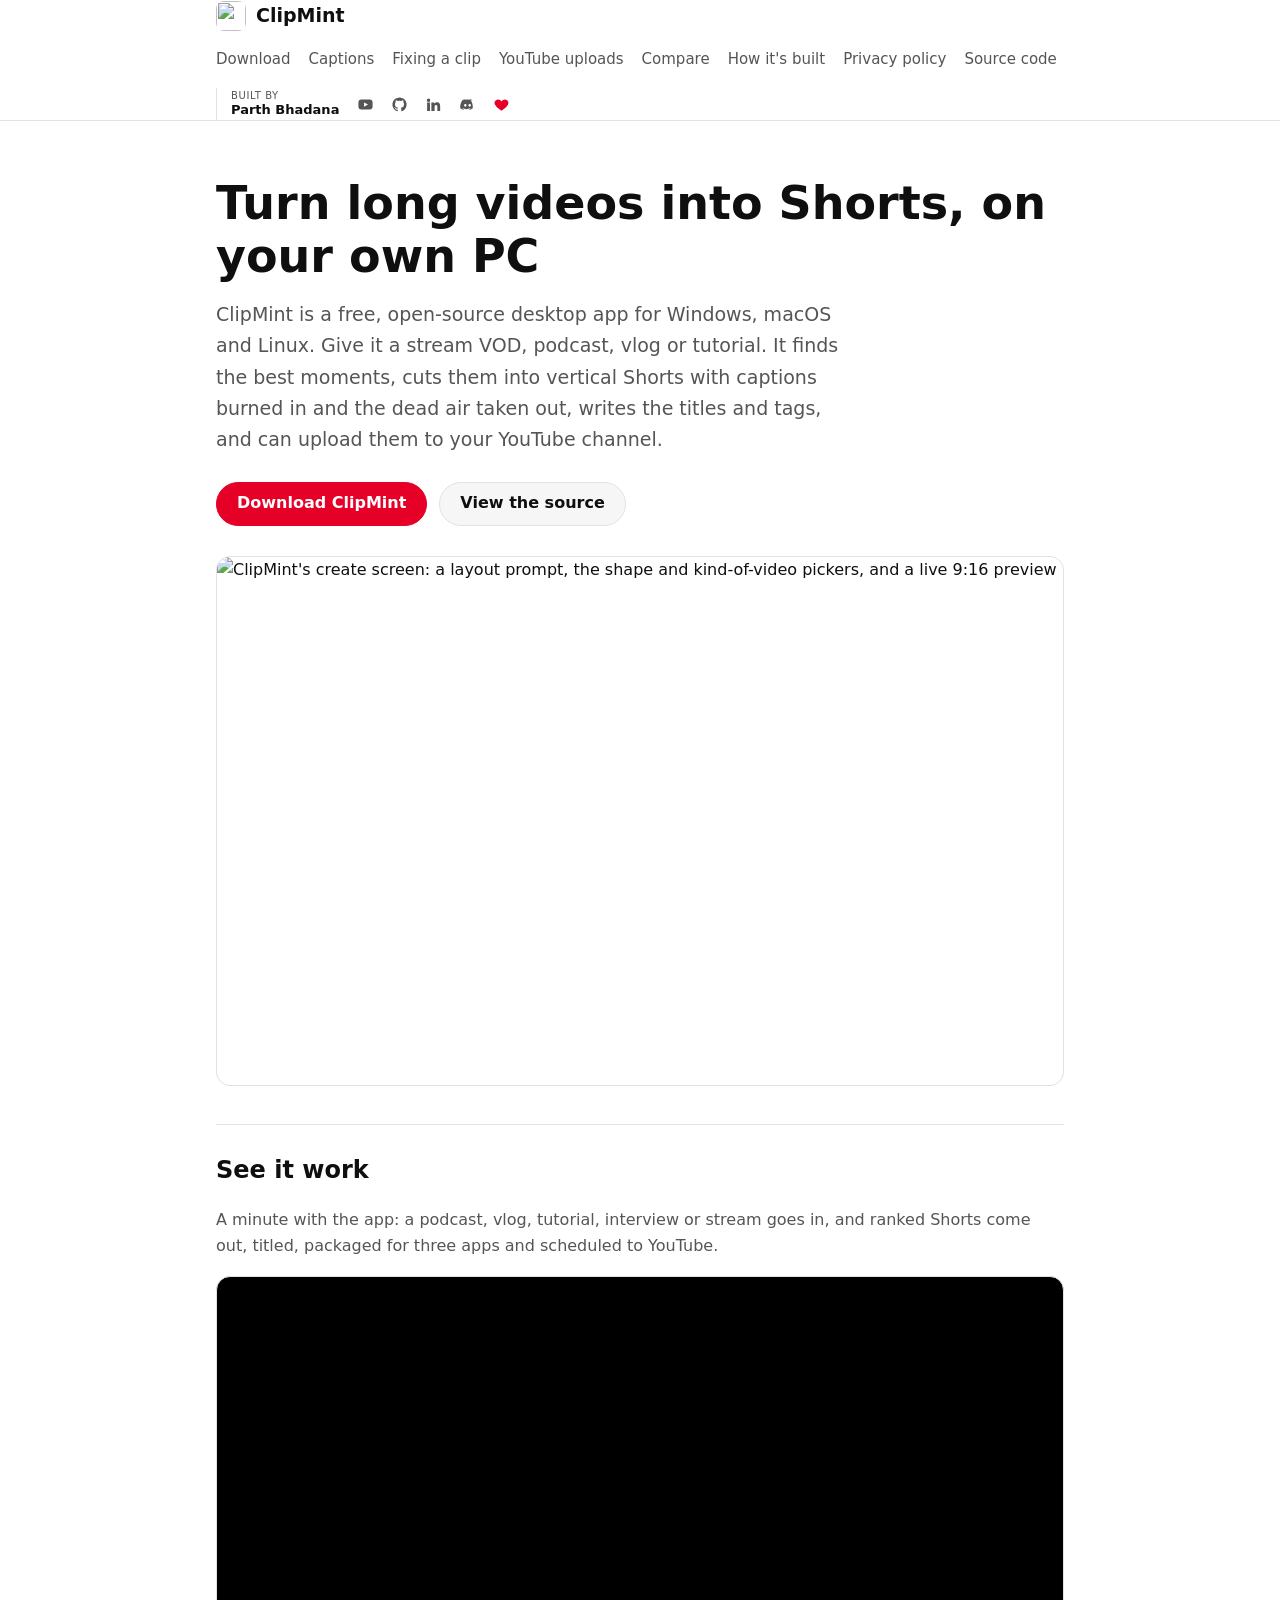
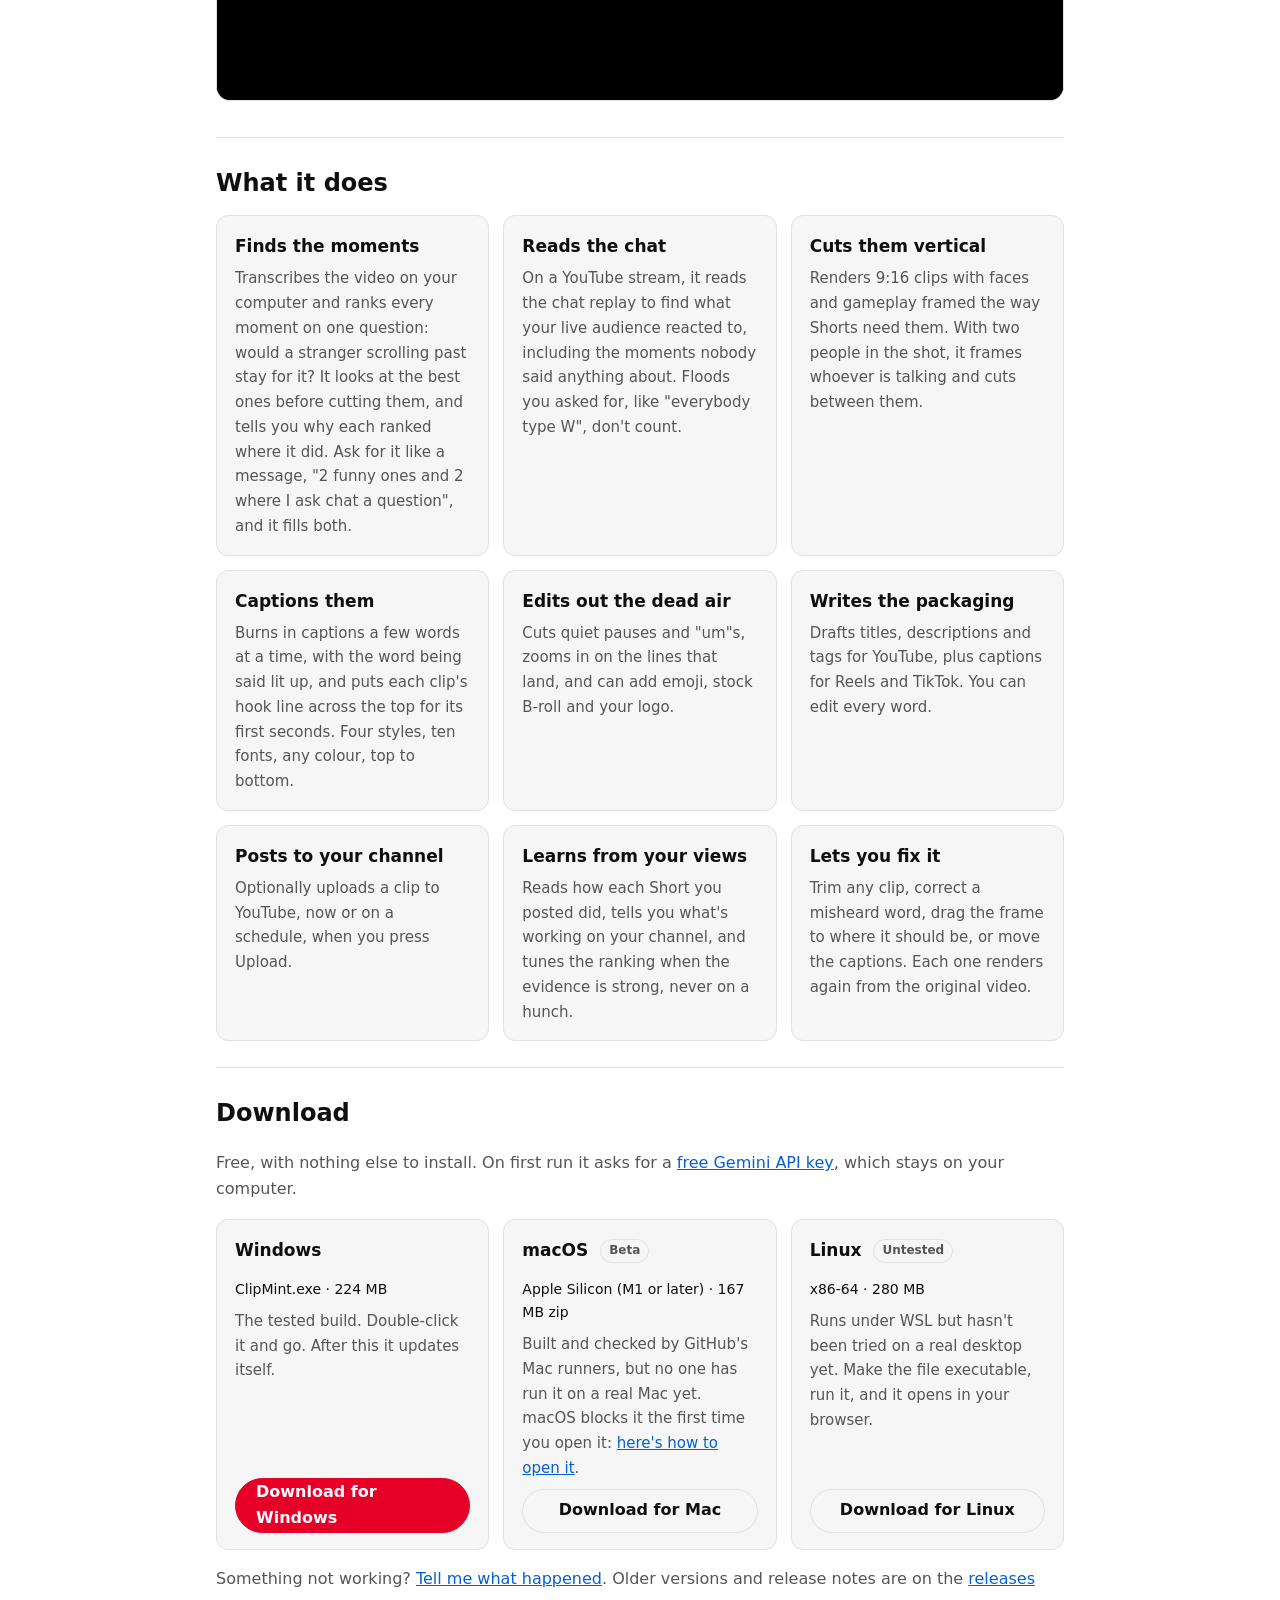
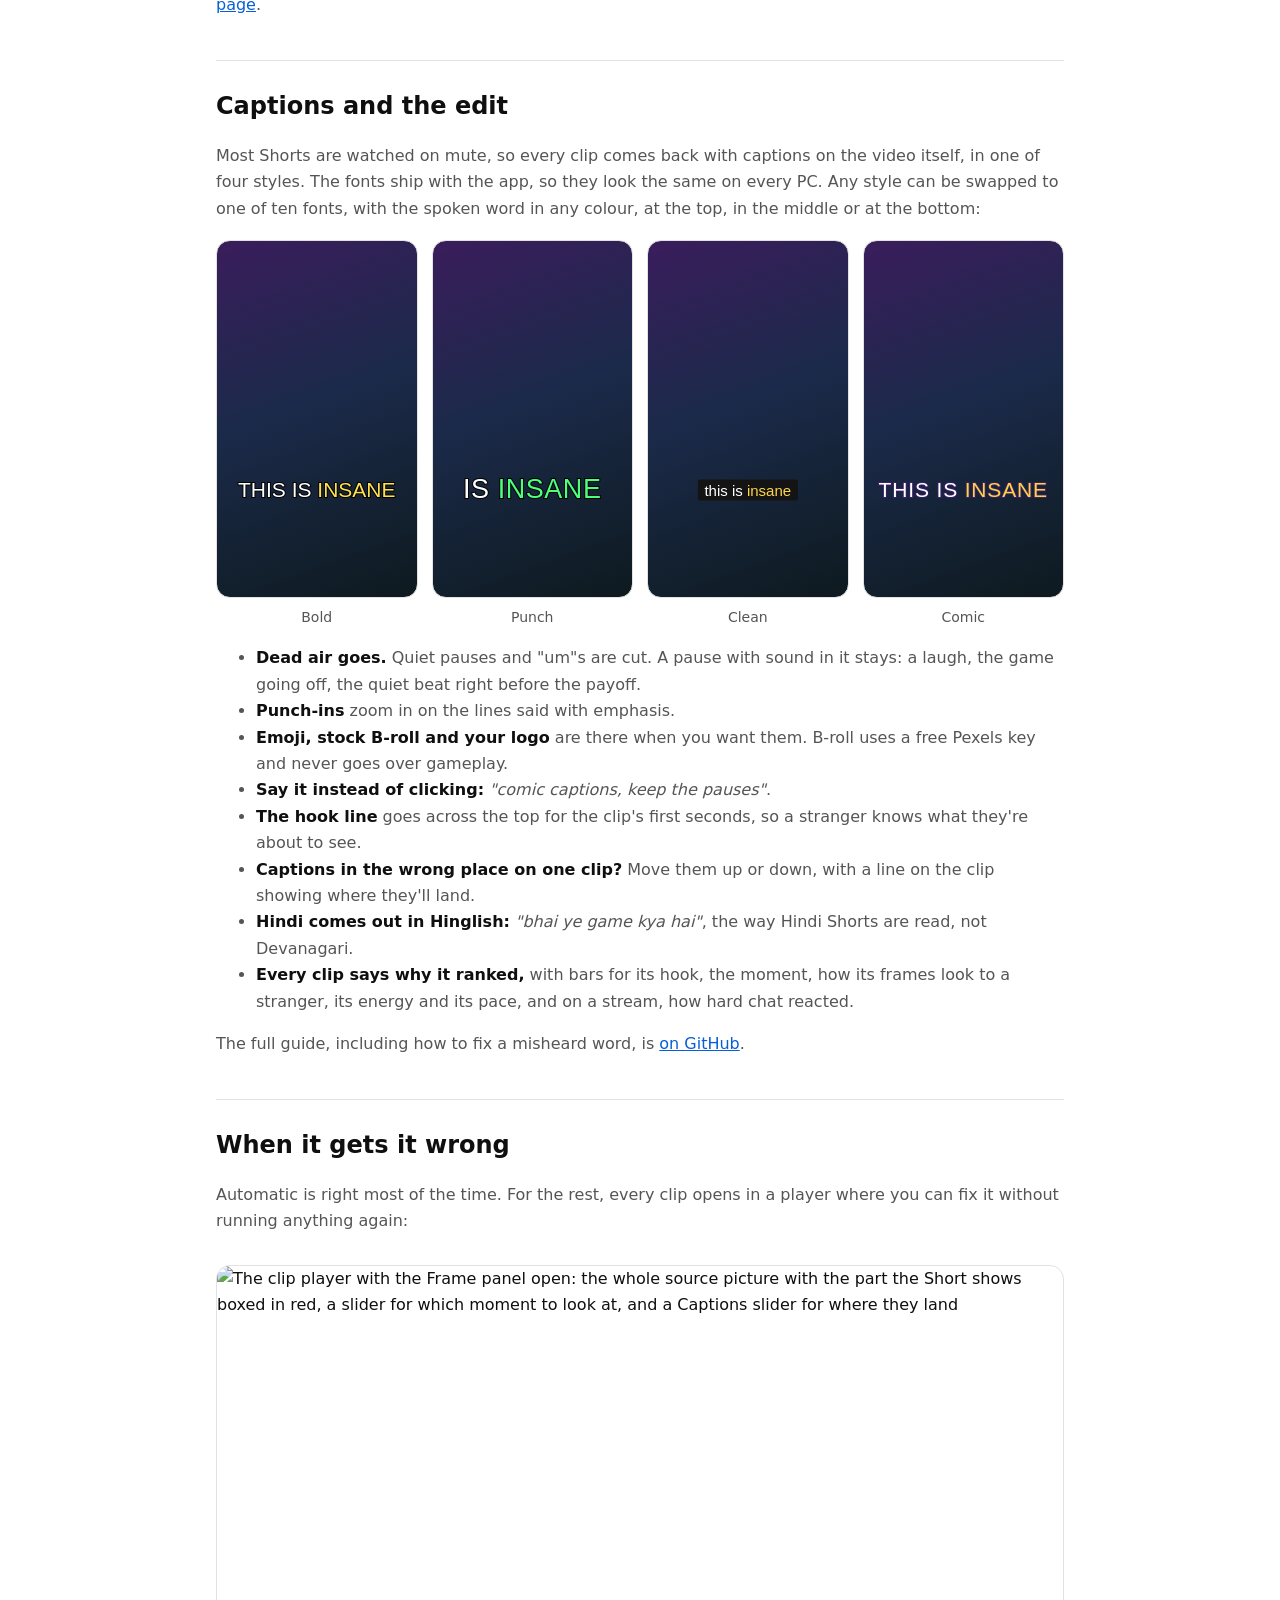
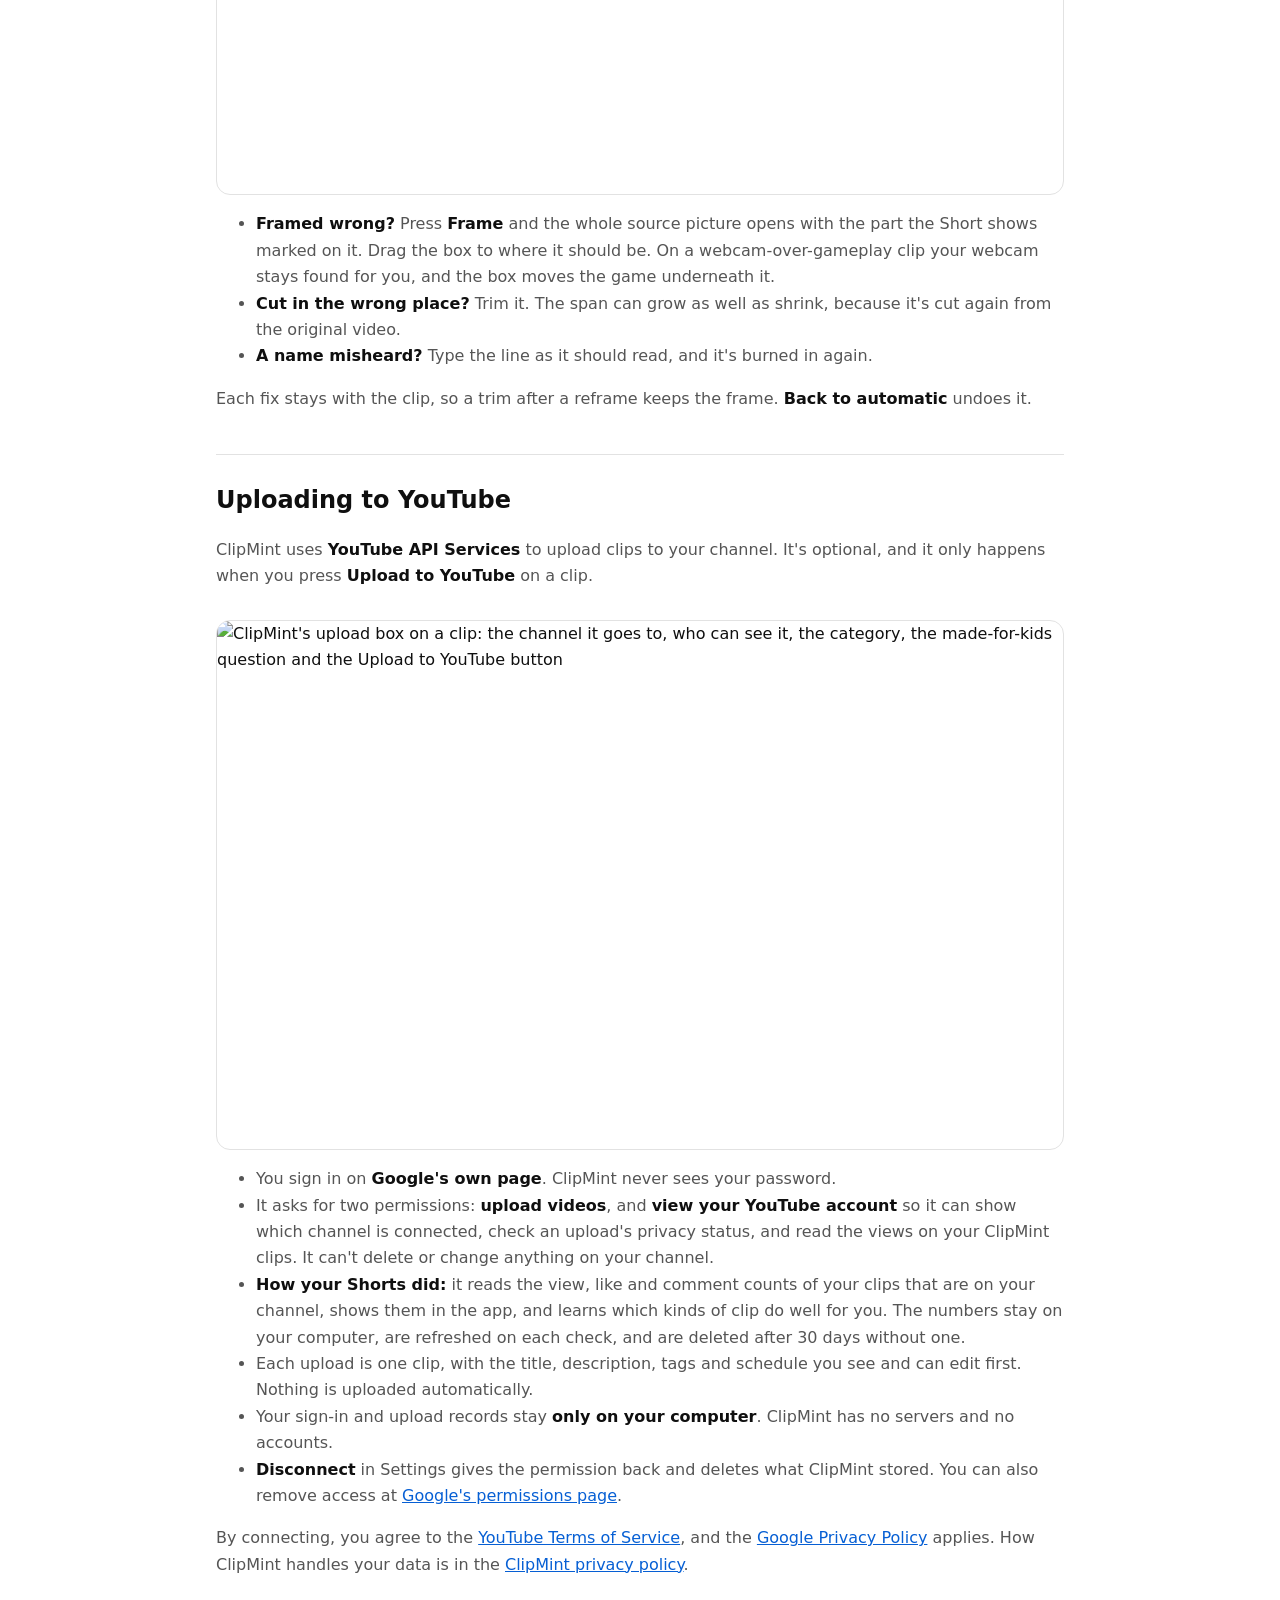
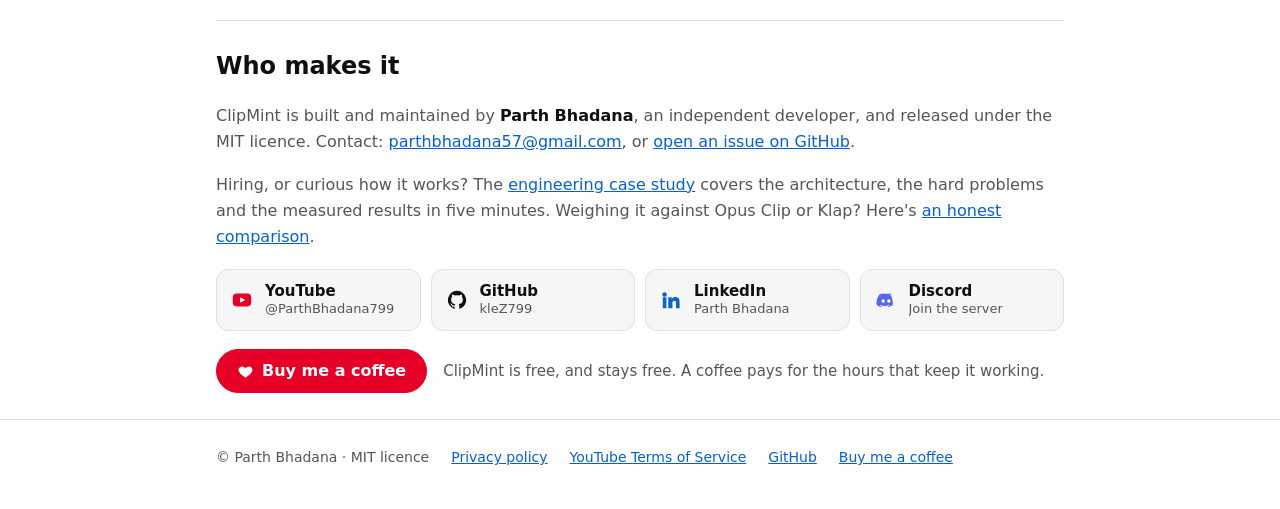
==== site/index.html @ 34852a47 "screenshots: retake all seventeen at v1.27.1, on a Dying Light stream Every screen now carries the v" ====
<!doctype html>
<html lang="en">
<head>
<meta charset="utf-8">
<meta name="viewport" content="width=device-width, initial-scale=1">
<title>ClipMint — free AI clip generator: long videos into Shorts, on your own PC</title>
<meta name="description" content="ClipMint is a free, open-source desktop app that turns long videos into captioned YouTube Shorts, Reels and TikToks on your own PC, and can upload them to your YouTube channel.">
<link rel="canonical" href="https://klez799.github.io/clipmint/">
<meta property="og:type" content="website">
<meta property="og:site_name" content="ClipMint">
<meta property="og:title" content="ClipMint — long videos in, vertical Shorts out">
<meta property="og:description" content="A free, open-source AI clip generator that runs on your own PC. Podcasts, vlogs, tutorials and streams into captioned Shorts, Reels and TikToks. No subscription, no watermark.">
<meta property="og:url" content="https://klez799.github.io/clipmint/">
<meta property="og:image" content="https://klez799.github.io/clipmint/og.png">
<meta property="og:image:width" content="1280">
<meta property="og:image:height" content="640">
<meta name="twitter:card" content="summary_large_image">
<!-- Tells search engines what this is and who made it, in a form they read
     directly rather than infer. -->
<script type="application/ld+json">
{
  "@context": "https://schema.org",
  "@type": "SoftwareApplication",
  "name": "ClipMint",
  "description": "A free, open-source desktop app that turns long videos (podcasts, interviews, vlogs, tutorials, gaming videos and stream VODs) into captioned vertical YouTube Shorts, Instagram Reels and TikToks on your own PC.",
  "url": "https://klez799.github.io/clipmint/",
  "downloadUrl": "https://github.com/kleZ799/clipmint/releases/latest",
  "applicationCategory": "MultimediaApplication",
  "applicationSubCategory": "AI video clip generator",
  "operatingSystem": "Windows, macOS, Linux",
  "isAccessibleForFree": true,
  "offers": { "@type": "Offer", "price": "0", "priceCurrency": "USD" },
  "license": "https://opensource.org/licenses/MIT",
  "image": "https://klez799.github.io/clipmint/og.png",
  "screenshot": "https://klez799.github.io/clipmint/screenshot.png",
  "sameAs": ["https://github.com/kleZ799/clipmint"],
  "author": {
    "@type": "Person",
    "name": "Parth Bhadana",
    "url": "https://github.com/kleZ799",
    "email": "mailto:parthbhadana57@gmail.com",
    "sameAs": [
      "https://github.com/kleZ799",
      "https://www.linkedin.com/in/parth-bhadana-530014202/",
      "https://www.youtube.com/@ParthBhadana799"
    ]
  }
}
</script>
<!-- Proves to Google Search Console that this site is ClipMint's, which Google's
     OAuth branding review asks for. Removing it un-verifies the site. -->
<meta name="google-site-verification" content="Lge57H8QSGDn8R-JYkWi4zFzk-WNQsPT2nCxVKq3afo" />
<link rel="icon" href="icon.png">
<link rel="stylesheet" href="style.css">
</head>
<body>

<header class="top">
  <div class="wrap">
    <a class="brand" href="./"><img src="icon.png" alt="">ClipMint</a>
    <nav class="links">
      <a href="#download">Download</a>
      <a href="#captions">Captions</a>
      <a href="#fix">Fixing a clip</a>
      <a href="#youtube">YouTube uploads</a>
      <a href="compare.html">Compare</a>
      <a href="case-study.html">How it's built</a>
      <a href="privacy.html">Privacy policy</a>
      <a href="https://github.com/kleZ799/clipmint">Source code</a>
    </nav>
    <!-- The same author block as the app's top bar. -->
    <div class="by">
      <span class="by-who"><span class="by-label">Built by</span><span class="by-name">Parth Bhadana</span></span>
      <span class="by-links">
        <a class="bl yt" href="https://www.youtube.com/@ParthBhadana799" title="YouTube — @ParthBhadana799" aria-label="YouTube"><svg aria-hidden="true"><use href="icons.svg#yt"/></svg></a>
        <a class="bl gh" href="https://github.com/kleZ799" title="GitHub — kleZ799" aria-label="GitHub"><svg aria-hidden="true"><use href="icons.svg#github"/></svg></a>
        <a class="bl li" href="https://www.linkedin.com/in/parth-bhadana-530014202/" title="LinkedIn — Parth Bhadana" aria-label="LinkedIn"><svg aria-hidden="true"><use href="icons.svg#linkedin"/></svg></a>
        <a class="bl dc" href="https://discord.gg/jnMrGbBz3m" title="Discord — join the server" aria-label="Discord"><svg aria-hidden="true"><use href="icons.svg#discord"/></svg></a>
        <a class="bl donate" href="https://buymeacoffee.com/parthbhadana" title="Support ClipMint — buy me a coffee" aria-label="Buy me a coffee"><svg aria-hidden="true"><use href="icons.svg#heart"/></svg></a>
      </span>
    </div>
  </div>
</header>

<main class="wrap">

  <div class="hero">
    <h1>Turn long videos into Shorts, on your own PC</h1>
    <p class="lead">ClipMint is a free, open-source desktop app for Windows, macOS and Linux.
      Give it a stream VOD, podcast, vlog or tutorial. It finds the best moments, cuts them
      into vertical Shorts with captions burned in and the dead air taken out, writes the
      titles and tags, and can upload them to your YouTube channel.</p>
    <div class="btns">
      <a class="btn primary" href="#download">Download ClipMint</a>
      <a class="btn" href="https://github.com/kleZ799/clipmint">View the source</a>
    </div>
    <img class="shot" src="screenshot.png" width="1440" height="900"
         alt="ClipMint's create screen: a layout prompt, the shape and kind-of-video pickers, and a live 9:16 preview">
  </div>

  <section id="showcase">
    <h2>See it work</h2>
    <p>A minute with the app: a podcast, vlog, tutorial, interview or stream goes in, and
      ranked Shorts come out, titled, packaged for three apps and scheduled to YouTube.</p>
    <video class="shot" controls playsinline preload="metadata" width="1920" height="1080"
           poster="showcase.jpg" src="showcase.mp4"
           aria-label="A 58-second tour of ClipMint: any kind of long video, describing the layout, the four stages of a run, ranked clips, titles for Shorts, Reels and TikTok, trimming, and scheduling uploads to YouTube"></video>
  </section>

  <section>
    <h2>What it does</h2>
    <div class="grid">
      <div class="card"><h3>Finds the moments</h3>
        <p>Transcribes the video on your computer and ranks every moment on one question:
          would a stranger scrolling past stay for it? It looks at the best ones before
          cutting them, and tells you why each ranked where it did. Ask for it like a
          message, "2 funny ones and 2 where I ask chat a question", and it fills both.</p></div>
      <div class="card"><h3>Reads the chat</h3>
        <p>On a YouTube stream, it reads the chat replay to find what your live audience
          reacted to, including the moments nobody said anything about. Floods you asked
          for, like "everybody type W", don't count.</p></div>
      <div class="card"><h3>Cuts them vertical</h3>
        <p>Renders 9:16 clips with faces and gameplay framed the way Shorts need them. With
          two people in the shot, it frames whoever is talking and cuts between them.</p></div>
      <div class="card"><h3>Captions them</h3>
        <p>Burns in captions a few words at a time, with the word being said lit up, and puts
          each clip's hook line across the top for its first seconds. Four styles, ten fonts,
          any colour, top to bottom.</p></div>
      <div class="card"><h3>Edits out the dead air</h3>
        <p>Cuts quiet pauses and "um"s, zooms in on the lines that land, and can add emoji,
          stock B-roll and your logo.</p></div>
      <div class="card"><h3>Writes the packaging</h3>
        <p>Drafts titles, descriptions and tags for YouTube, plus captions for Reels and TikTok. You can edit every word.</p></div>
      <div class="card"><h3>Posts to your channel</h3>
        <p>Optionally uploads a clip to YouTube, now or on a schedule, when you press Upload.</p></div>
      <div class="card"><h3>Learns from your views</h3>
        <p>Reads how each Short you posted did, tells you what's working on your channel, and
          tunes the ranking when the evidence is strong, never on a hunch.</p></div>
      <div class="card"><h3>Lets you fix it</h3>
        <p>Trim any clip, correct a misheard word, drag the frame to where it should be, or
          move the captions. Each one renders again from the original video.</p></div>
    </div>
  </section>

  <section id="download">
    <h2>Download</h2>
    <p>Free, with nothing else to install. On first run it asks for a
      <a href="https://aistudio.google.com/apikey">free Gemini API key</a>, which stays on your computer.</p>
    <!-- Each link fetches the newest release's file, so it never needs a version bump. -->
    <div class="grid">
      <div class="card dl"><h3>Windows</h3>
        <p class="meta">ClipMint.exe · 224 MB</p>
        <p>The tested build. Double-click it and go. After this it updates itself.</p>
        <a class="btn primary" href="https://github.com/kleZ799/clipmint/releases/latest/download/ClipMint.exe">Download for Windows</a></div>
      <div class="card dl"><h3>macOS <span class="tag">Beta</span></h3>
        <p class="meta">Apple Silicon (M1 or later) · 167 MB zip</p>
        <p>Built and checked by GitHub's Mac runners, but no one has run it on a real Mac yet.
          macOS blocks it the first time you open it:
          <a href="https://github.com/kleZ799/clipmint#download">here's how to open it</a>.</p>
        <a class="btn" href="https://github.com/kleZ799/clipmint/releases/latest/download/ClipMint-macOS-arm64.zip">Download for Mac</a></div>
      <div class="card dl"><h3>Linux <span class="tag">Untested</span></h3>
        <p class="meta">x86-64 · 280 MB</p>
        <p>Runs under WSL but hasn't been tried on a real desktop yet. Make the file executable,
          run it, and it opens in your browser.</p>
        <a class="btn" href="https://github.com/kleZ799/clipmint/releases/latest/download/ClipMint-linux-x86_64">Download for Linux</a></div>
    </div>
    <p>Something not working? <a href="https://github.com/kleZ799/clipmint/issues/new">Tell me what happened</a>.
      Older versions and release notes are on the
      <a href="https://github.com/kleZ799/clipmint/releases">releases page</a>.</p>
  </section>

  <section id="captions">
    <h2>Captions and the edit</h2>
    <p>Most Shorts are watched on mute, so every clip comes back with captions on the video
      itself, in one of four styles. The fonts ship with the app, so they look the same on
      every PC. Any style can be swapped to one of ten fonts, with the spoken word in any
      colour, at the top, in the middle or at the bottom:</p>
    <!-- Drawn with the app's own caption fonts, not screenshots, so they stay true to it. -->
    <div class="capstrip" aria-label="The four caption styles: Bold, Punch, Clean and Comic">
      <figure><div class="phone"><p class="cap cap-bold">THIS IS <b>INSANE</b></p></div><figcaption>Bold</figcaption></figure>
      <figure><div class="phone"><p class="cap cap-punch">IS <b>INSANE</b></p></div><figcaption>Punch</figcaption></figure>
      <figure><div class="phone"><p class="cap cap-clean">this is <b>insane</b></p></div><figcaption>Clean</figcaption></figure>
      <figure><div class="phone"><p class="cap cap-comic">THIS IS <b>INSANE</b></p></div><figcaption>Comic</figcaption></figure>
    </div>
    <ul>
      <li><b>Dead air goes.</b> Quiet pauses and "um"s are cut. A pause with sound in it
        stays: a laugh, the game going off, the quiet beat right before the payoff.</li>
      <li><b>Punch-ins</b> zoom in on the lines said with emphasis.</li>
      <li><b>Emoji, stock B-roll and your logo</b> are there when you want them. B-roll uses a
        free Pexels key and never goes over gameplay.</li>
      <li><b>Say it instead of clicking:</b> <i>"comic captions, keep the pauses"</i>.</li>
      <li><b>The hook line</b> goes across the top for the clip's first seconds, so a stranger
        knows what they're about to see.</li>
      <li><b>Captions in the wrong place on one clip?</b> Move them up or down, with a line on
        the clip showing where they'll land.</li>
      <li><b>Hindi comes out in Hinglish:</b> <i>"bhai ye game kya hai"</i>, the way Hindi
        Shorts are read, not Devanagari.</li>
      <li><b>Every clip says why it ranked,</b> with bars for its hook, the moment, how its
        frames look to a stranger, its energy and its pace, and on a stream, how hard chat
        reacted.</li>
    </ul>
    <p>The full guide, including how to fix a misheard word, is
      <a href="https://github.com/kleZ799/clipmint/blob/main/docs/captions-and-editing.md">on GitHub</a>.</p>
  </section>

  <section id="fix">
    <h2>When it gets it wrong</h2>
    <p>Automatic is right most of the time. For the rest, every clip opens in a player where
      you can fix it without running anything again:</p>
    <img class="shot" src="frame.png" width="1440" height="900" loading="lazy"
         alt="The clip player with the Frame panel open: the whole source picture with the part the Short shows boxed in red, a slider for which moment to look at, and a Captions slider for where they land">
    <ul>
      <li><b>Framed wrong?</b> Press <b>Frame</b> and the whole source picture opens with the
        part the Short shows marked on it. Drag the box to where it should be. On a
        webcam-over-gameplay clip your webcam stays found for you, and the box moves the game
        underneath it.</li>
      <li><b>Cut in the wrong place?</b> Trim it. The span can grow as well as shrink, because
        it's cut again from the original video.</li>
      <li><b>A name misheard?</b> Type the line as it should read, and it's burned in again.</li>
    </ul>
    <p>Each fix stays with the clip, so a trim after a reframe keeps the frame.
      <b>Back to automatic</b> undoes it.</p>
  </section>

  <section id="youtube">
    <h2>Uploading to YouTube</h2>
    <p>ClipMint uses <b>YouTube API Services</b> to upload clips to your channel. It's optional,
      and it only happens when you press <b>Upload to YouTube</b> on a clip.</p>
    <img class="shot" src="upload.png" width="1440" height="900" loading="lazy"
         alt="ClipMint's upload box on a clip: the channel it goes to, who can see it, the category, the made-for-kids question and the Upload to YouTube button">
    <ul>
      <li>You sign in on <b>Google's own page</b>. ClipMint never sees your password.</li>
      <li>It asks for two permissions: <b>upload videos</b>, and <b>view your YouTube account</b>
        so it can show which channel is connected, check an upload's privacy status, and read
        the views on your ClipMint clips. It can't delete or change anything on your channel.</li>
      <li><b>How your Shorts did:</b> it reads the view, like and comment counts of your clips
        that are on your channel, shows them in the app, and learns which kinds of clip do well
        for you. The numbers stay on your computer, are refreshed on each check, and are deleted
        after 30 days without one.</li>
      <li>Each upload is one clip, with the title, description, tags and schedule you
        see and can edit first. Nothing is uploaded automatically.</li>
      <li>Your sign-in and upload records stay <b>only on your computer</b>. ClipMint has no
        servers and no accounts.</li>
      <li><b>Disconnect</b> in Settings gives the permission back and deletes what ClipMint
        stored. You can also remove access at
        <a href="https://security.google.com/settings/security/permissions">Google's permissions page</a>.</li>
    </ul>
    <p>By connecting, you agree to the <a href="https://www.youtube.com/t/terms">YouTube Terms of
      Service</a>, and the <a href="https://policies.google.com/privacy">Google Privacy Policy</a>
      applies. How ClipMint handles your data is in the
      <a href="privacy.html">ClipMint privacy policy</a>.</p>
  </section>

  <section id="author">
    <h2>Who makes it</h2>
    <p>ClipMint is built and maintained by <b>Parth Bhadana</b>, an independent developer, and
      released under the MIT licence. Contact:
      <a href="mailto:parthbhadana57@gmail.com">parthbhadana57@gmail.com</a>, or
      <a href="https://github.com/kleZ799/clipmint/issues">open an issue on GitHub</a>.</p>
    <p>Hiring, or curious how it works? The <a href="case-study.html">engineering case study</a>
      covers the architecture, the hard problems and the measured results in five minutes.
      Weighing it against Opus Clip or Klap? Here's <a href="compare.html">an honest comparison</a>.</p>
    <div class="socials">
      <a class="social yt" href="https://www.youtube.com/@ParthBhadana799"><svg aria-hidden="true"><use href="icons.svg#yt"/></svg><span><b>YouTube</b><i>@ParthBhadana799</i></span></a>
      <a class="social gh" href="https://github.com/kleZ799"><svg aria-hidden="true"><use href="icons.svg#github"/></svg><span><b>GitHub</b><i>kleZ799</i></span></a>
      <a class="social li" href="https://www.linkedin.com/in/parth-bhadana-530014202/"><svg aria-hidden="true"><use href="icons.svg#linkedin"/></svg><span><b>LinkedIn</b><i>Parth Bhadana</i></span></a>
      <a class="social dc" href="https://discord.gg/jnMrGbBz3m"><svg aria-hidden="true"><use href="icons.svg#discord"/></svg><span><b>Discord</b><i>Join the server</i></span></a>
    </div>
    <div class="give">
      <a class="btn primary" href="https://buymeacoffee.com/parthbhadana"><svg aria-hidden="true"><use href="icons.svg#heart"/></svg>Buy me a coffee</a>
      <p>ClipMint is free, and stays free. A coffee pays for the hours that keep it working.</p>
    </div>
  </section>

</main>

<footer>
  <div class="wrap">
    <span>© Parth Bhadana · MIT licence</span>
    <a href="privacy.html">Privacy policy</a>
    <a href="https://www.youtube.com/t/terms">YouTube Terms of Service</a>
    <a href="https://github.com/kleZ799/clipmint">GitHub</a>
    <a href="https://buymeacoffee.com/parthbhadana">Buy me a coffee</a>
  </div>
</footer>

</body>
</html>
---- site/style.css ----
:root {
  --bg: #0f0f0f;
  --raised: #181818;
  --line: #2a2a2a;
  --text: #f1f1f1;
  --text-2: #aaaaaa;
  --red: #ff0033;
  --red-deep: #cc0000;
  --link: #3ea6ff;
}
@media (prefers-color-scheme: light) {
  :root {
    --bg: #ffffff;
    --raised: #f6f6f6;
    --line: #e2e2e2;
    --text: #0f0f0f;
    --text-2: #555555;
    --red: #e60028;
    --red-deep: #b3001f;
    --link: #065fd4;
  }
}

* { box-sizing: border-box; }
html { -webkit-text-size-adjust: 100%; }
body {
  margin: 0;
  background: var(--bg);
  color: var(--text);
  font: 16px/1.65 system-ui, -apple-system, "Segoe UI", Roboto, sans-serif;
}
a { color: var(--link); }
img { max-width: 100%; height: auto; }

.wrap { max-width: 880px; margin: 0 auto; padding: 0 16px; }

header.top {
  border-bottom: 1px solid var(--line);
}
header.top .wrap {
  display: flex; align-items: center; justify-content: space-between;
  gap: 16px; min-height: 64px; flex-wrap: wrap;
}
.brand {
  display: inline-flex; align-items: center; gap: 10px;
  color: var(--text); text-decoration: none; font-weight: 700; font-size: 19px;
}
.brand img { width: 30px; height: 30px; border-radius: 8px; }
nav.links { display: flex; gap: 18px; flex-wrap: wrap; font-size: 15px; }
nav.links a { color: var(--text-2); text-decoration: none; }
nav.links a:hover { color: var(--text); }

/* Author block, as in the app's top bar: name first, profile icons under it. */
.by {
  display: flex; align-items: center; gap: 10px;
  padding-left: 14px; border-left: 1px solid var(--line); white-space: nowrap;
}
.by-who { display: flex; flex-direction: column; line-height: 1.2; }
.by-label { font-size: 10px; letter-spacing: .06em; text-transform: uppercase; color: var(--text-2); }
.by-name { font-size: 13px; font-weight: 600; color: var(--text); }
.by-links { display: flex; gap: 2px; }
.bl {
  width: 32px; height: 32px; display: grid; place-items: center;
  border-radius: 50%; color: var(--text-2);
}
.bl svg { width: 17px; height: 17px; }
.bl:hover { background: var(--raised); color: var(--text); }
.bl.yt:hover { color: var(--red); }
.bl.li:hover { color: #0a66c2; }
.bl.dc:hover { color: #5865f2; }
/* The one icon that asks for something rather than pointing somewhere, so it
   keeps its colour at rest and beats twice on hover. */
.bl.donate { color: var(--red); }
.bl.donate:hover { background: rgba(255, 0, 51, .14); }
.bl.donate:hover svg { animation: beat .7s ease 2; }
@keyframes beat {
  0%, 100% { transform: scale(1); }
  28%      { transform: scale(1.22); }
  55%      { transform: scale(1); }
}
@media (prefers-reduced-motion: reduce) {
  .bl.donate:hover svg { animation: none; }
}
/* On a phone the links drop to their own row, under the name and the icons. */
@media (max-width: 760px) {
  header.top .wrap { padding-top: 10px; padding-bottom: 10px; row-gap: 6px; }
  header.top nav.links { order: 3; width: 100%; row-gap: 2px; }
  .by { border-left: 0; padding-left: 0; }
}

.hero { padding: 56px 0 28px; }
.hero h1 { font-size: clamp(30px, 6vw, 46px); line-height: 1.15; margin: 0 0 16px; }
.hero p.lead { font-size: 19px; color: var(--text-2); margin: 0 0 26px; max-width: 640px; }

.btns { display: flex; gap: 12px; flex-wrap: wrap; }
.btn {
  display: inline-flex; align-items: center; justify-content: center;
  min-height: 44px; padding: 0 20px; border-radius: 999px;
  font-weight: 600; text-decoration: none; border: 1px solid var(--line);
  color: var(--text); background: var(--raised);
}
.btn.primary { background: var(--red); border-color: var(--red); color: #fff; }
.btn.primary:hover { background: var(--red-deep); }

.shot { margin: 30px 0 10px; border-radius: 14px; border: 1px solid var(--line); display: block; }
video.shot { width: 100%; height: auto; margin-top: 16px; background: #000; }

section { padding: 26px 0; border-top: 1px solid var(--line); }
section h2 { font-size: 24px; margin: 0 0 12px; }
section p, section li { color: var(--text-2); }
section b, section strong { color: var(--text); }

.grid { display: grid; grid-template-columns: repeat(auto-fit, minmax(240px, 1fr)); gap: 14px; }
.card { background: var(--raised); border: 1px solid var(--line); border-radius: 12px; padding: 16px 18px; }
.card h3 { margin: 0 0 6px; font-size: 17px; }
.card p { margin: 0; font-size: 15px; }

.card.dl { display: flex; flex-direction: column; gap: 8px; }
.card.dl p.meta { color: var(--text); font-size: 14px; }
.card.dl .btn { margin-top: auto; }
.tag {
  display: inline-block; vertical-align: 2px; margin-left: 6px; padding: 1px 8px;
  border: 1px solid var(--line); border-radius: 999px;
  font-size: 12px; font-weight: 600; color: var(--text-2);
}

/* The caption styles, drawn with the same fonts the app burns into clips. */
@font-face { font-family: "CM Bold"; src: url("fonts/Montserrat-Black.ttf") format("truetype"); font-display: swap; }
@font-face { font-family: "CM Punch"; src: url("fonts/Anton-Regular.ttf") format("truetype"); font-display: swap; }
@font-face { font-family: "CM Clean"; src: url("fonts/Montserrat-ExtraBold.ttf") format("truetype"); font-display: swap; }
@font-face { font-family: "CM Comic"; src: url("fonts/Bangers-Regular.ttf") format("truetype"); font-display: swap; }
.capstrip { display: grid; grid-template-columns: repeat(auto-fit, minmax(150px, 1fr)); gap: 14px; margin: 18px 0 8px; }
.capstrip figure { margin: 0; text-align: center; }
.capstrip figcaption { margin-top: 8px; font-size: 14px; color: var(--text-2); }
.phone {
  position: relative; aspect-ratio: 9 / 16; border-radius: 14px; overflow: hidden;
  border: 1px solid var(--line);
  background: linear-gradient(160deg, #3a1d5c 0%, #1b2a4a 45%, #0e1a1f 100%);
}
.phone .cap {
  position: absolute; left: 6%; right: 6%; top: 70%; transform: translateY(-50%);
  margin: 0; color: #fff; text-align: center; line-height: 1.1; font-size: clamp(15px, 2.4vw, 21px);
}
.phone .cap b { font-weight: inherit; }
.cap-bold { font-family: "CM Bold", sans-serif; -webkit-text-stroke: .09em #000; paint-order: stroke fill; }
.cap-bold b { color: #ffe14d; }
.cap-punch { font-family: "CM Punch", sans-serif; font-size: clamp(19px, 3vw, 27px) !important; letter-spacing: .02em; -webkit-text-stroke: .07em #000; paint-order: stroke fill; }
.cap-punch b { color: #4dff7c; }
.phone .cap-clean {
  font-family: "CM Clean", sans-serif; left: 50%; right: auto; transform: translate(-50%, -50%);
  background: #141414; padding: .15em .45em; border-radius: .15em; white-space: nowrap;
  font-size: clamp(12px, 1.8vw, 15px);
}
.cap-clean b { color: #ffd54a; }
.cap-comic { font-family: "CM Comic", sans-serif; letter-spacing: .04em; -webkit-text-stroke: .09em #3b1f6e; paint-order: stroke fill; }
.cap-comic b { color: #ffd43b; }

.socials { display: grid; grid-template-columns: repeat(auto-fit, minmax(190px, 1fr)); gap: 10px; margin: 18px 0; }
.social {
  display: flex; align-items: center; gap: 12px; padding: 12px 14px;
  background: var(--raised); border: 1px solid var(--line); border-radius: 12px;
  color: var(--text); text-decoration: none;
}
.social:hover { border-color: var(--text-2); }
.social svg { width: 22px; height: 22px; flex: none; }
.social.yt svg { color: var(--red); }
.social.li svg { color: #0a66c2; }
.social.dc svg { color: #5865f2; }
.social span { display: flex; flex-direction: column; line-height: 1.3; min-width: 0; }
.social b { font-size: 15px; }
.social i { font-style: normal; font-size: 13px; color: var(--text-2); overflow: hidden; text-overflow: ellipsis; }
.give { display: flex; align-items: center; gap: 8px 16px; flex-wrap: wrap; }
.give p { margin: 0; font-size: 15px; }
.give .btn svg { width: 17px; height: 17px; margin-right: 8px; }
.give .btn:hover svg { animation: beat .7s ease 2; }
@media (prefers-reduced-motion: reduce) {
  .give .btn:hover svg { animation: none; }
}

footer { border-top: 1px solid var(--line); padding: 26px 0 40px; color: var(--text-2); font-size: 14px; }
footer .wrap { display: flex; gap: 10px 22px; flex-wrap: wrap; }

/* The privacy page, rendered from PRIVACY.md */
article.doc { padding: 36px 0 20px; }
article.doc h1 { font-size: clamp(28px, 5vw, 38px); line-height: 1.2; margin: 0 0 8px; }
article.doc h2 { font-size: 22px; margin: 34px 0 10px; padding-top: 14px; border-top: 1px solid var(--line); }
article.doc p, article.doc li { color: var(--text-2); }
article.doc strong { color: var(--text); }
article.doc code { background: var(--raised); border: 1px solid var(--line); border-radius: 5px; padding: 1px 5px; font-size: 0.9em; }
.table-scroll { overflow-x: auto; }
/* Diagrams are drawn in monospace and can't wrap; they scroll inside their box. */
article.doc pre { overflow-x: auto; background: var(--raised); border: 1px solid var(--line); border-radius: 8px; padding: 14px 16px; font-size: 13px; line-height: 1.45; }
article.doc pre code { background: none; border: 0; padding: 0; font-size: inherit; }
article.doc table { border-collapse: collapse; width: 100%; min-width: 520px; margin: 12px 0; font-size: 15px; }
article.doc th, article.doc td { border: 1px solid var(--line); padding: 9px 11px; text-align: left; vertical-align: top; }
article.doc th { background: var(--raised); color: var(--text); }
article.doc td { color: var(--text-2); }
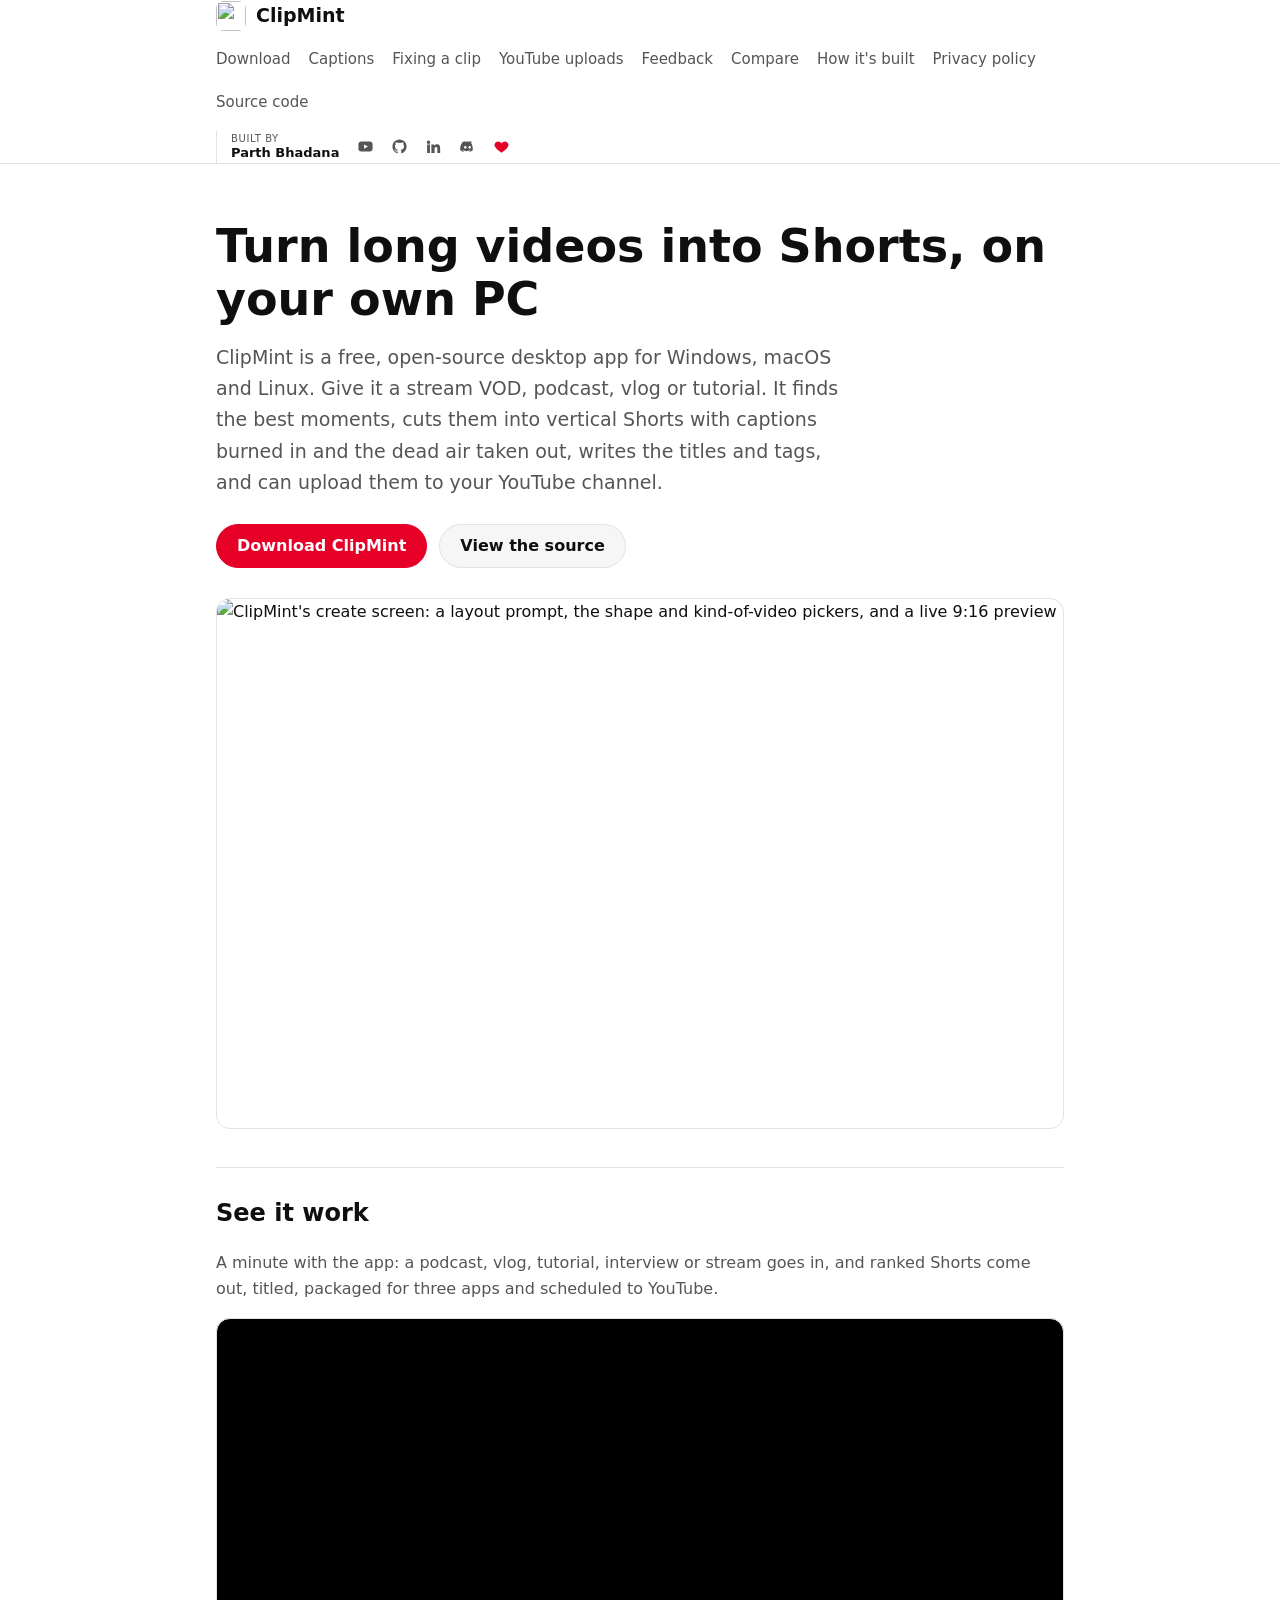
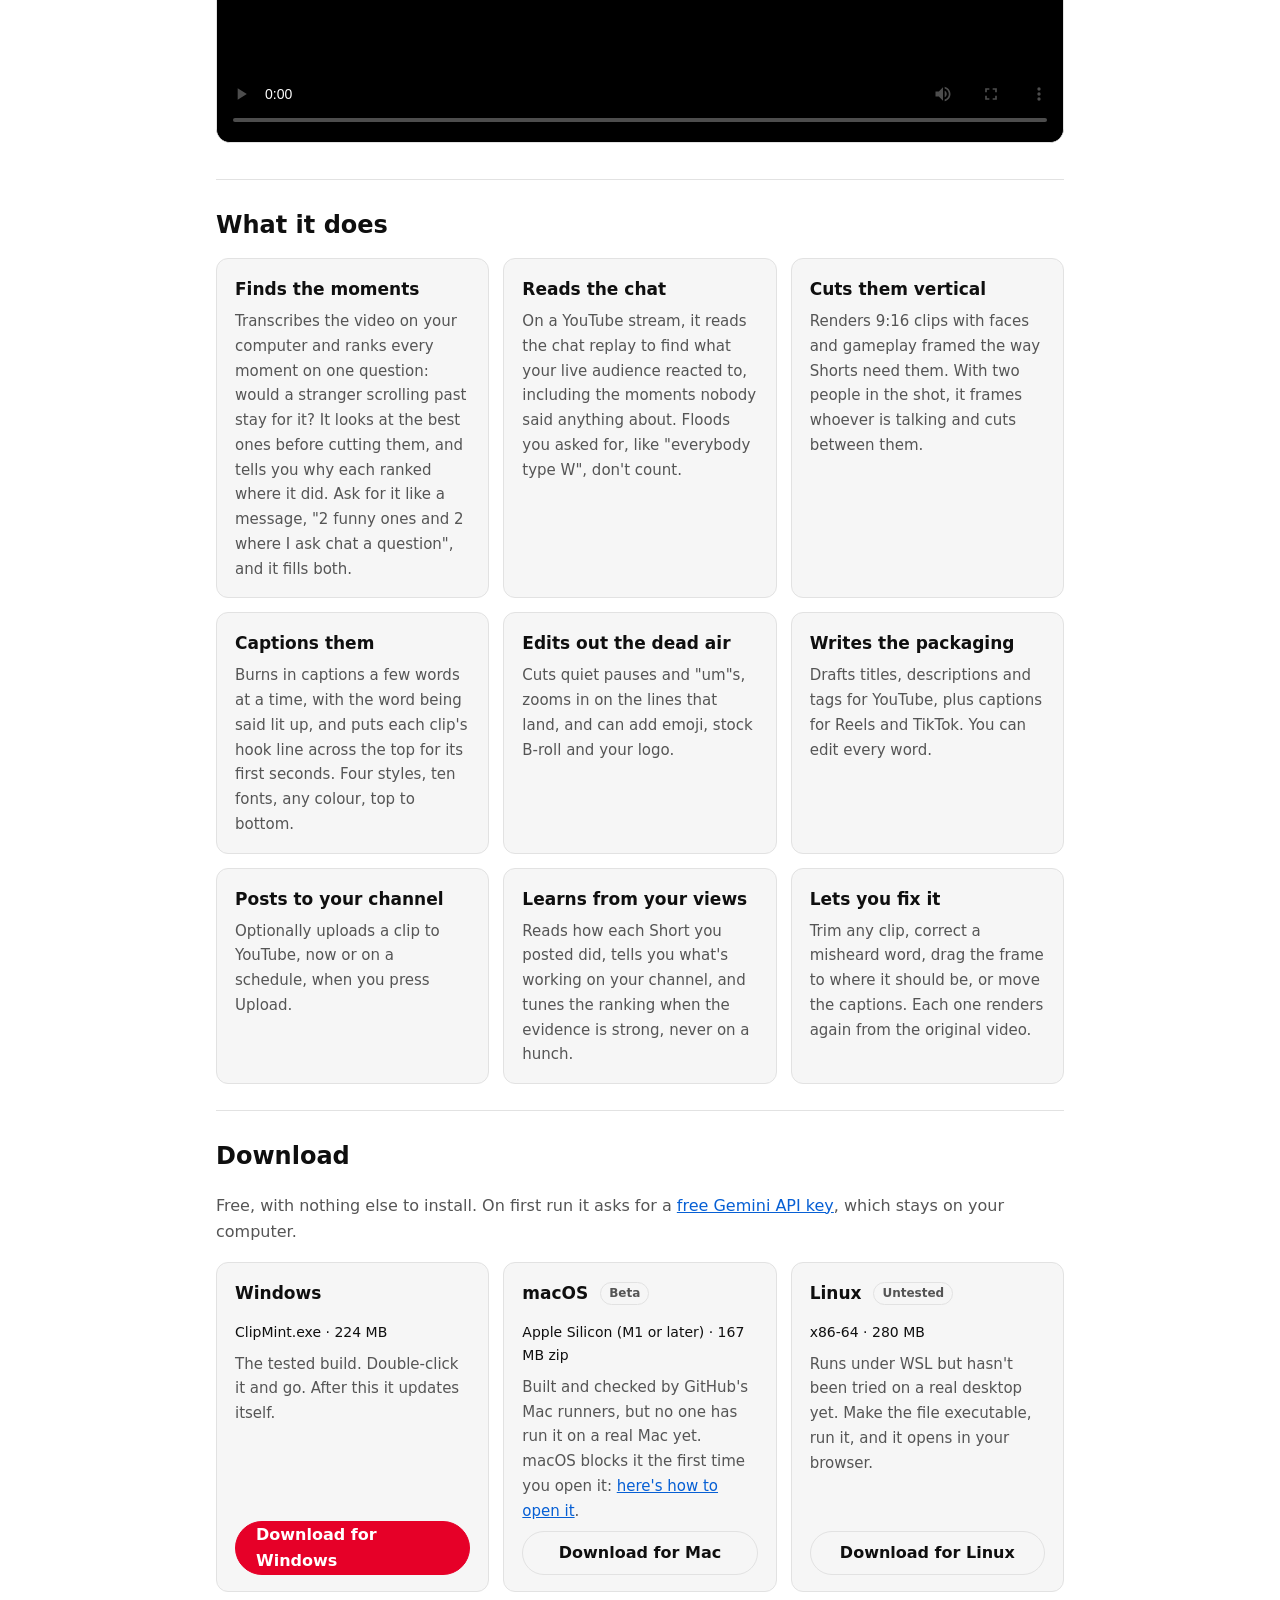
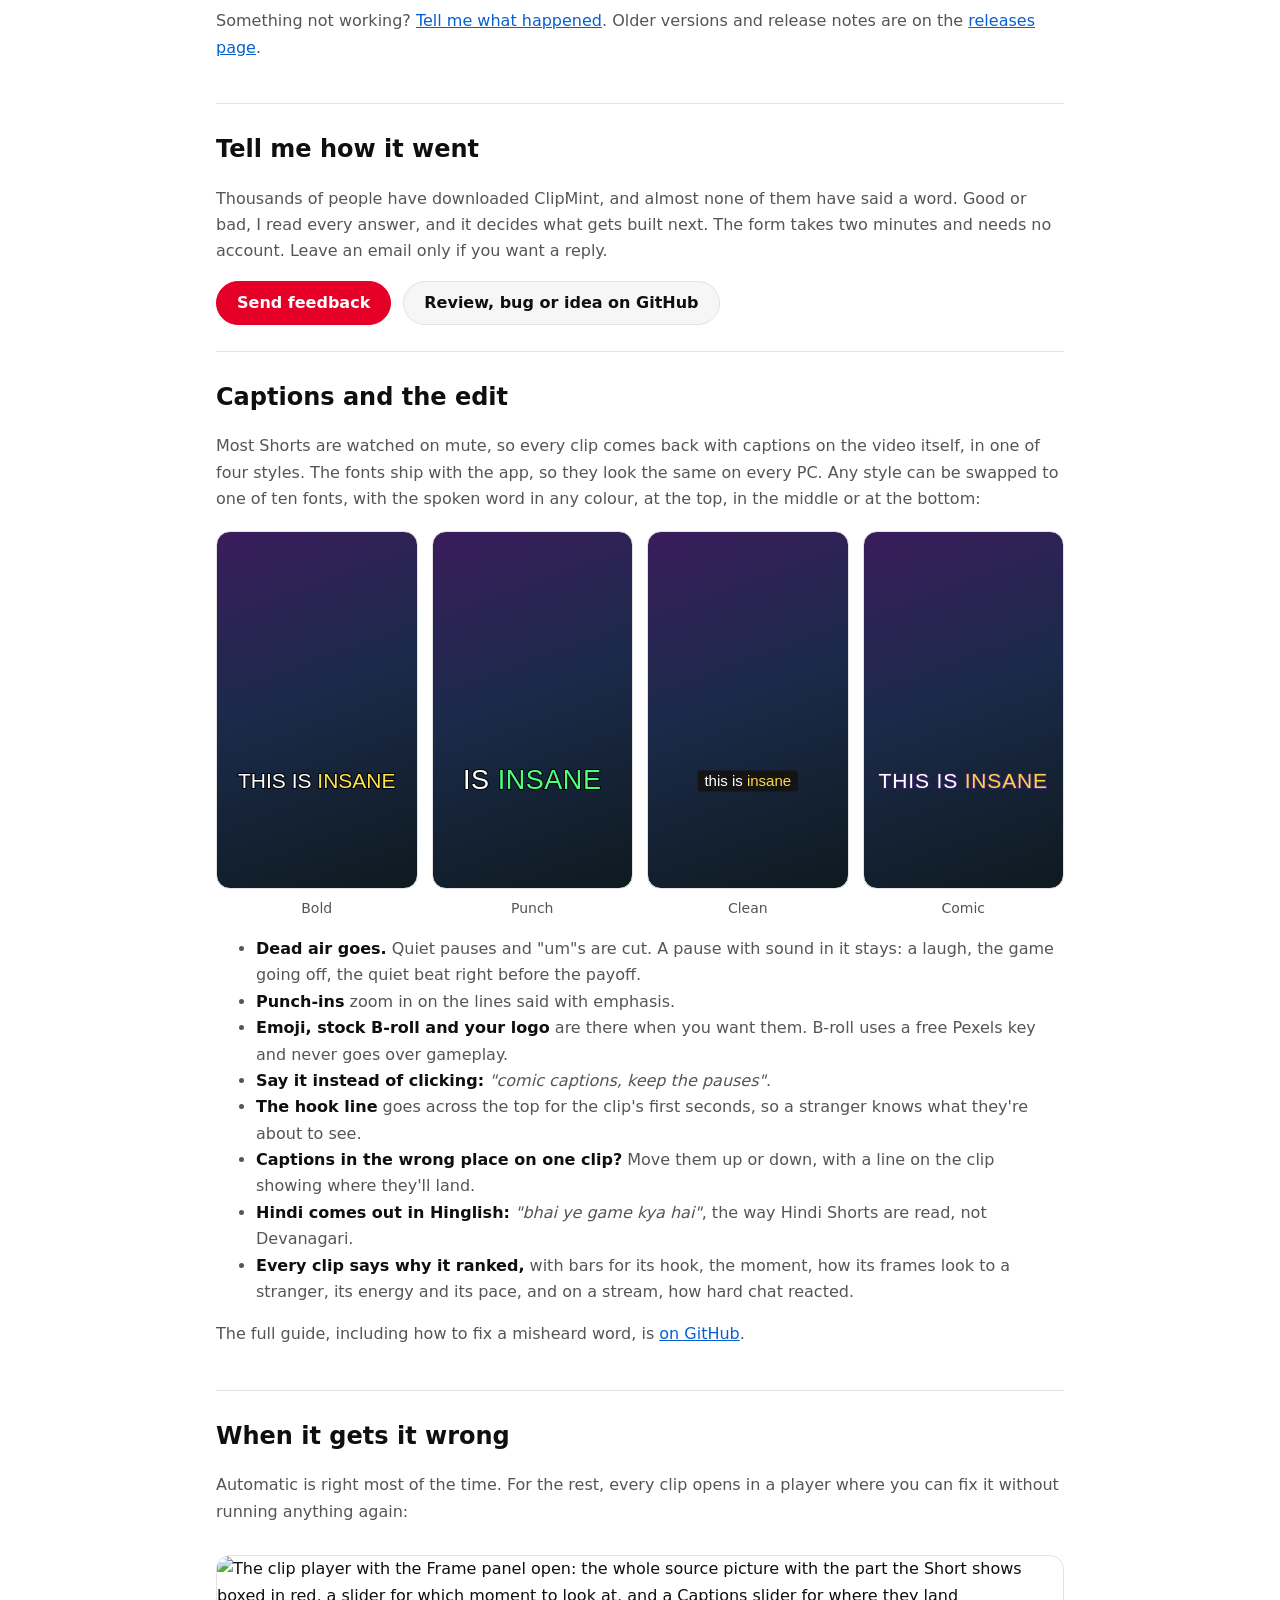
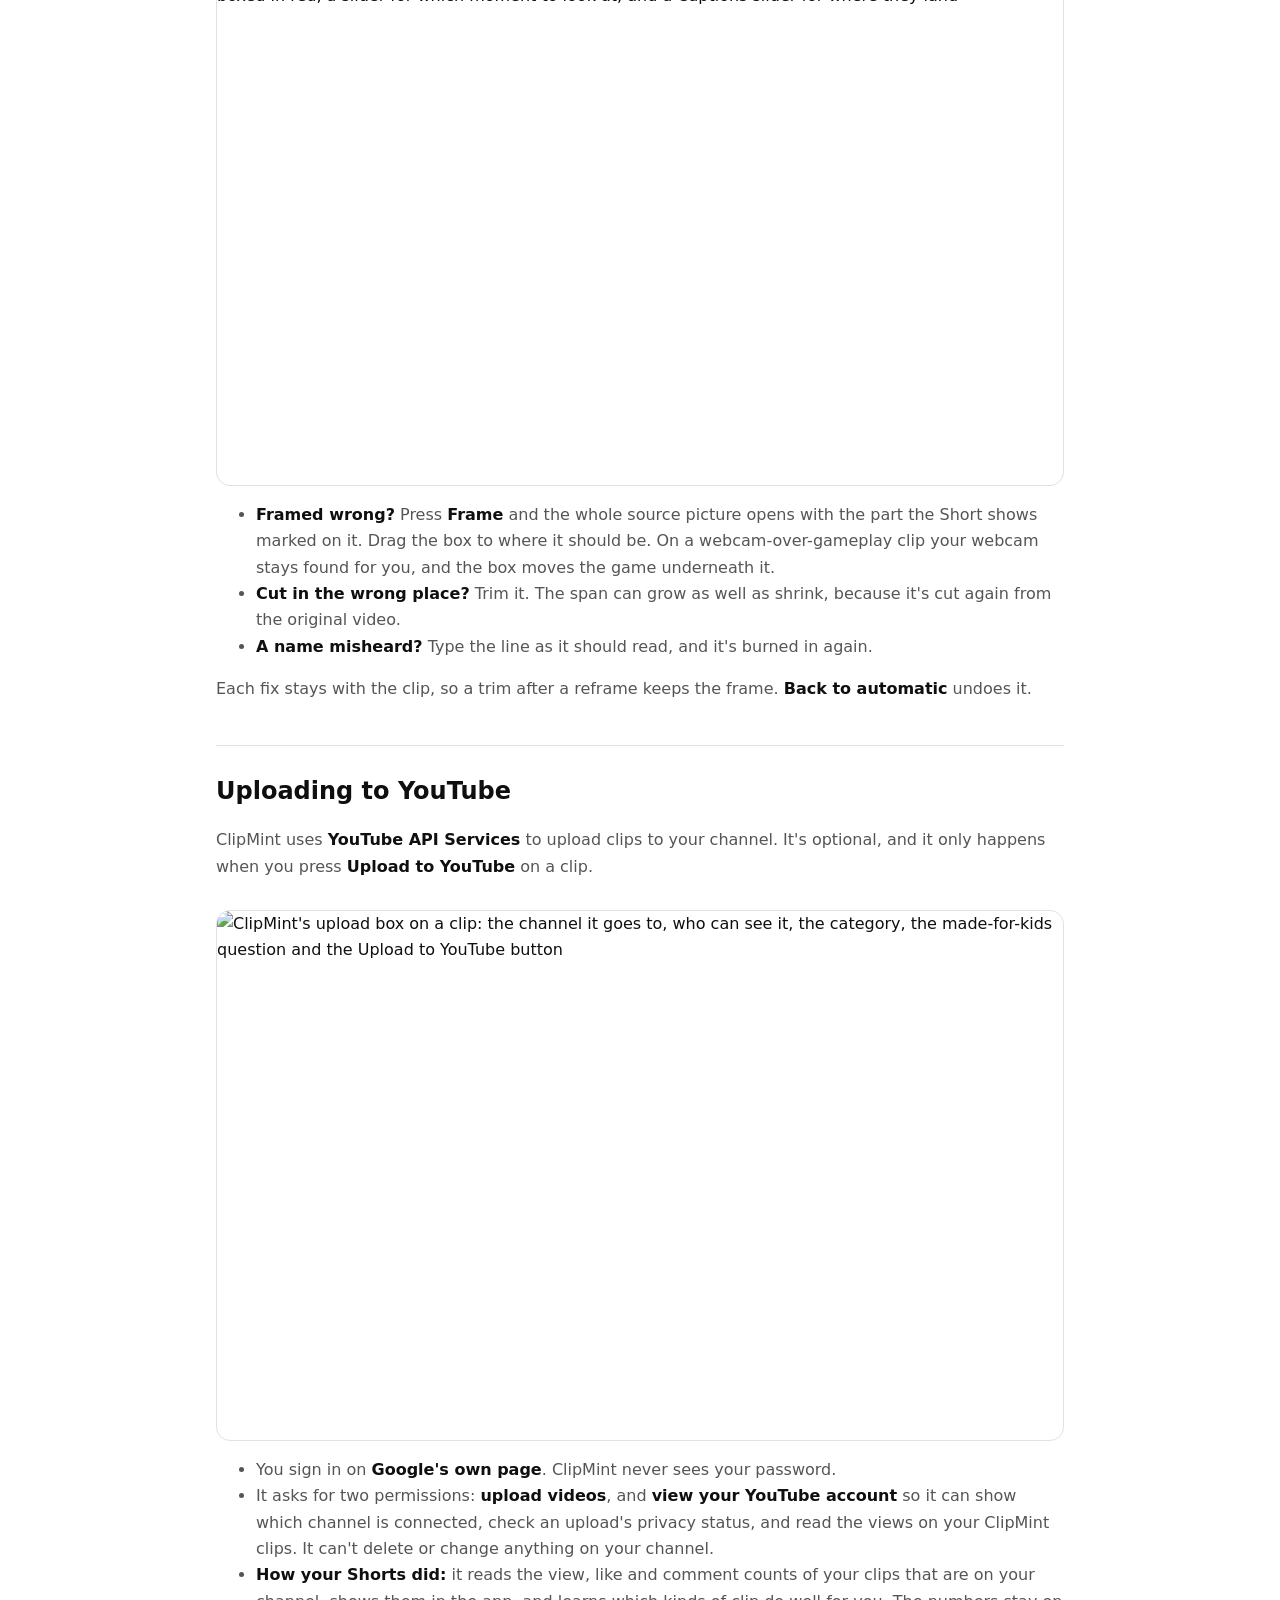
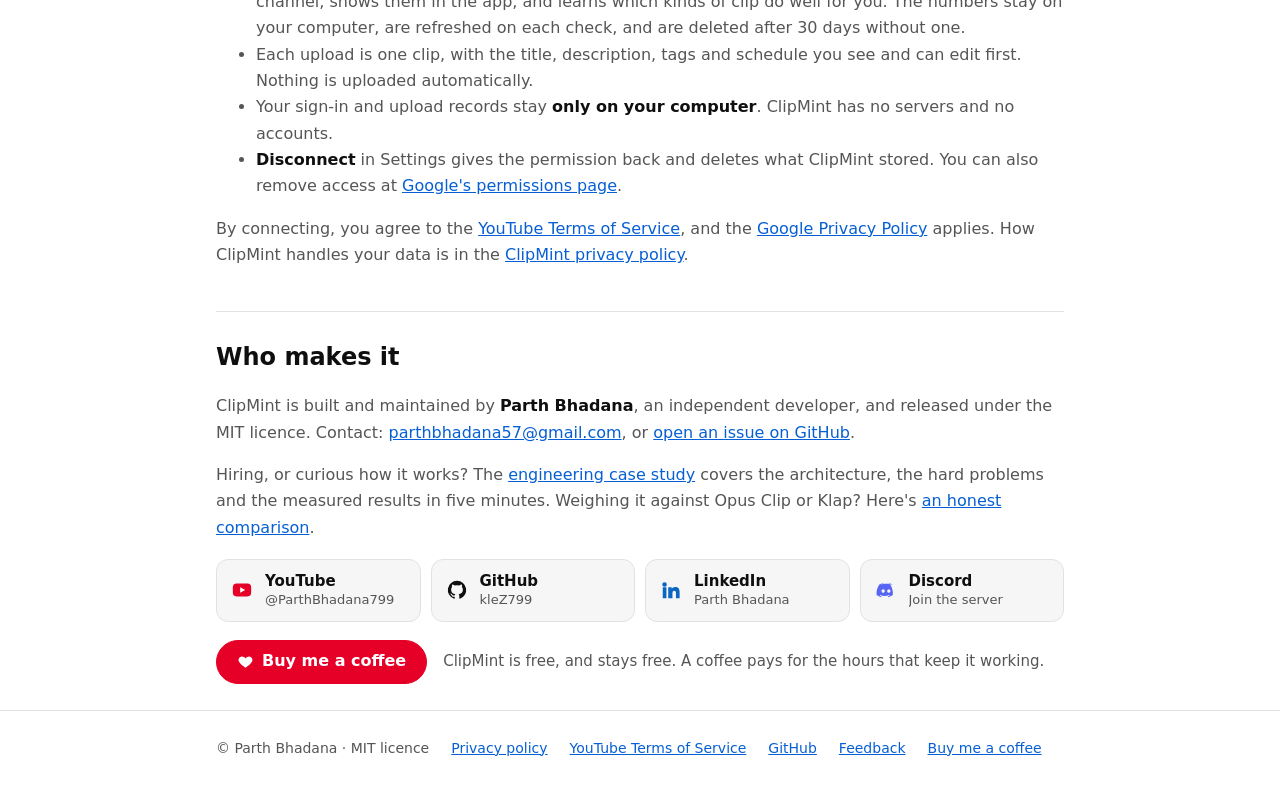
==== commit e8e755ba: "site: a feedback section, and the form in the nav and footer" ====
--- a/site/index.html
+++ b/site/index.html
@@ -63,6 +63,7 @@
       <a href="#captions">Captions</a>
       <a href="#fix">Fixing a clip</a>
       <a href="#youtube">YouTube uploads</a>
+      <a href="#feedback">Feedback</a>
       <a href="compare.html">Compare</a>
       <a href="case-study.html">How it's built</a>
       <a href="privacy.html">Privacy policy</a>
@@ -164,9 +165,20 @@
           run it, and it opens in your browser.</p>
         <a class="btn" href="https://github.com/kleZ799/clipmint/releases/latest/download/ClipMint-linux-x86_64">Download for Linux</a></div>
     </div>
-    <p>Something not working? <a href="https://github.com/kleZ799/clipmint/issues/new">Tell me what happened</a>.
+    <p>Something not working? <a href="https://github.com/kleZ799/clipmint/issues/new/choose">Tell me what happened</a>.
       Older versions and release notes are on the
       <a href="https://github.com/kleZ799/clipmint/releases">releases page</a>.</p>
+  </section>
+
+  <section id="feedback">
+    <h2>Tell me how it went</h2>
+    <p>Thousands of people have downloaded ClipMint, and almost none of them have said a word.
+      Good or bad, I read every answer, and it decides what gets built next.
+      The form takes two minutes and needs no account. Leave an email only if you want a reply.</p>
+    <div class="btns">
+      <a class="btn primary" href="https://docs.google.com/forms/d/e/1FAIpQLSeKlnIdlDfNkQfgL9-qewYUmEx48OT7G8rERA9k3Sa9QHqp_g/viewform">Send feedback</a>
+      <a class="btn" href="https://github.com/kleZ799/clipmint/issues/new/choose">Review, bug or idea on GitHub</a>
+    </div>
   </section>
 
   <section id="captions">
@@ -280,6 +292,7 @@
     <a href="privacy.html">Privacy policy</a>
     <a href="https://www.youtube.com/t/terms">YouTube Terms of Service</a>
     <a href="https://github.com/kleZ799/clipmint">GitHub</a>
+    <a href="https://docs.google.com/forms/d/e/1FAIpQLSeKlnIdlDfNkQfgL9-qewYUmEx48OT7G8rERA9k3Sa9QHqp_g/viewform">Feedback</a>
     <a href="https://buymeacoffee.com/parthbhadana">Buy me a coffee</a>
   </div>
 </footer>
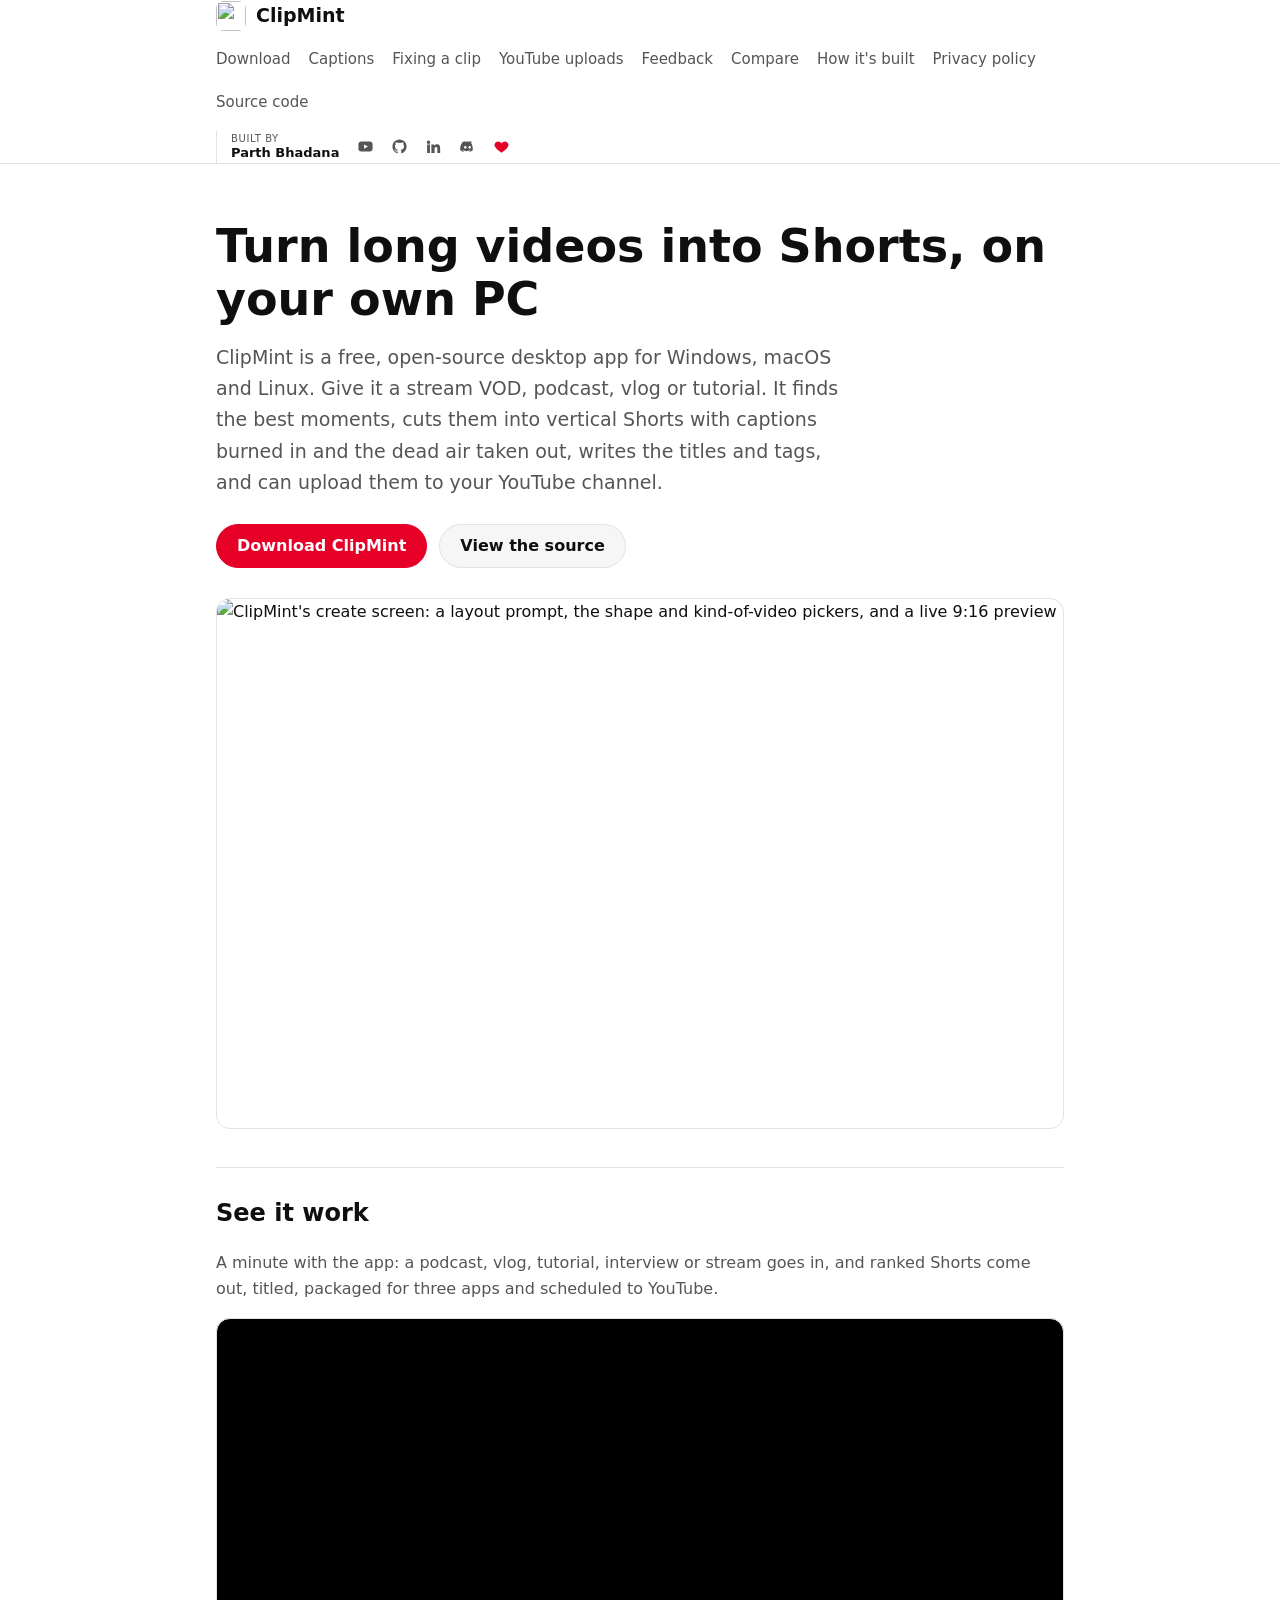
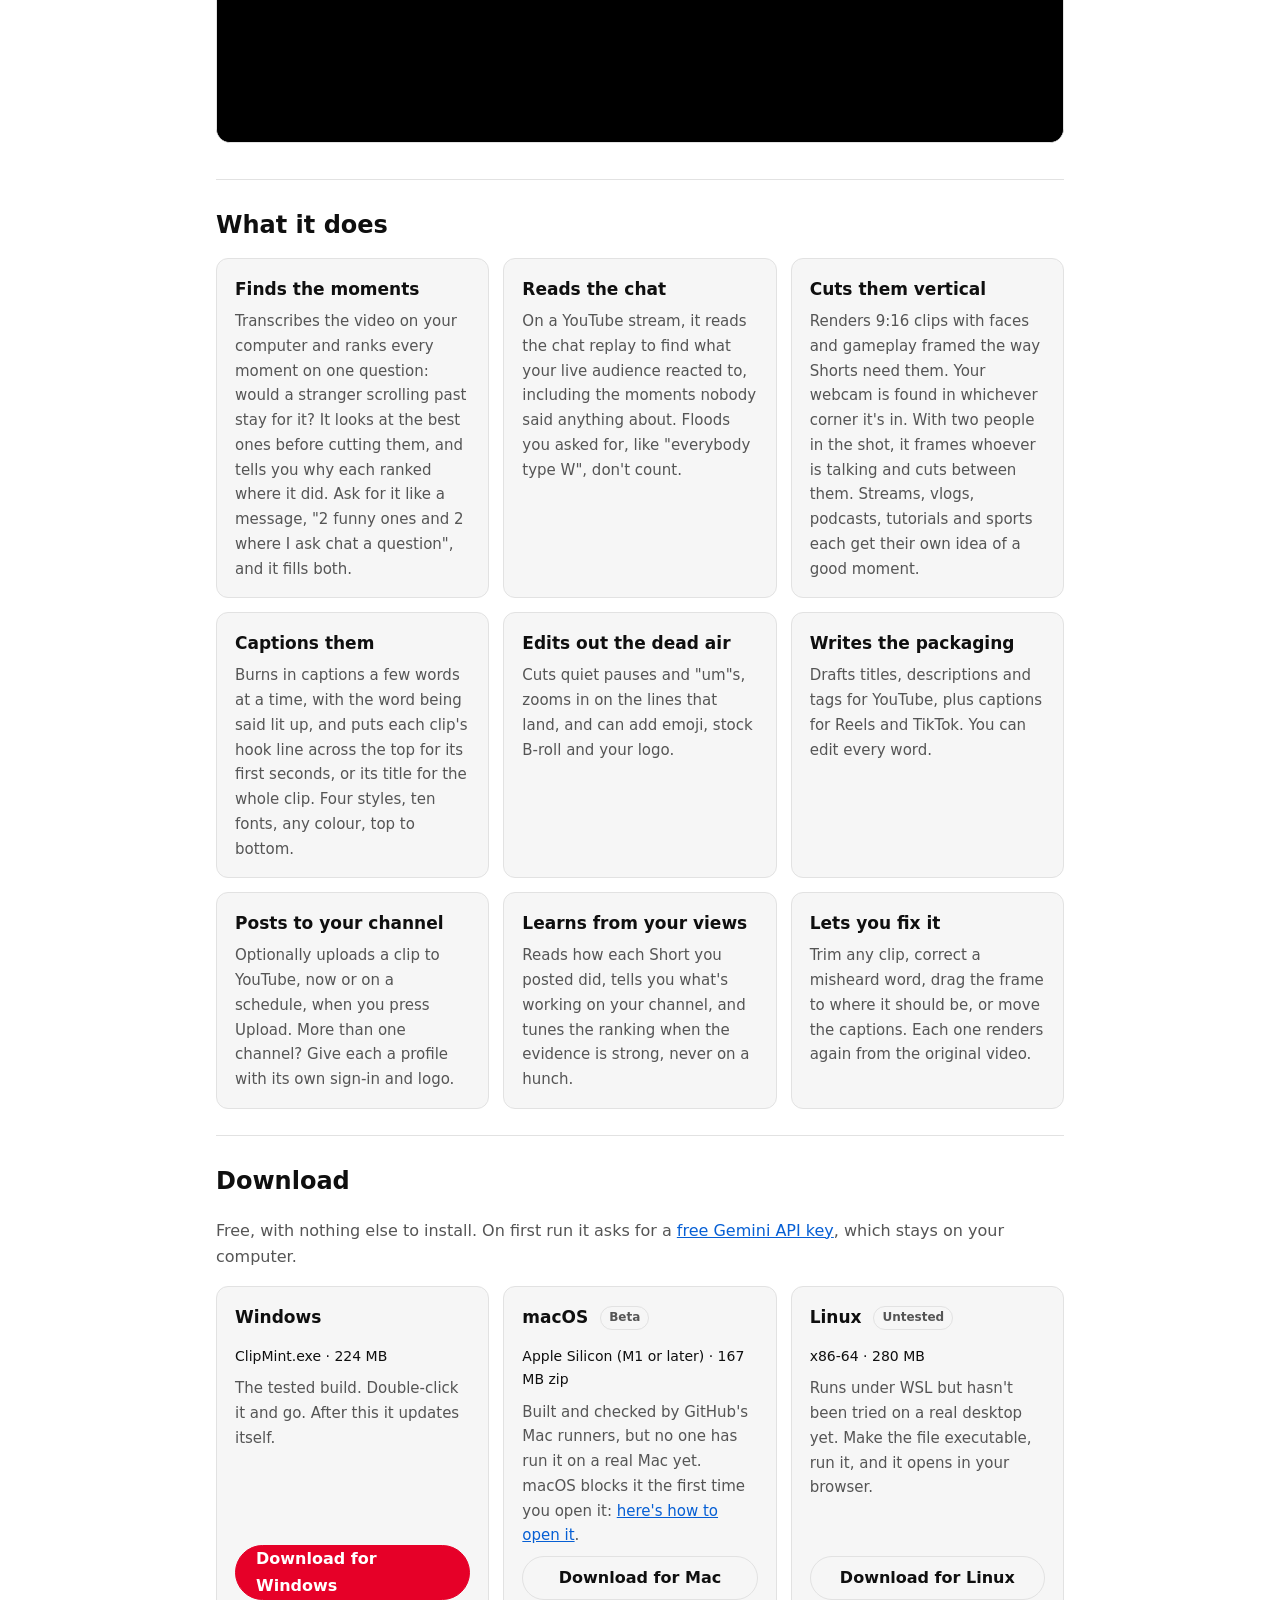
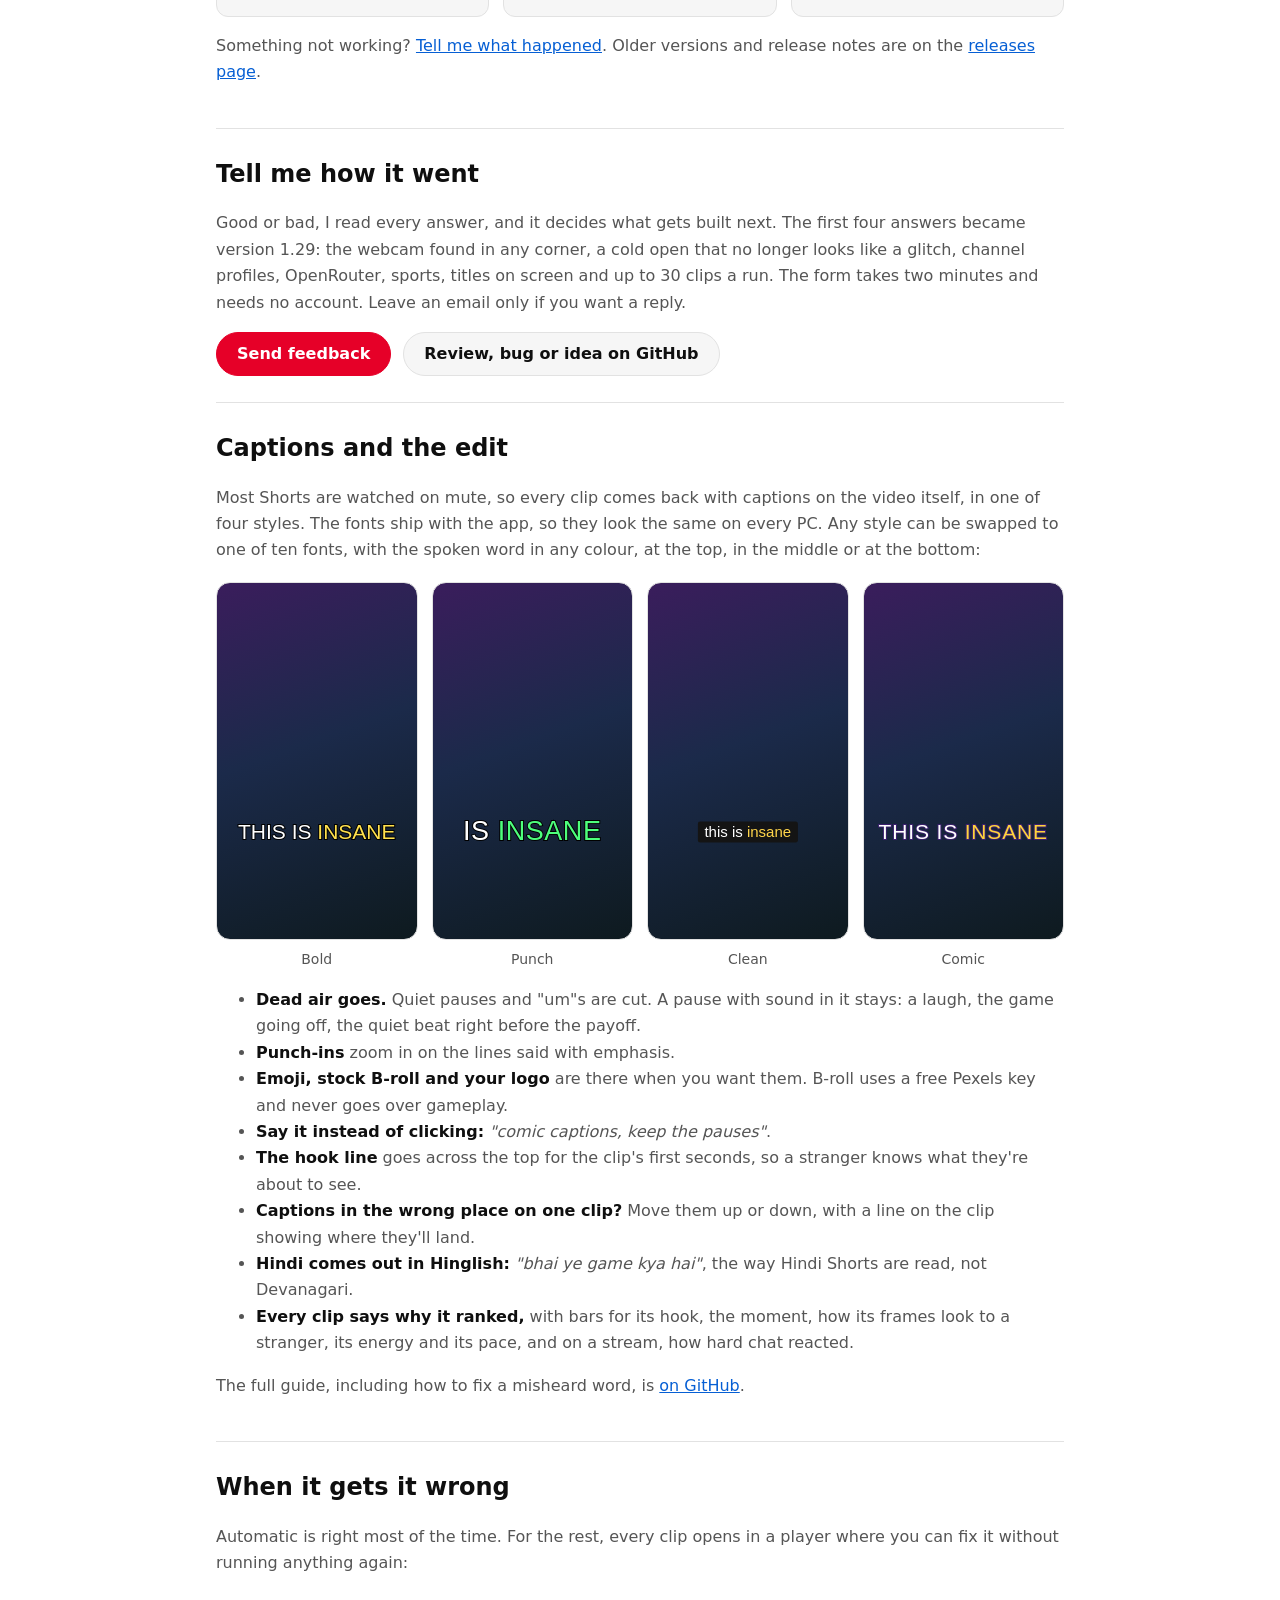
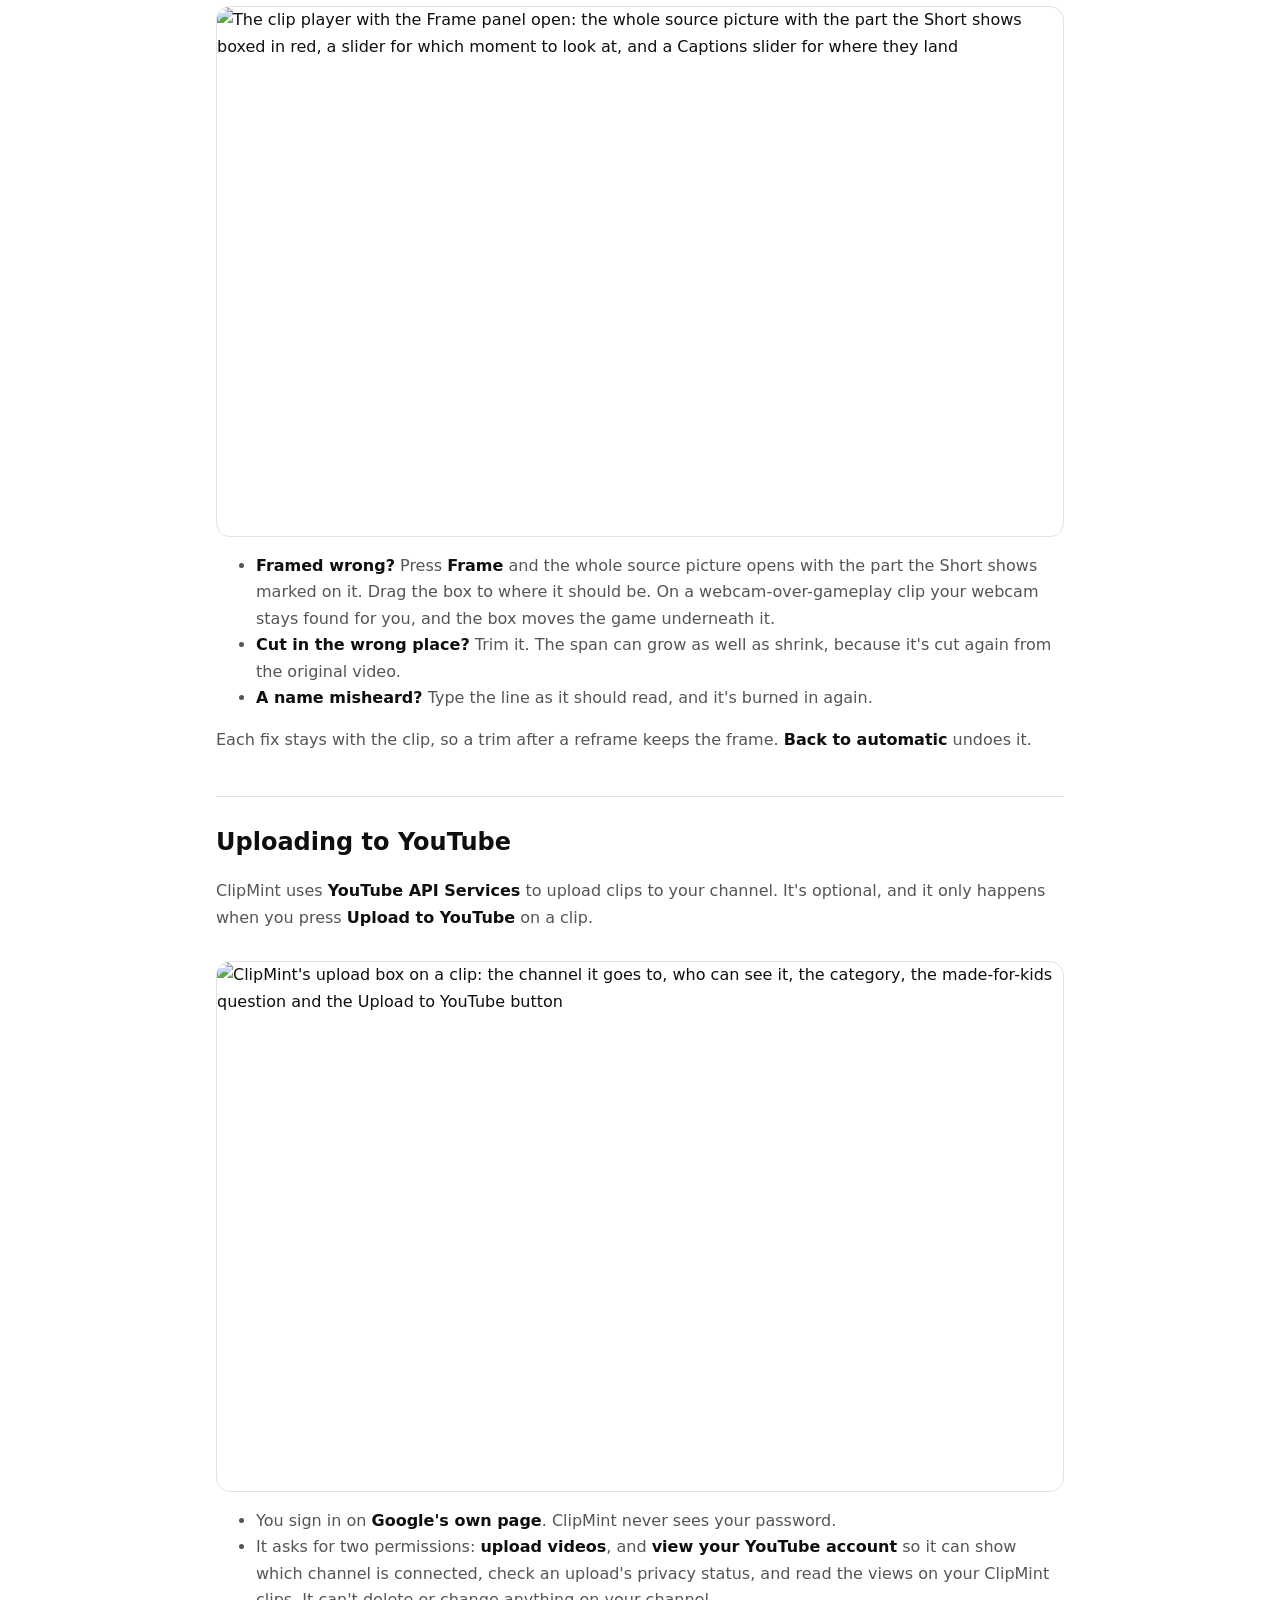
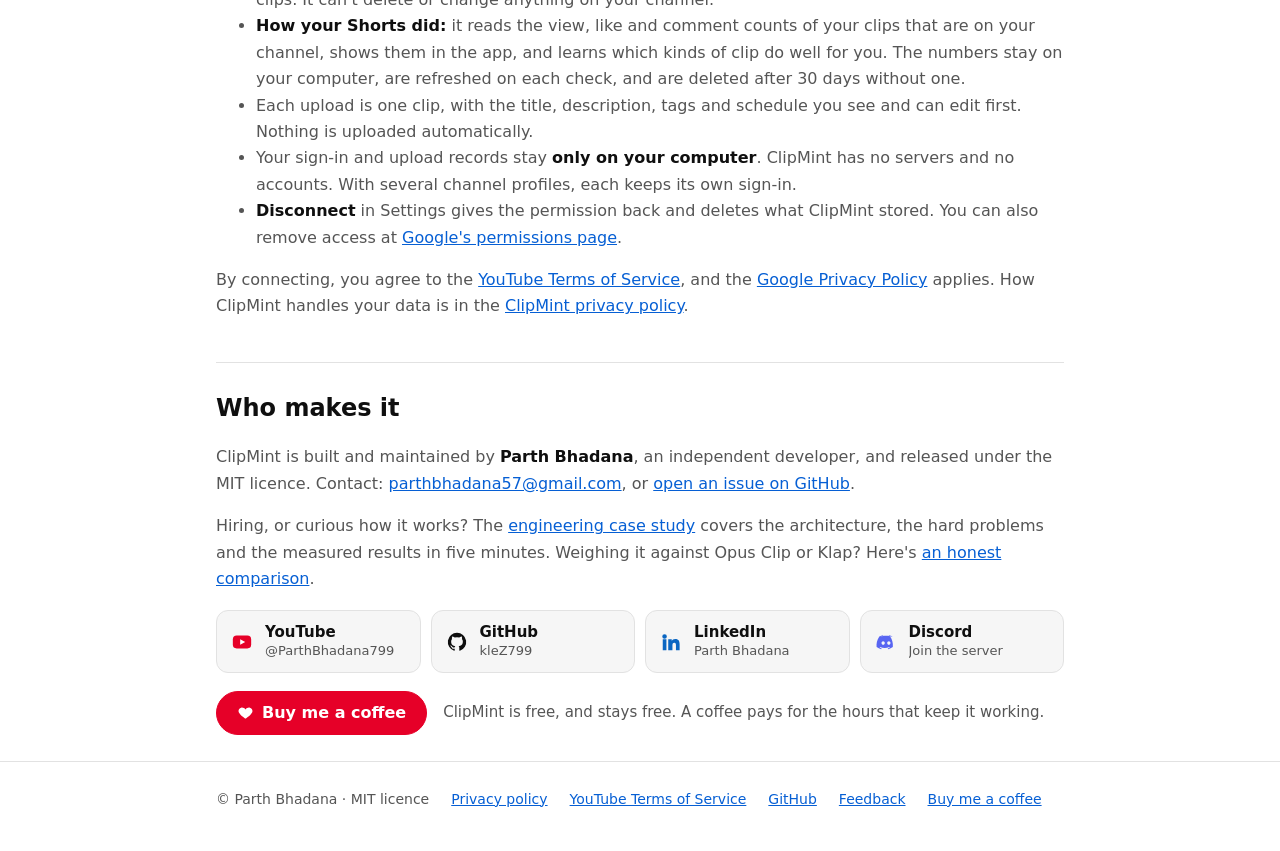
==== commit c975b361: "site: corners, sports, titles, channel profiles, and what the first answers built" ====
--- a/site/index.html
+++ b/site/index.html
@@ -121,19 +121,22 @@
           reacted to, including the moments nobody said anything about. Floods you asked
           for, like "everybody type W", don't count.</p></div>
       <div class="card"><h3>Cuts them vertical</h3>
-        <p>Renders 9:16 clips with faces and gameplay framed the way Shorts need them. With
-          two people in the shot, it frames whoever is talking and cuts between them.</p></div>
+        <p>Renders 9:16 clips with faces and gameplay framed the way Shorts need them. Your
+          webcam is found in whichever corner it's in. With two people in the shot, it frames
+          whoever is talking and cuts between them. Streams, vlogs, podcasts, tutorials and
+          sports each get their own idea of a good moment.</p></div>
       <div class="card"><h3>Captions them</h3>
         <p>Burns in captions a few words at a time, with the word being said lit up, and puts
-          each clip's hook line across the top for its first seconds. Four styles, ten fonts,
-          any colour, top to bottom.</p></div>
+          each clip's hook line across the top for its first seconds, or its title for the
+          whole clip. Four styles, ten fonts, any colour, top to bottom.</p></div>
       <div class="card"><h3>Edits out the dead air</h3>
         <p>Cuts quiet pauses and "um"s, zooms in on the lines that land, and can add emoji,
           stock B-roll and your logo.</p></div>
       <div class="card"><h3>Writes the packaging</h3>
         <p>Drafts titles, descriptions and tags for YouTube, plus captions for Reels and TikTok. You can edit every word.</p></div>
       <div class="card"><h3>Posts to your channel</h3>
-        <p>Optionally uploads a clip to YouTube, now or on a schedule, when you press Upload.</p></div>
+        <p>Optionally uploads a clip to YouTube, now or on a schedule, when you press Upload.
+          More than one channel? Give each a profile with its own sign-in and logo.</p></div>
       <div class="card"><h3>Learns from your views</h3>
         <p>Reads how each Short you posted did, tells you what's working on your channel, and
           tunes the ranking when the evidence is strong, never on a hunch.</p></div>
@@ -172,8 +175,10 @@
 
   <section id="feedback">
     <h2>Tell me how it went</h2>
-    <p>Thousands of people have downloaded ClipMint, and almost none of them have said a word.
-      Good or bad, I read every answer, and it decides what gets built next.
+    <p>Good or bad, I read every answer, and it decides what gets built next. The first four
+      answers became version 1.29: the webcam found in any corner, a cold open that no longer
+      looks like a glitch, channel profiles, OpenRouter, sports, titles on screen and up to 30
+      clips a run.
       The form takes two minutes and needs no account. Leave an email only if you want a reply.</p>
     <div class="btns">
       <a class="btn primary" href="https://docs.google.com/forms/d/e/1FAIpQLSeKlnIdlDfNkQfgL9-qewYUmEx48OT7G8rERA9k3Sa9QHqp_g/viewform">Send feedback</a>
@@ -252,7 +257,7 @@
       <li>Each upload is one clip, with the title, description, tags and schedule you
         see and can edit first. Nothing is uploaded automatically.</li>
       <li>Your sign-in and upload records stay <b>only on your computer</b>. ClipMint has no
-        servers and no accounts.</li>
+        servers and no accounts. With several channel profiles, each keeps its own sign-in.</li>
       <li><b>Disconnect</b> in Settings gives the permission back and deletes what ClipMint
         stored. You can also remove access at
         <a href="https://security.google.com/settings/security/permissions">Google's permissions page</a>.</li>
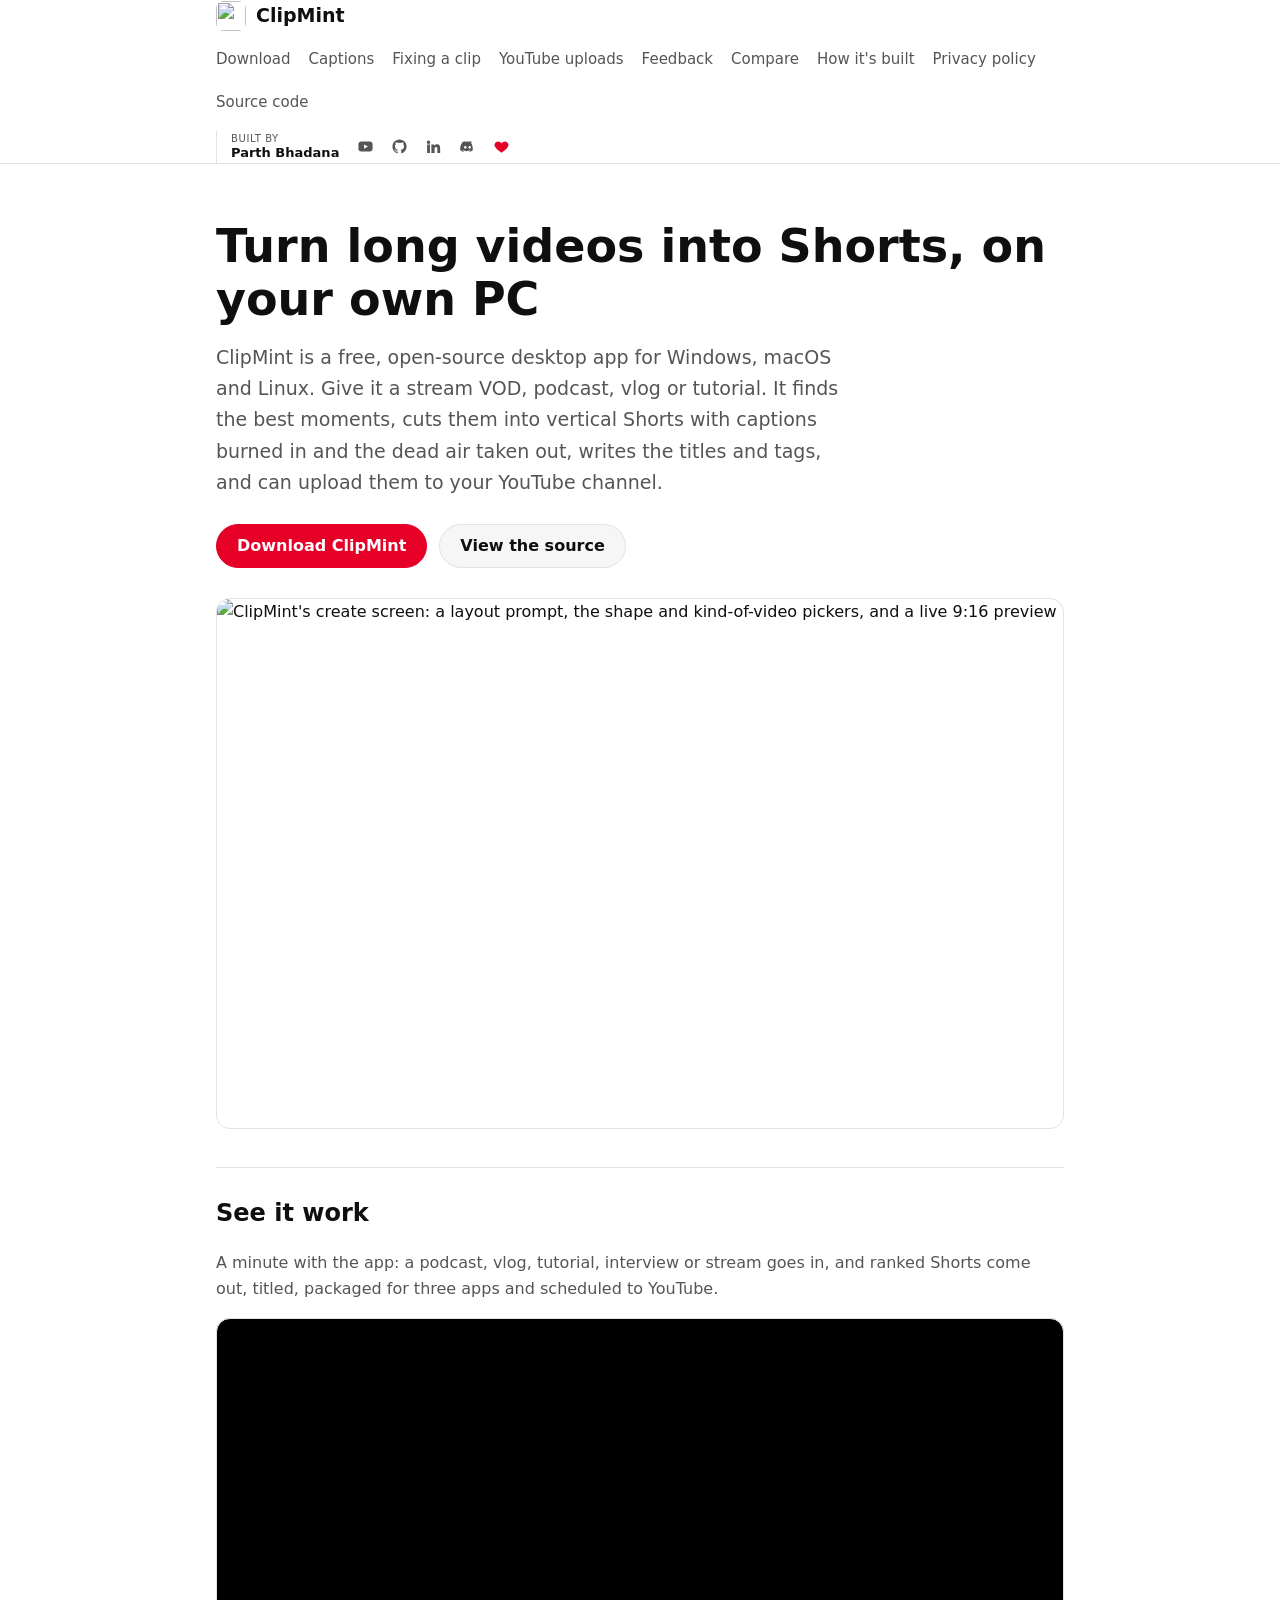
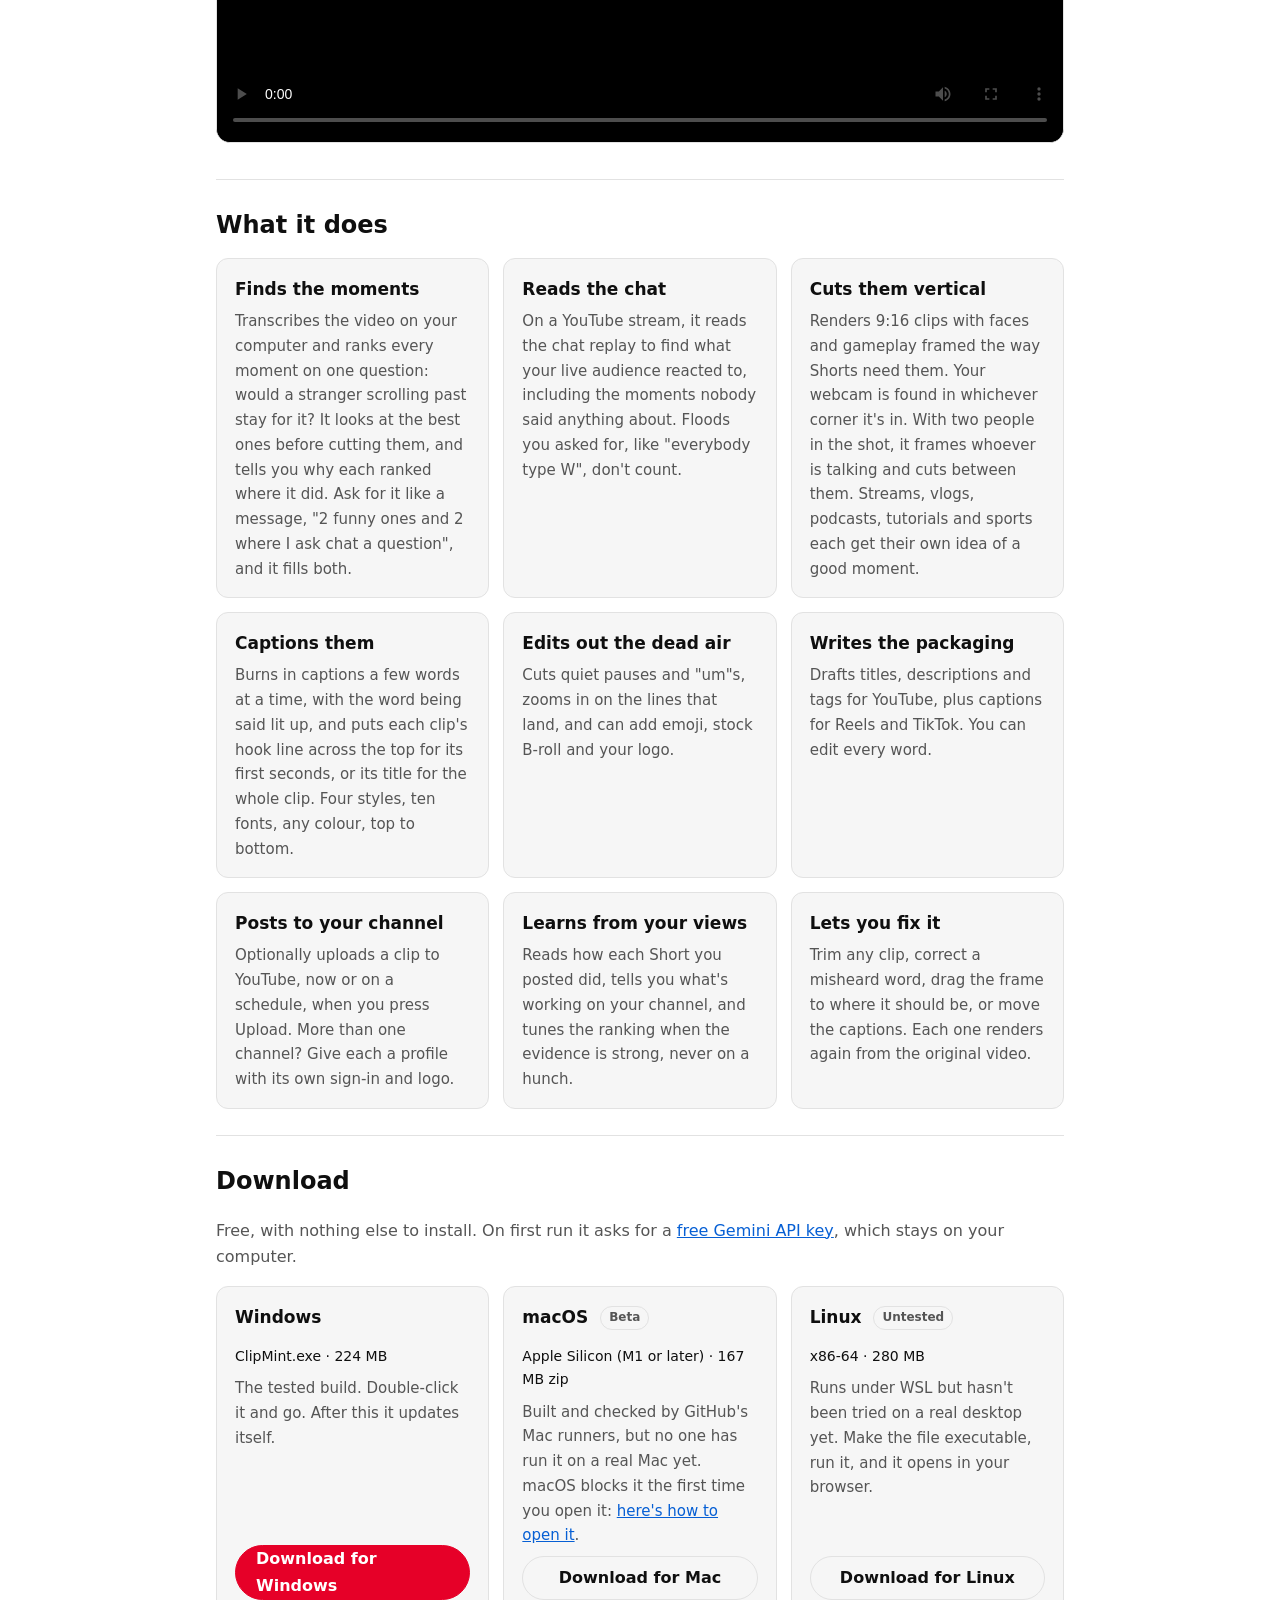
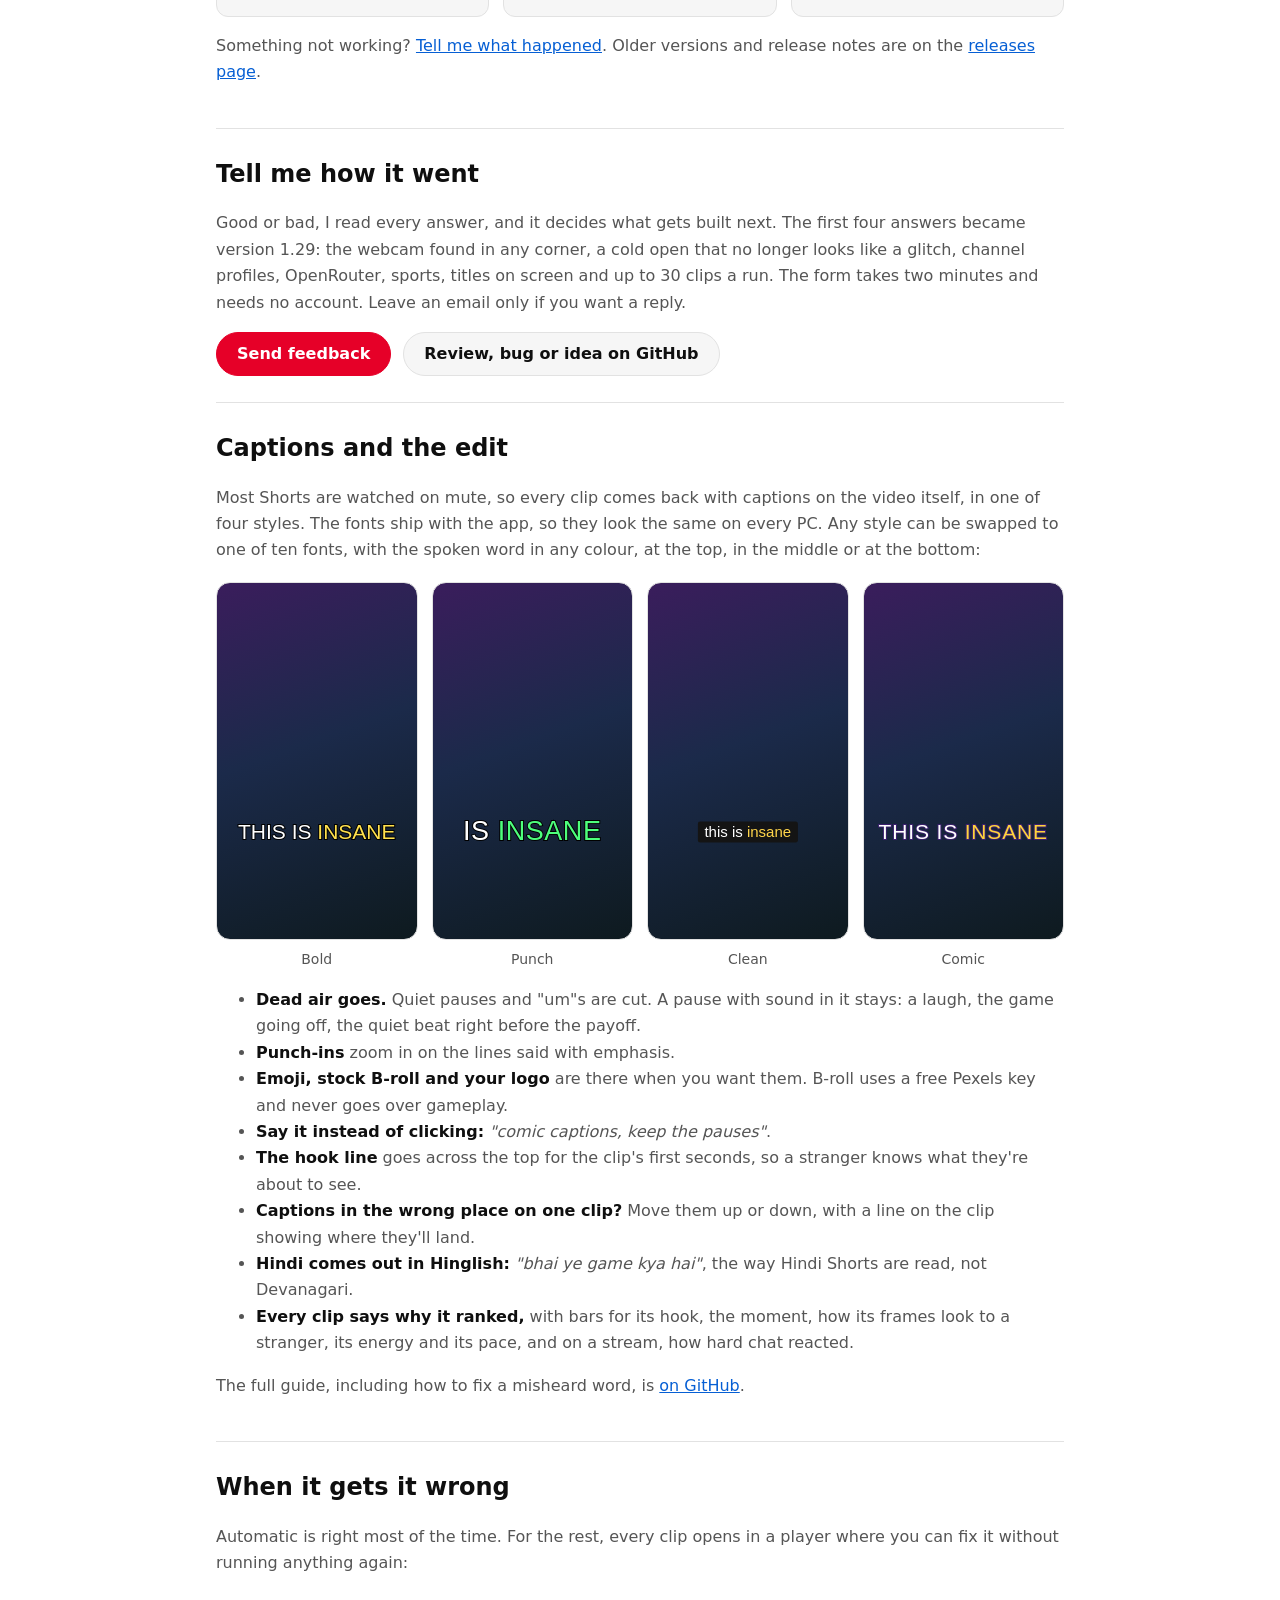
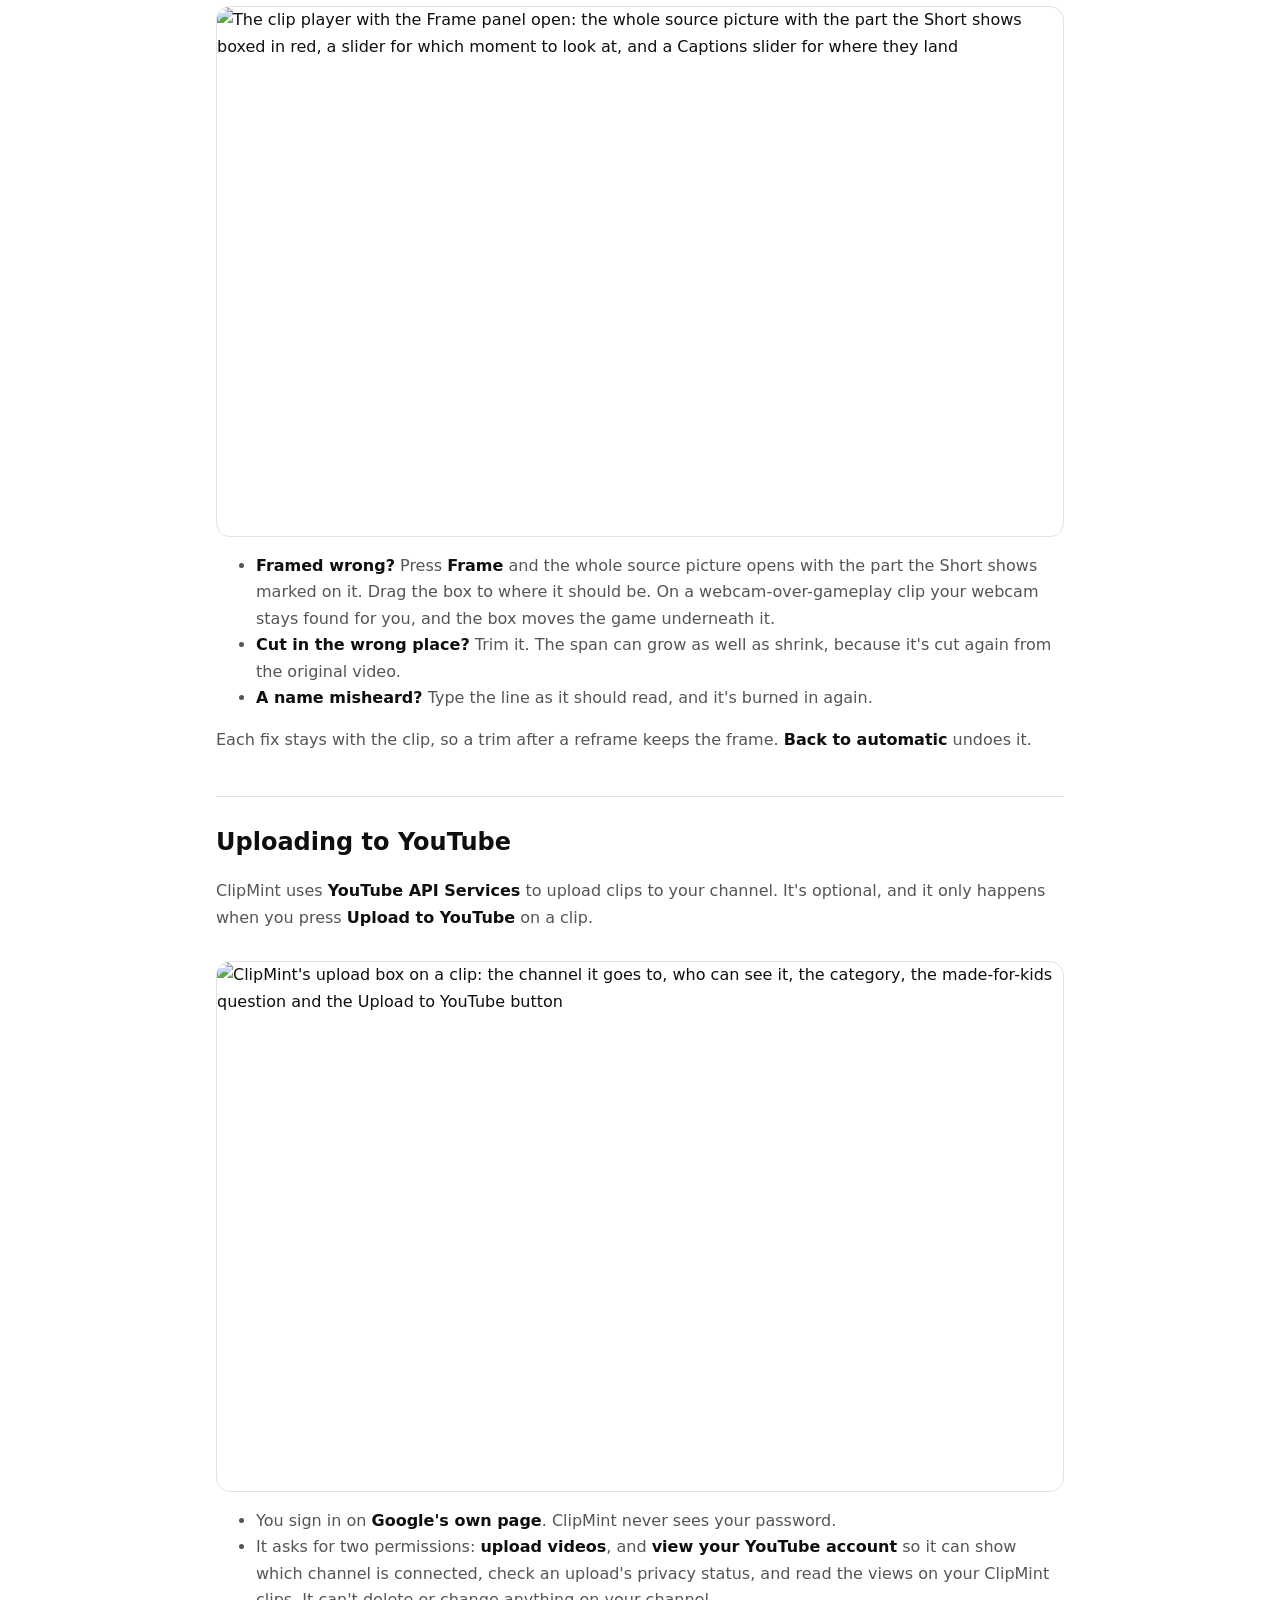
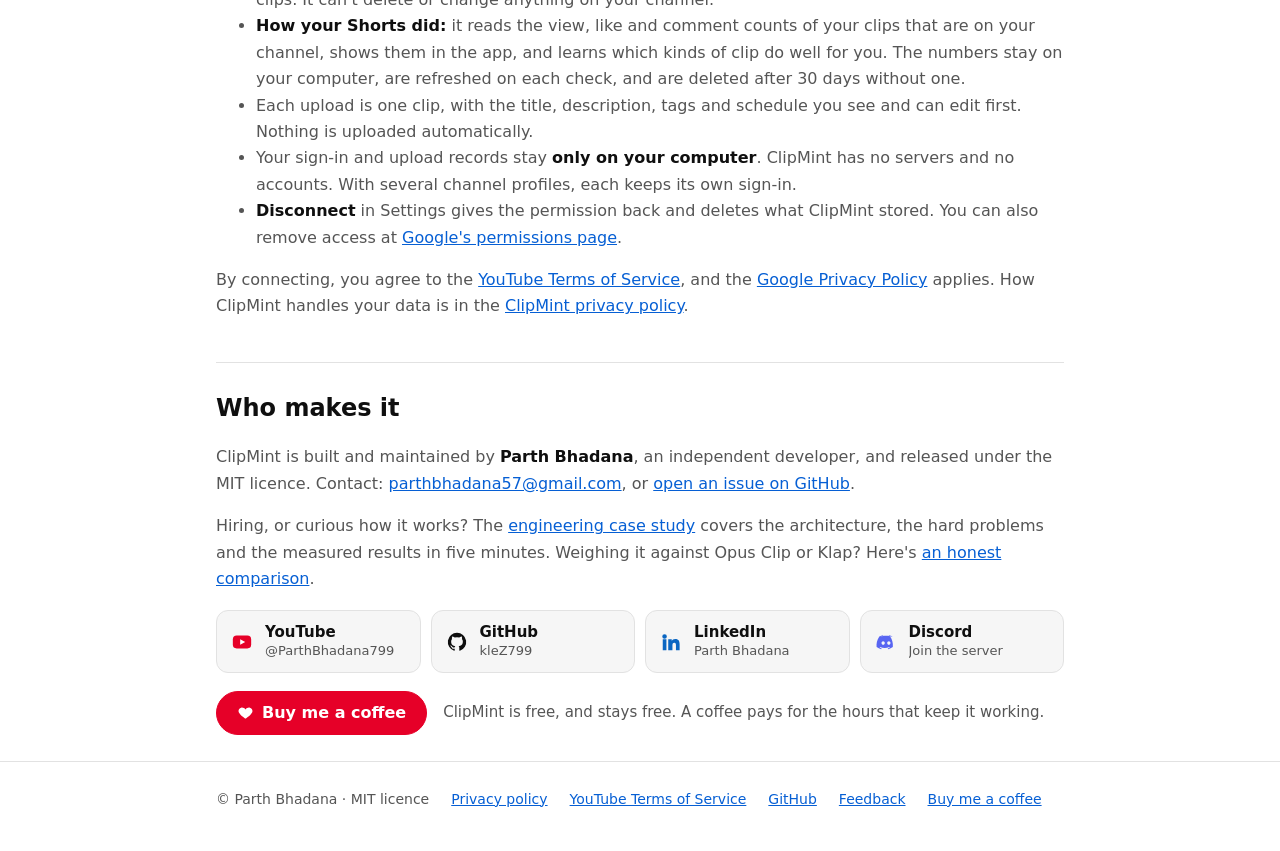
==== commit f95b6e43: "site url: one setting for the app and the site Google's OAuth review refused github.io for the home " ====
--- a/site/index.html
+++ b/site/index.html
@@ -5,13 +5,13 @@
 <meta name="viewport" content="width=device-width, initial-scale=1">
 <title>ClipMint — free AI clip generator: long videos into Shorts, on your own PC</title>
 <meta name="description" content="ClipMint is a free, open-source desktop app that turns long videos into captioned YouTube Shorts, Reels and TikToks on your own PC, and can upload them to your YouTube channel.">
-<link rel="canonical" href="https://klez799.github.io/clipmint/">
+<link rel="canonical" href="{base}">
 <meta property="og:type" content="website">
 <meta property="og:site_name" content="ClipMint">
 <meta property="og:title" content="ClipMint — long videos in, vertical Shorts out">
 <meta property="og:description" content="A free, open-source AI clip generator that runs on your own PC. Podcasts, vlogs, tutorials and streams into captioned Shorts, Reels and TikToks. No subscription, no watermark.">
-<meta property="og:url" content="https://klez799.github.io/clipmint/">
-<meta property="og:image" content="https://klez799.github.io/clipmint/og.png">
+<meta property="og:url" content="{base}">
+<meta property="og:image" content="{base}og.png">
 <meta property="og:image:width" content="1280">
 <meta property="og:image:height" content="640">
 <meta name="twitter:card" content="summary_large_image">
@@ -23,7 +23,7 @@
   "@type": "SoftwareApplication",
   "name": "ClipMint",
   "description": "A free, open-source desktop app that turns long videos (podcasts, interviews, vlogs, tutorials, gaming videos and stream VODs) into captioned vertical YouTube Shorts, Instagram Reels and TikToks on your own PC.",
-  "url": "https://klez799.github.io/clipmint/",
+  "url": "{base}",
   "downloadUrl": "https://github.com/kleZ799/clipmint/releases/latest",
   "applicationCategory": "MultimediaApplication",
   "applicationSubCategory": "AI video clip generator",
@@ -31,8 +31,8 @@
   "isAccessibleForFree": true,
   "offers": { "@type": "Offer", "price": "0", "priceCurrency": "USD" },
   "license": "https://opensource.org/licenses/MIT",
-  "image": "https://klez799.github.io/clipmint/og.png",
-  "screenshot": "https://klez799.github.io/clipmint/screenshot.png",
+  "image": "{base}og.png",
+  "screenshot": "{base}screenshot.png",
   "sameAs": ["https://github.com/kleZ799/clipmint"],
   "author": {
     "@type": "Person",
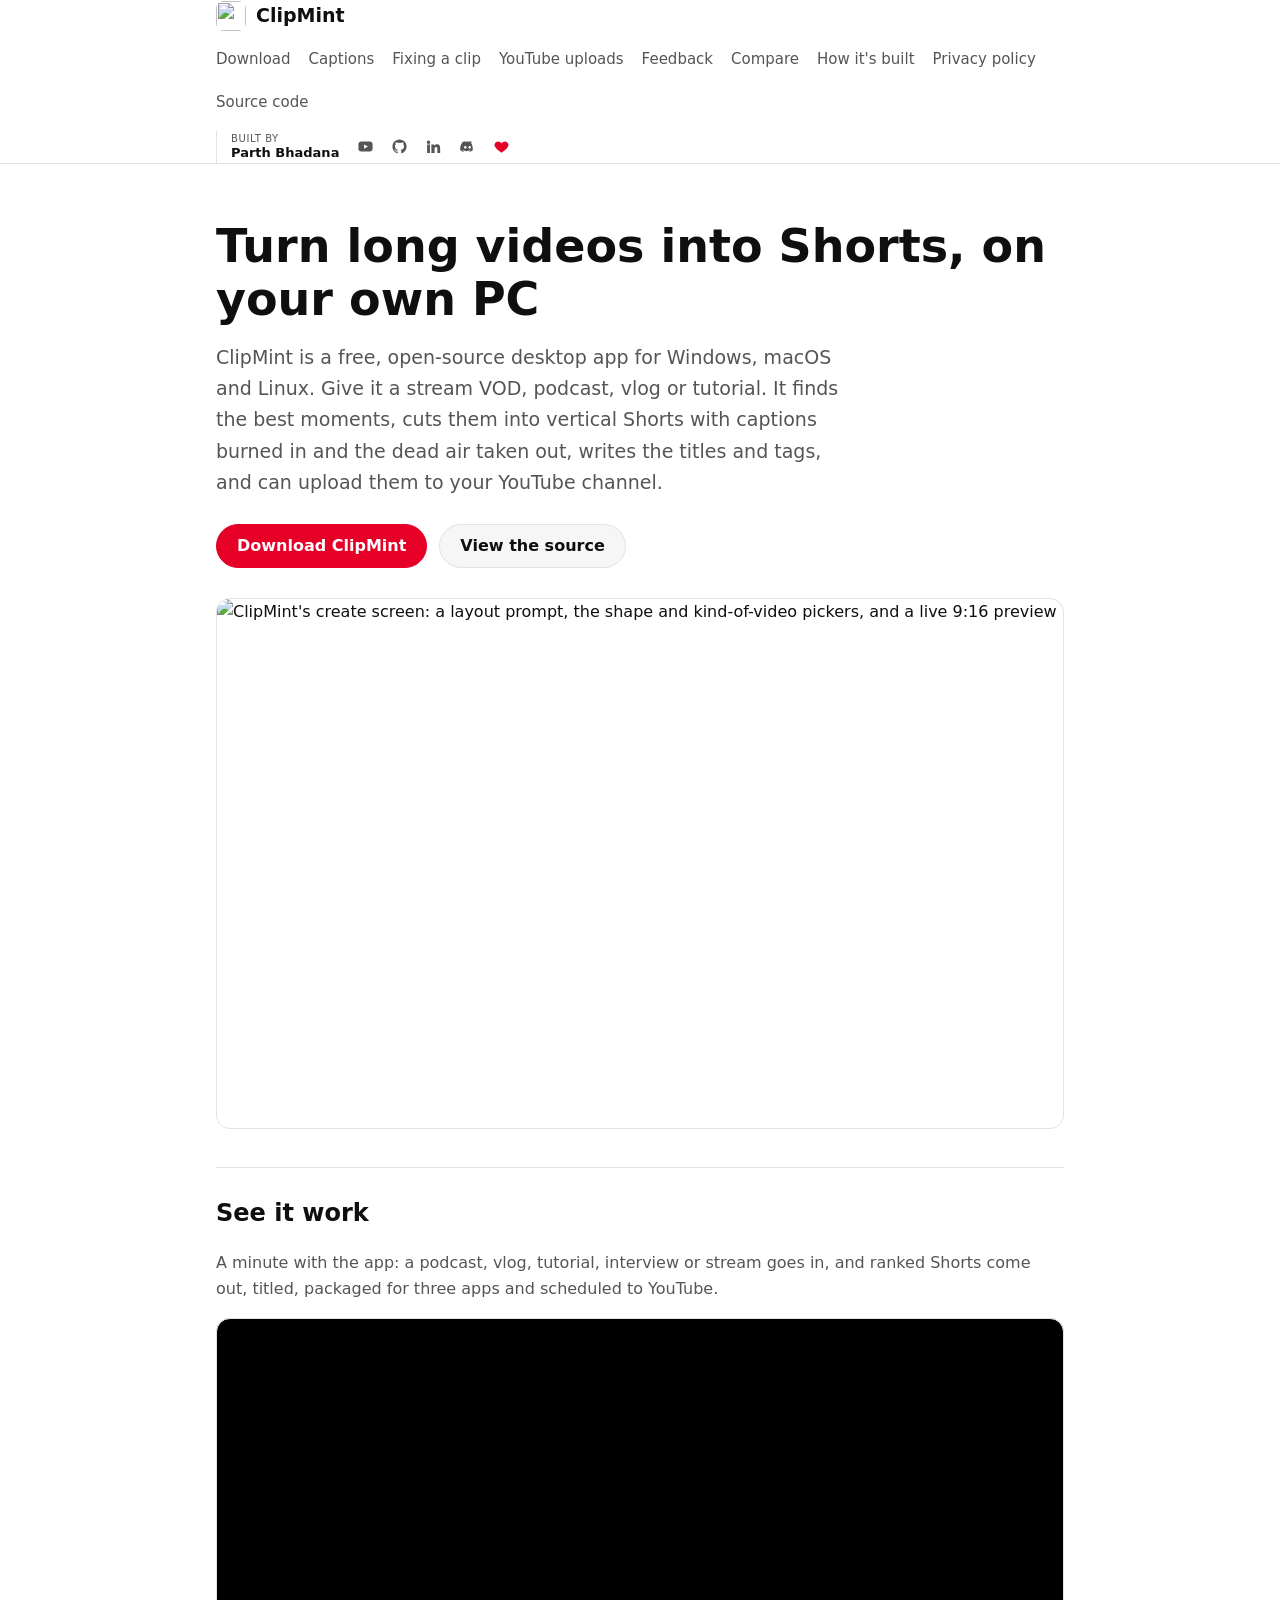
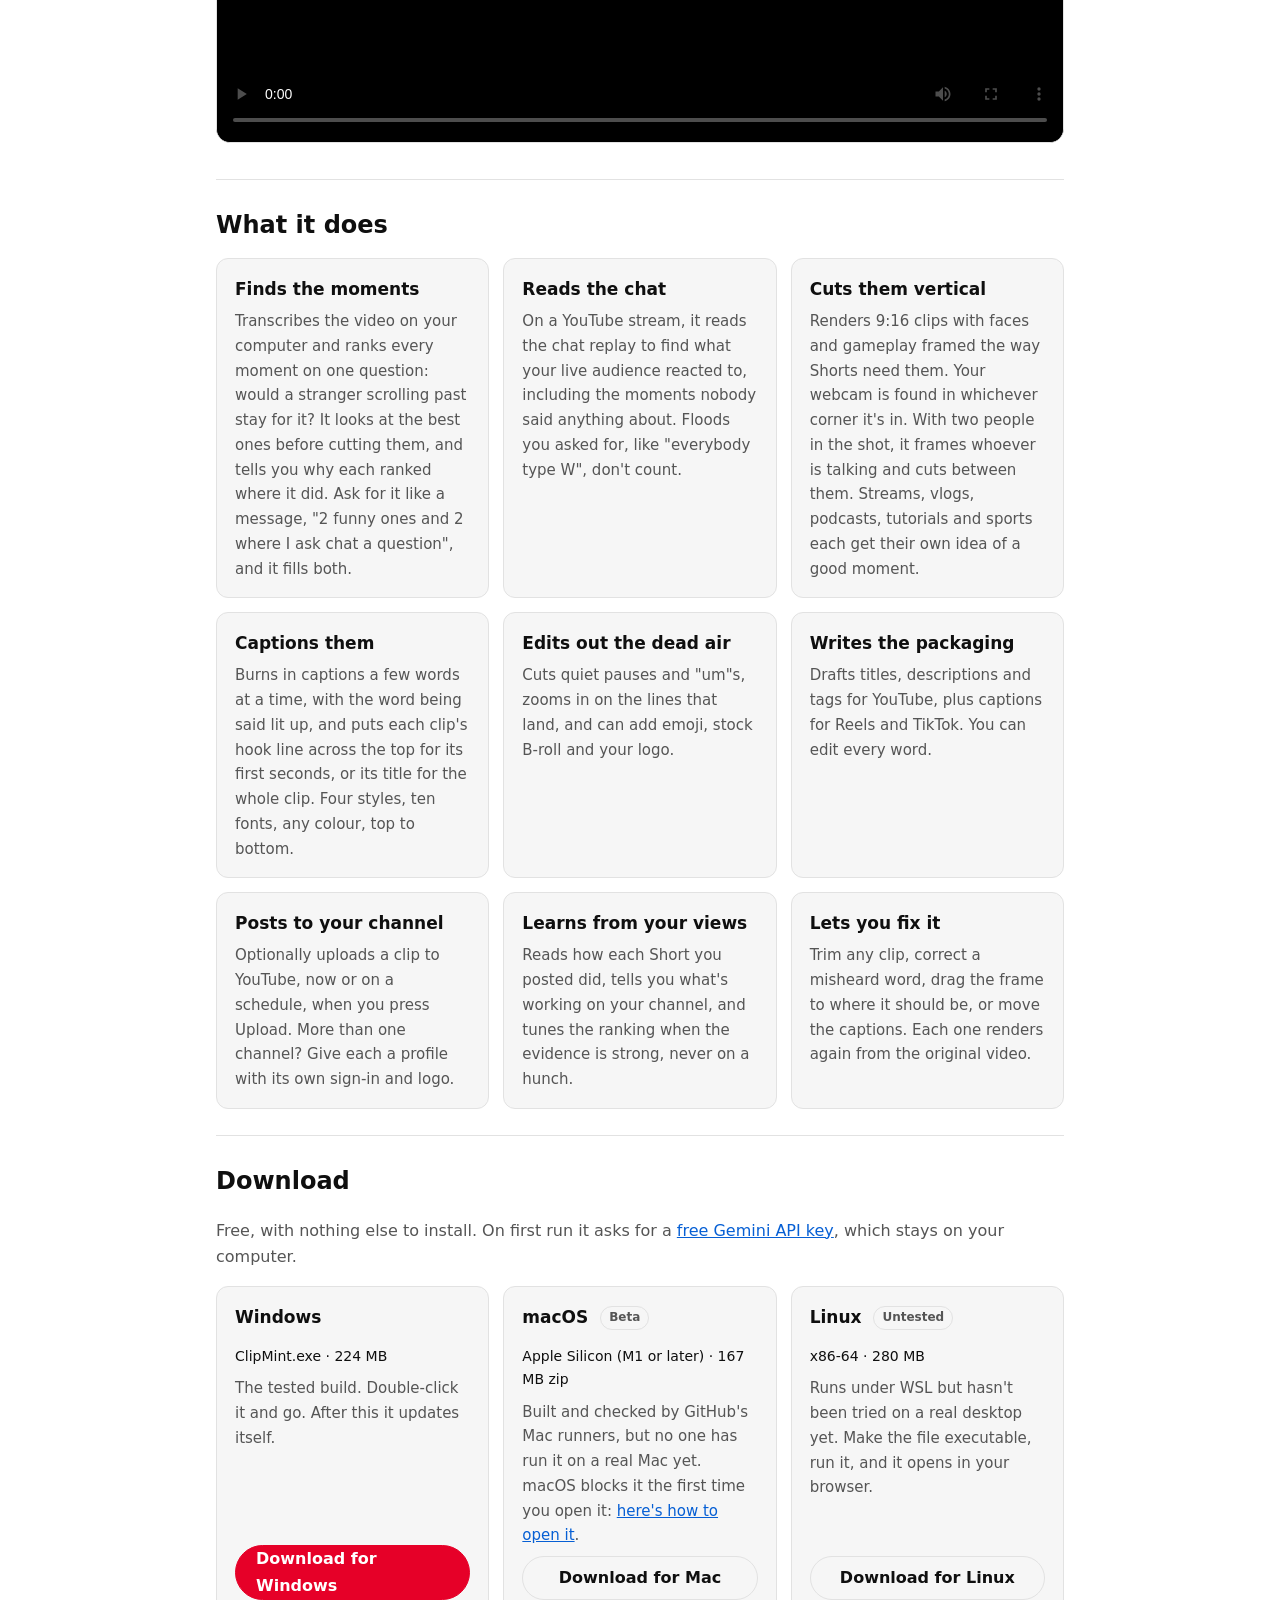
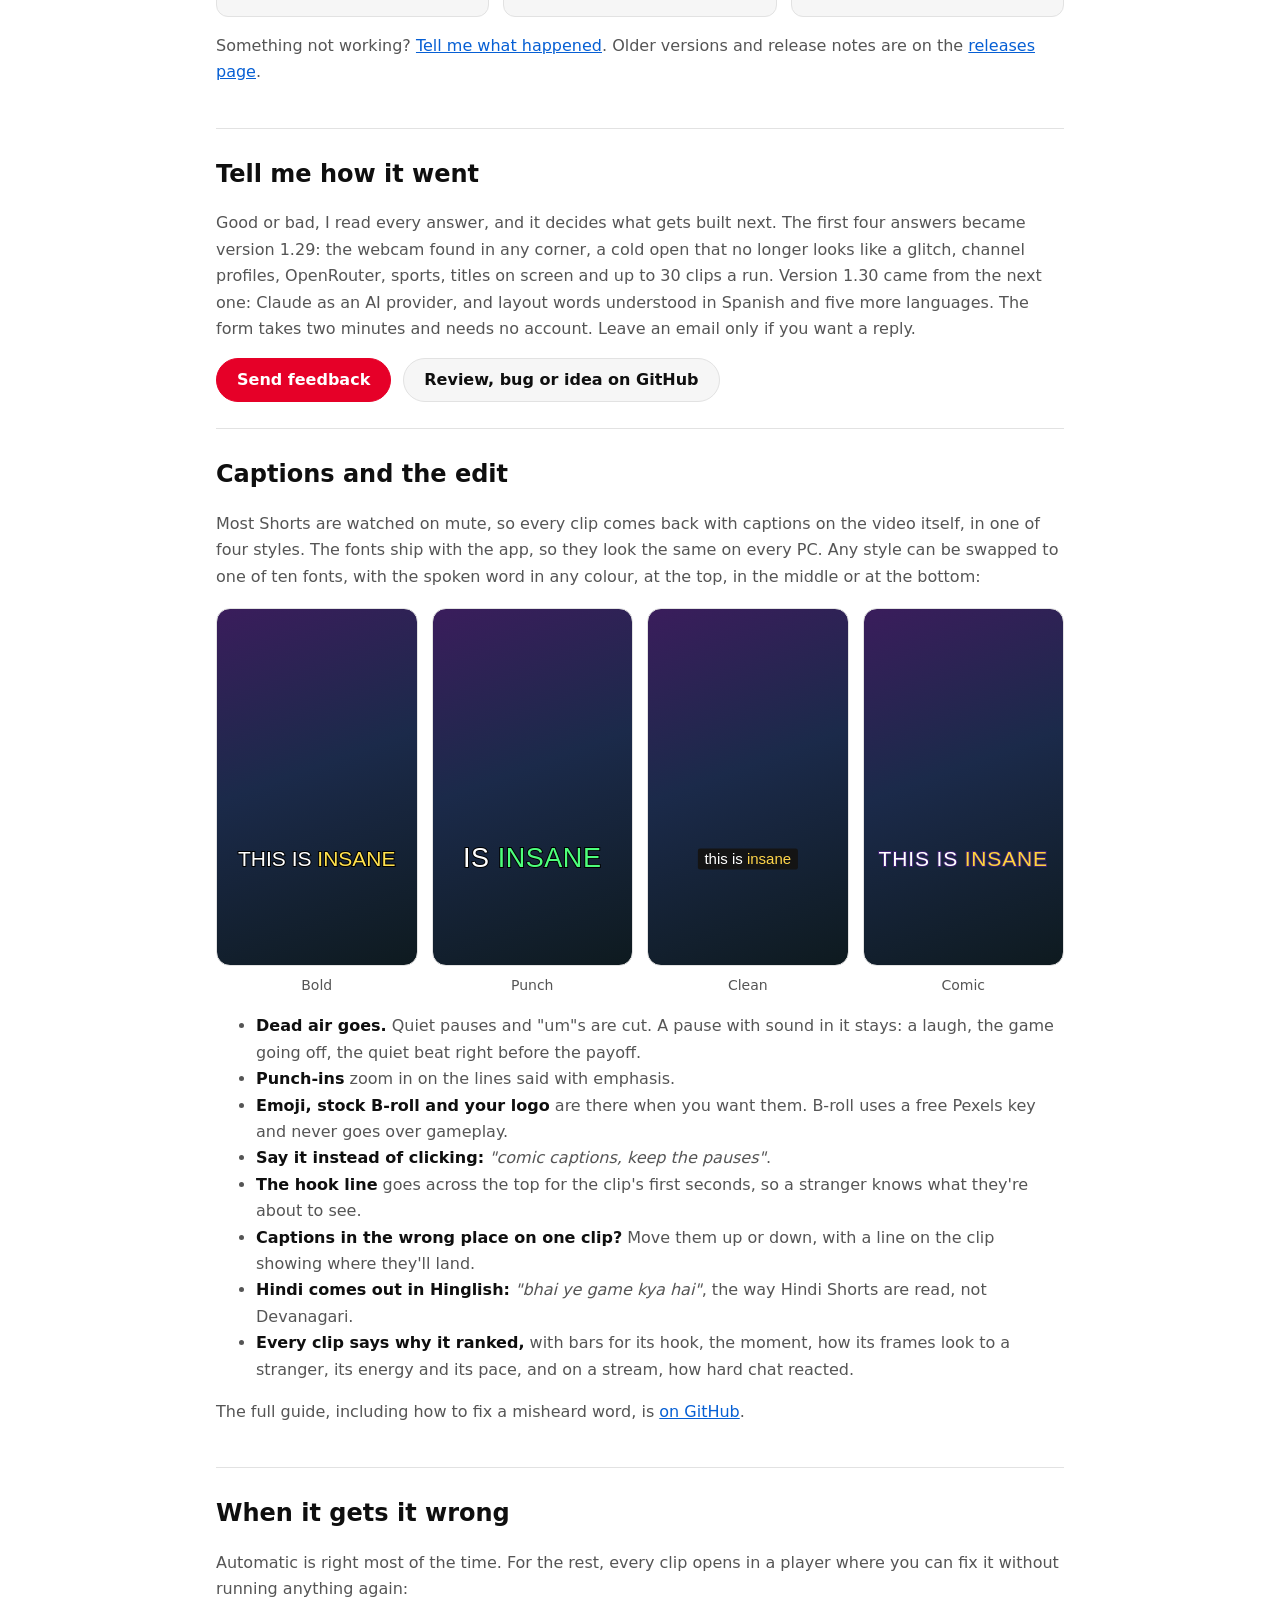
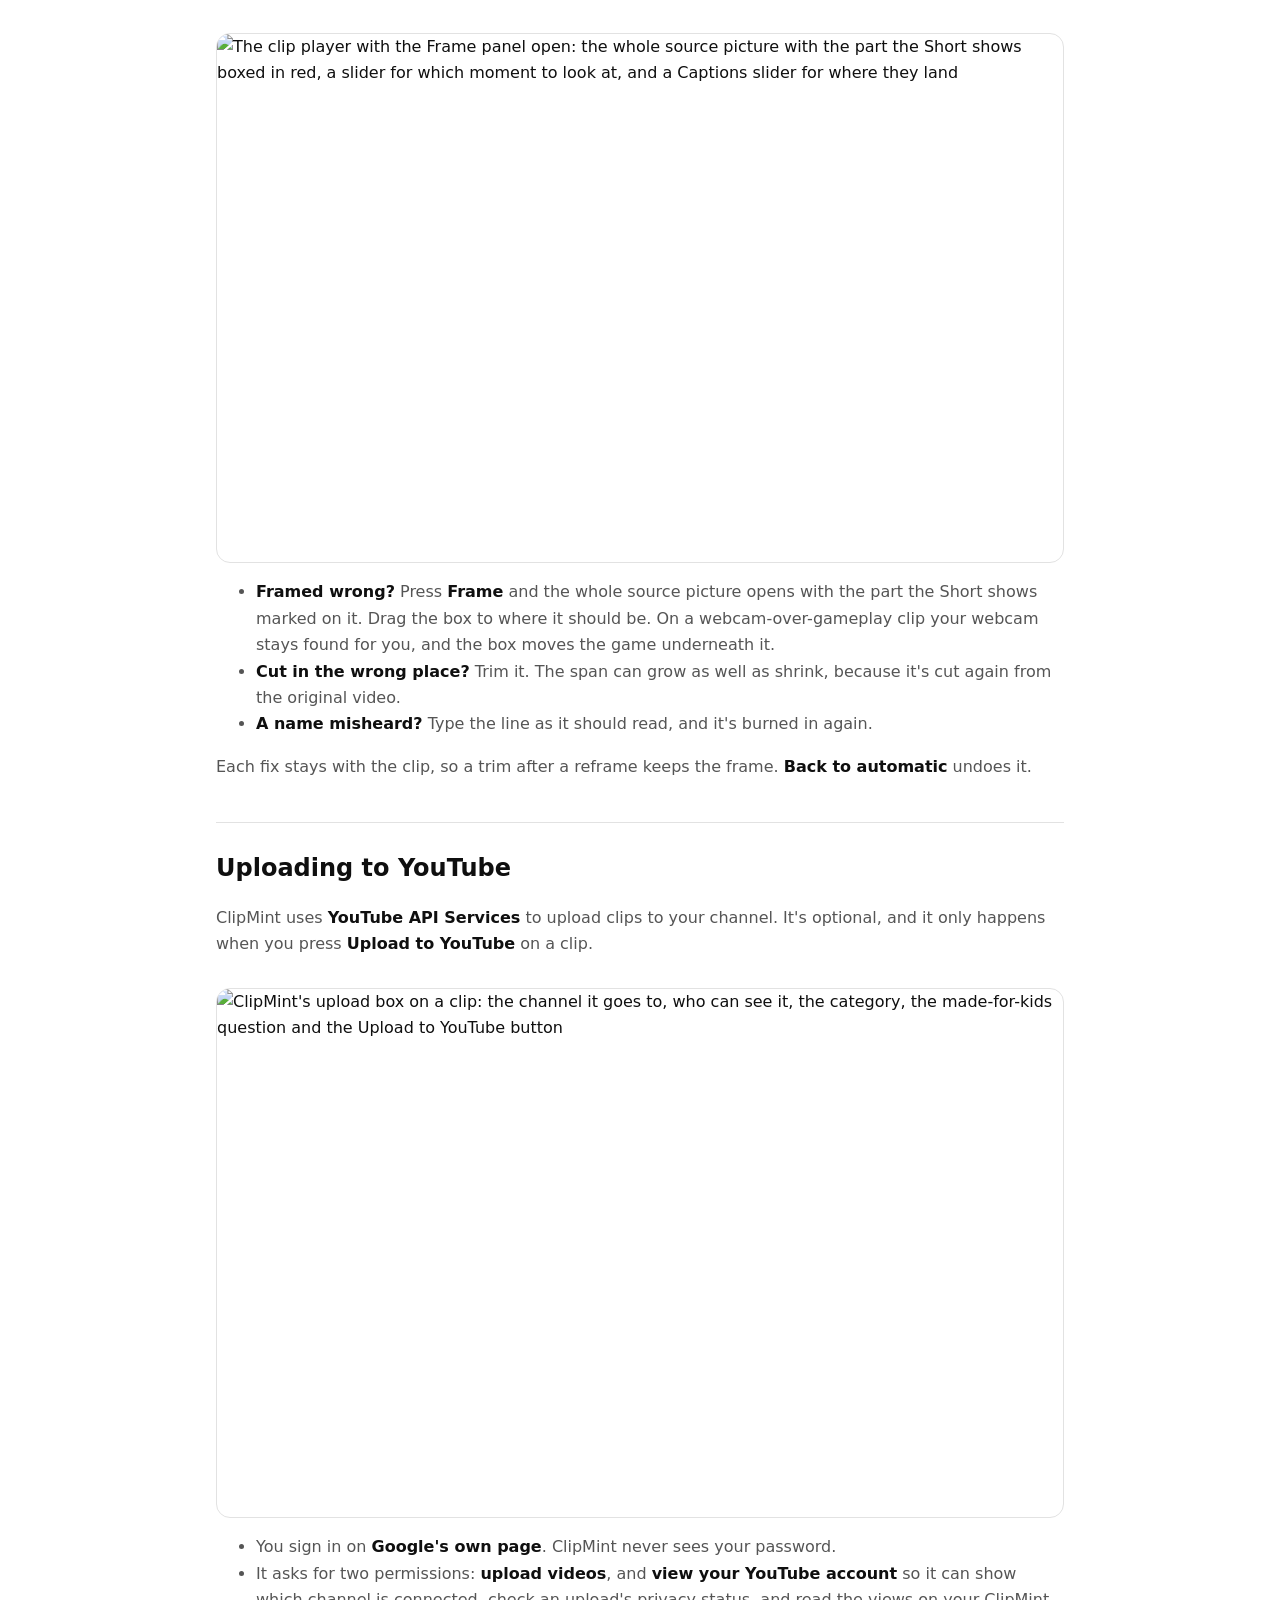
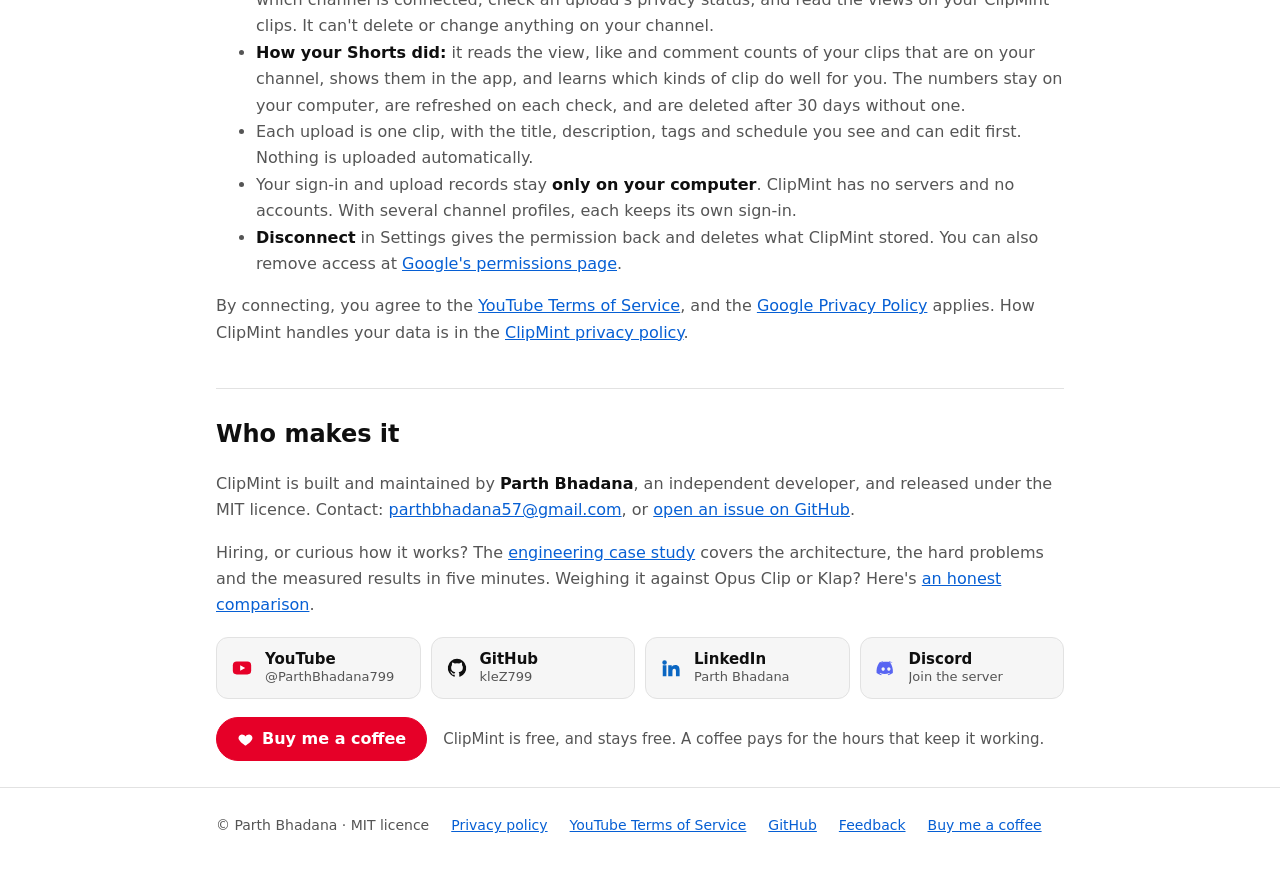
==== commit be7114b9: "site and guides: claude, and what version 1.30 came from" ====
--- a/site/index.html
+++ b/site/index.html
@@ -178,7 +178,8 @@
     <p>Good or bad, I read every answer, and it decides what gets built next. The first four
       answers became version 1.29: the webcam found in any corner, a cold open that no longer
       looks like a glitch, channel profiles, OpenRouter, sports, titles on screen and up to 30
-      clips a run.
+      clips a run. Version 1.30 came from the next one: Claude as an AI provider, and layout
+      words understood in Spanish and five more languages.
       The form takes two minutes and needs no account. Leave an email only if you want a reply.</p>
     <div class="btns">
       <a class="btn primary" href="https://docs.google.com/forms/d/e/1FAIpQLSeKlnIdlDfNkQfgL9-qewYUmEx48OT7G8rERA9k3Sa9QHqp_g/viewform">Send feedback</a>
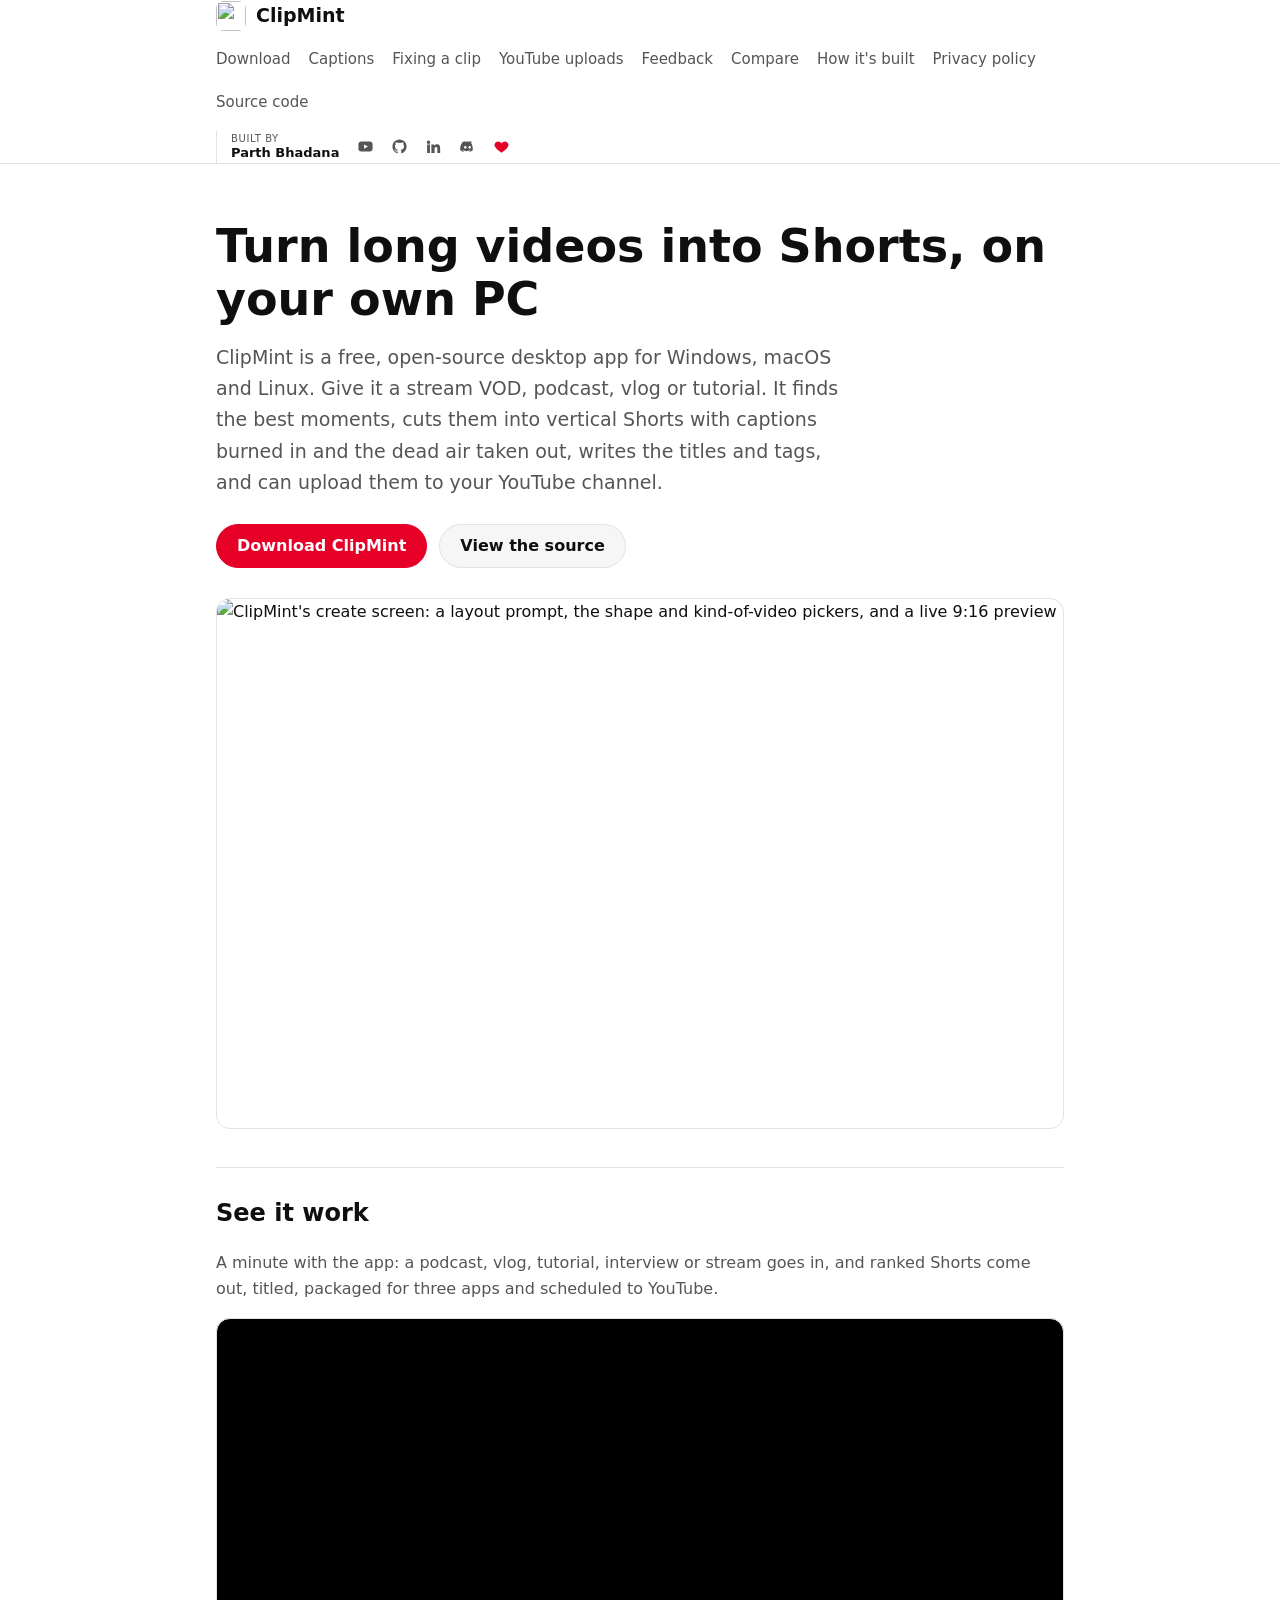
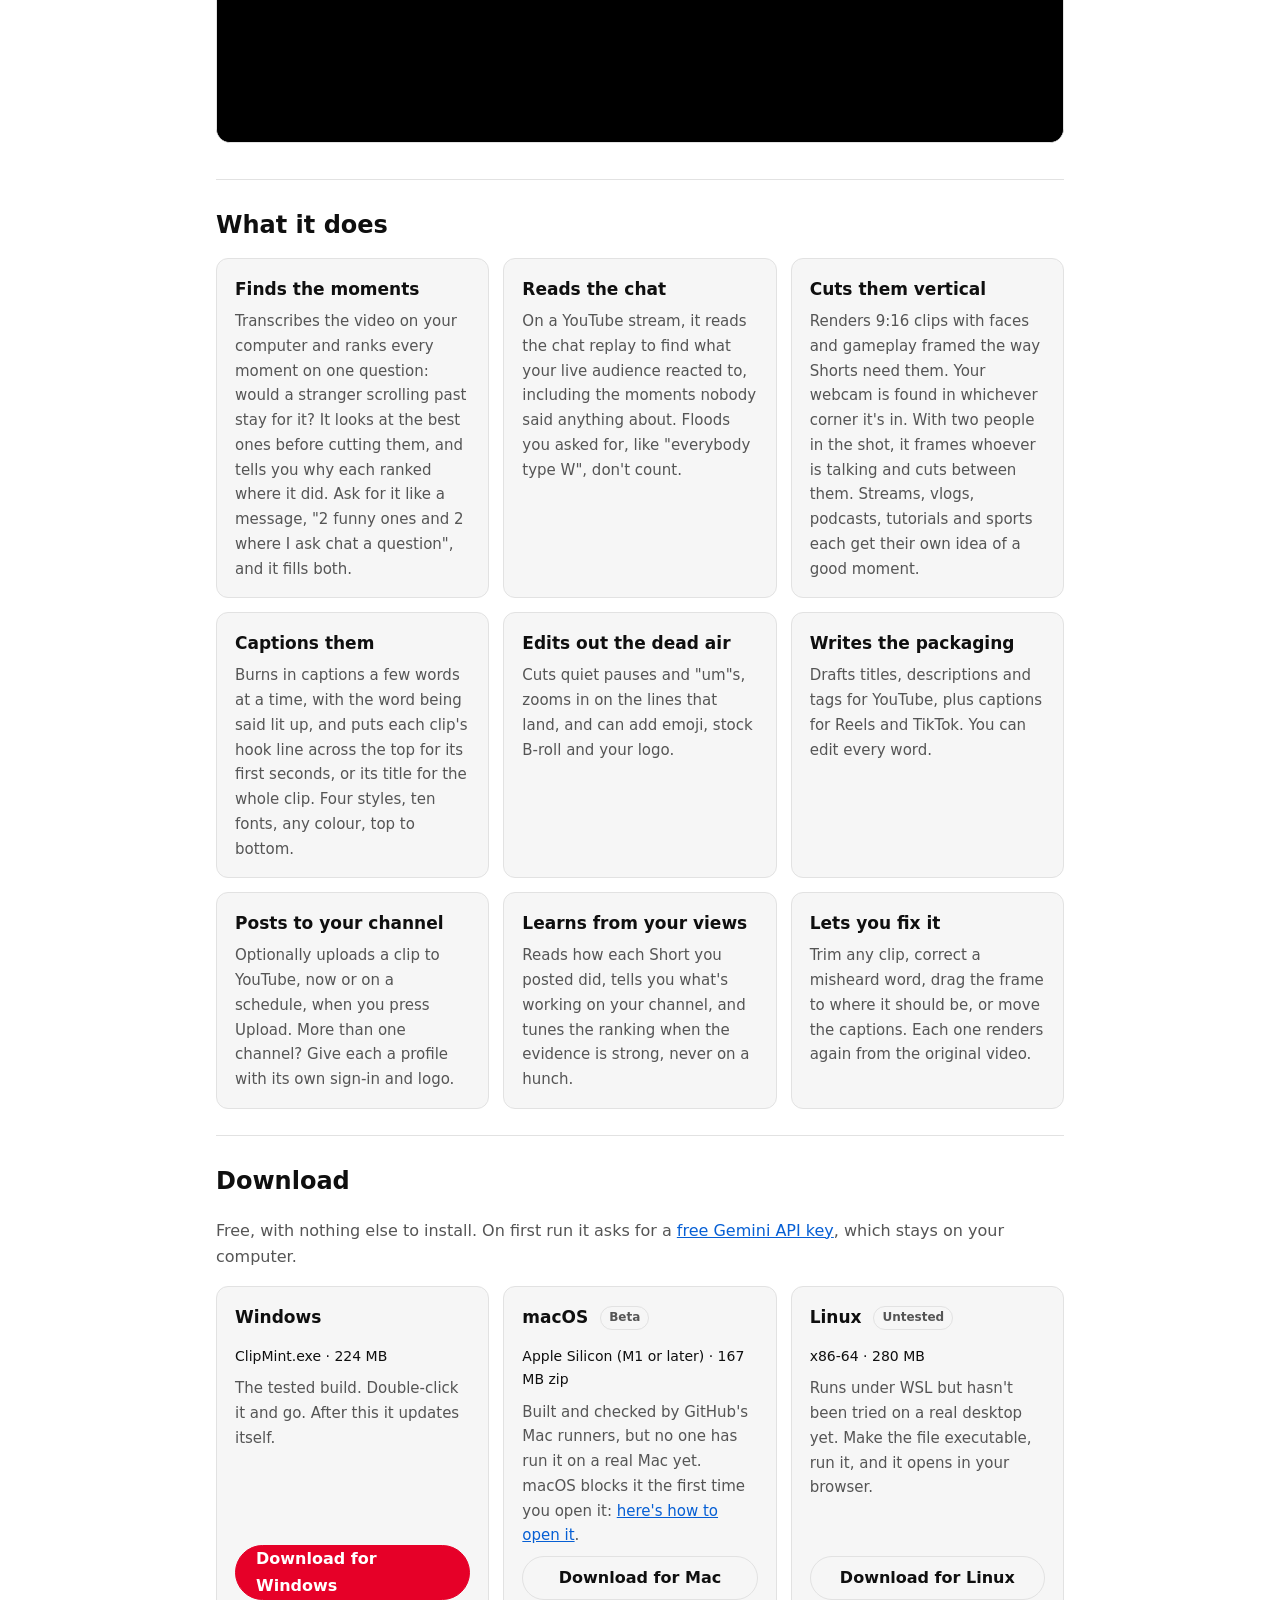
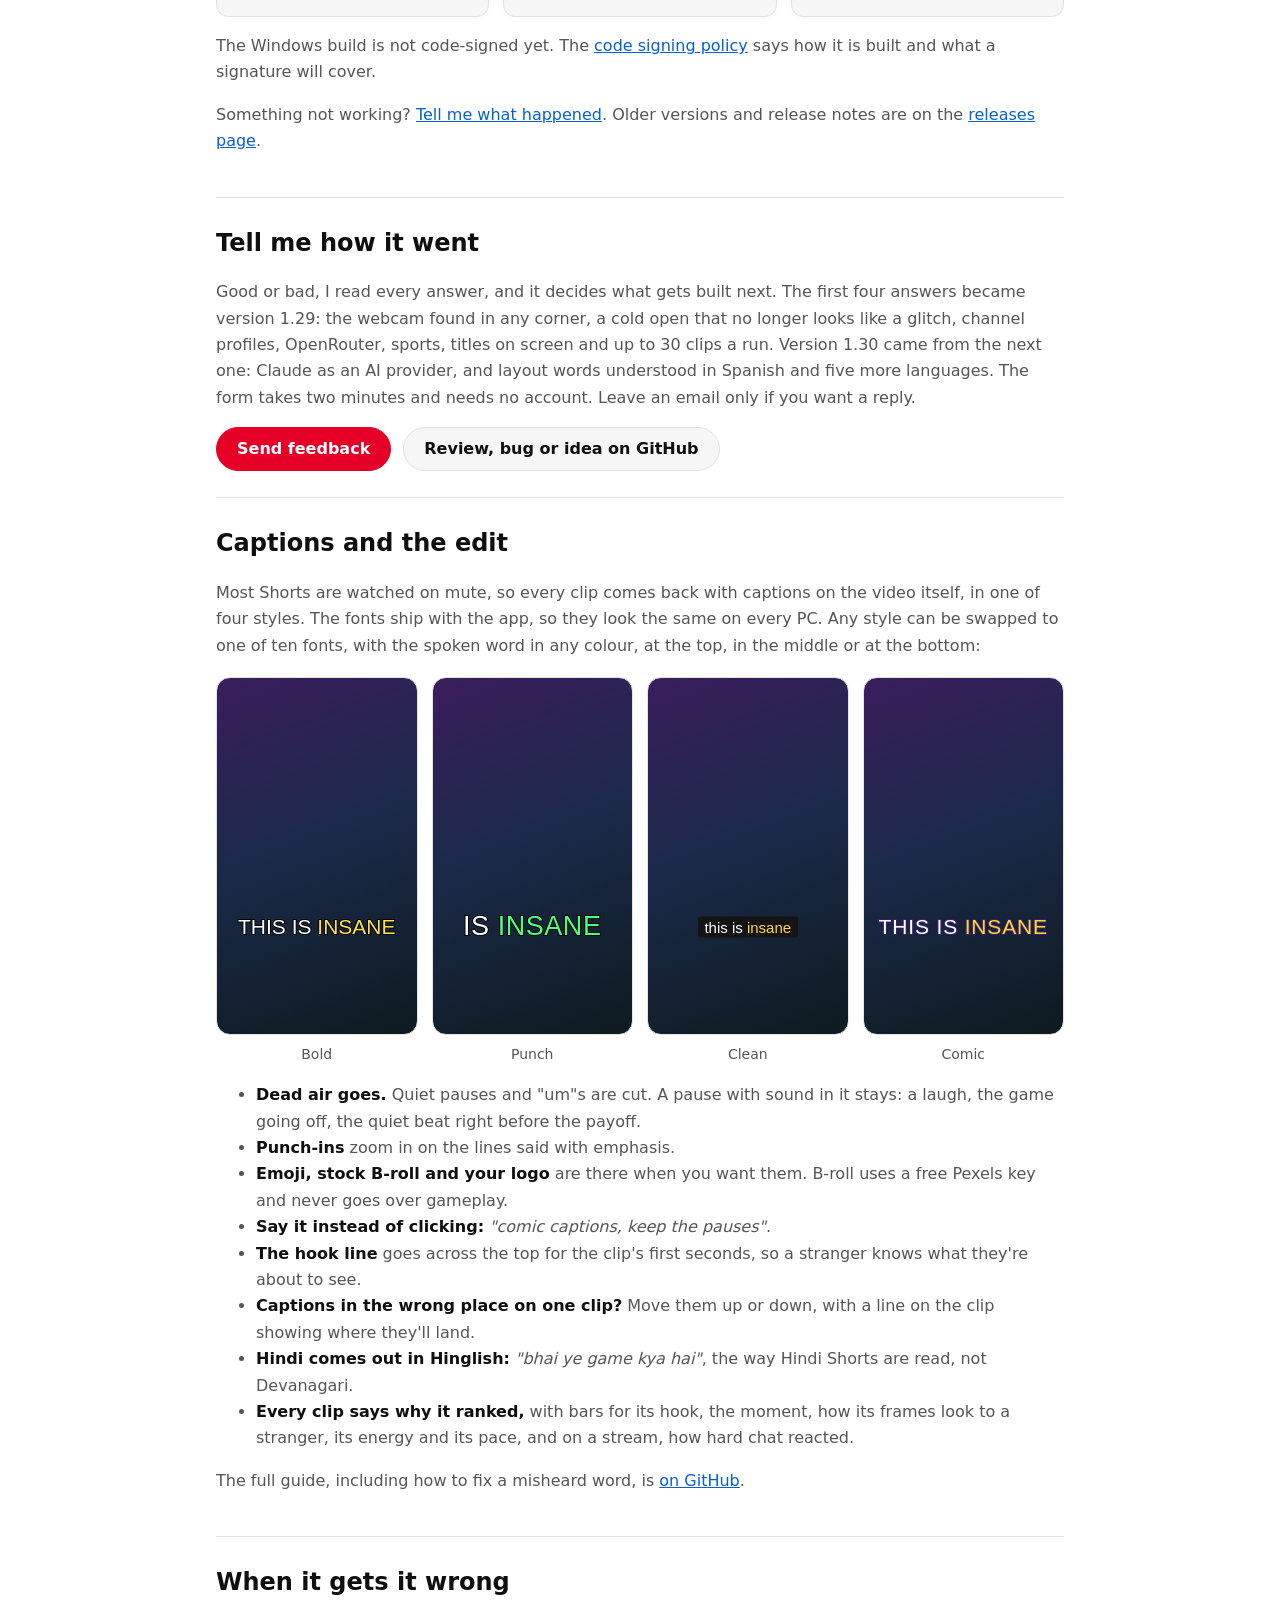
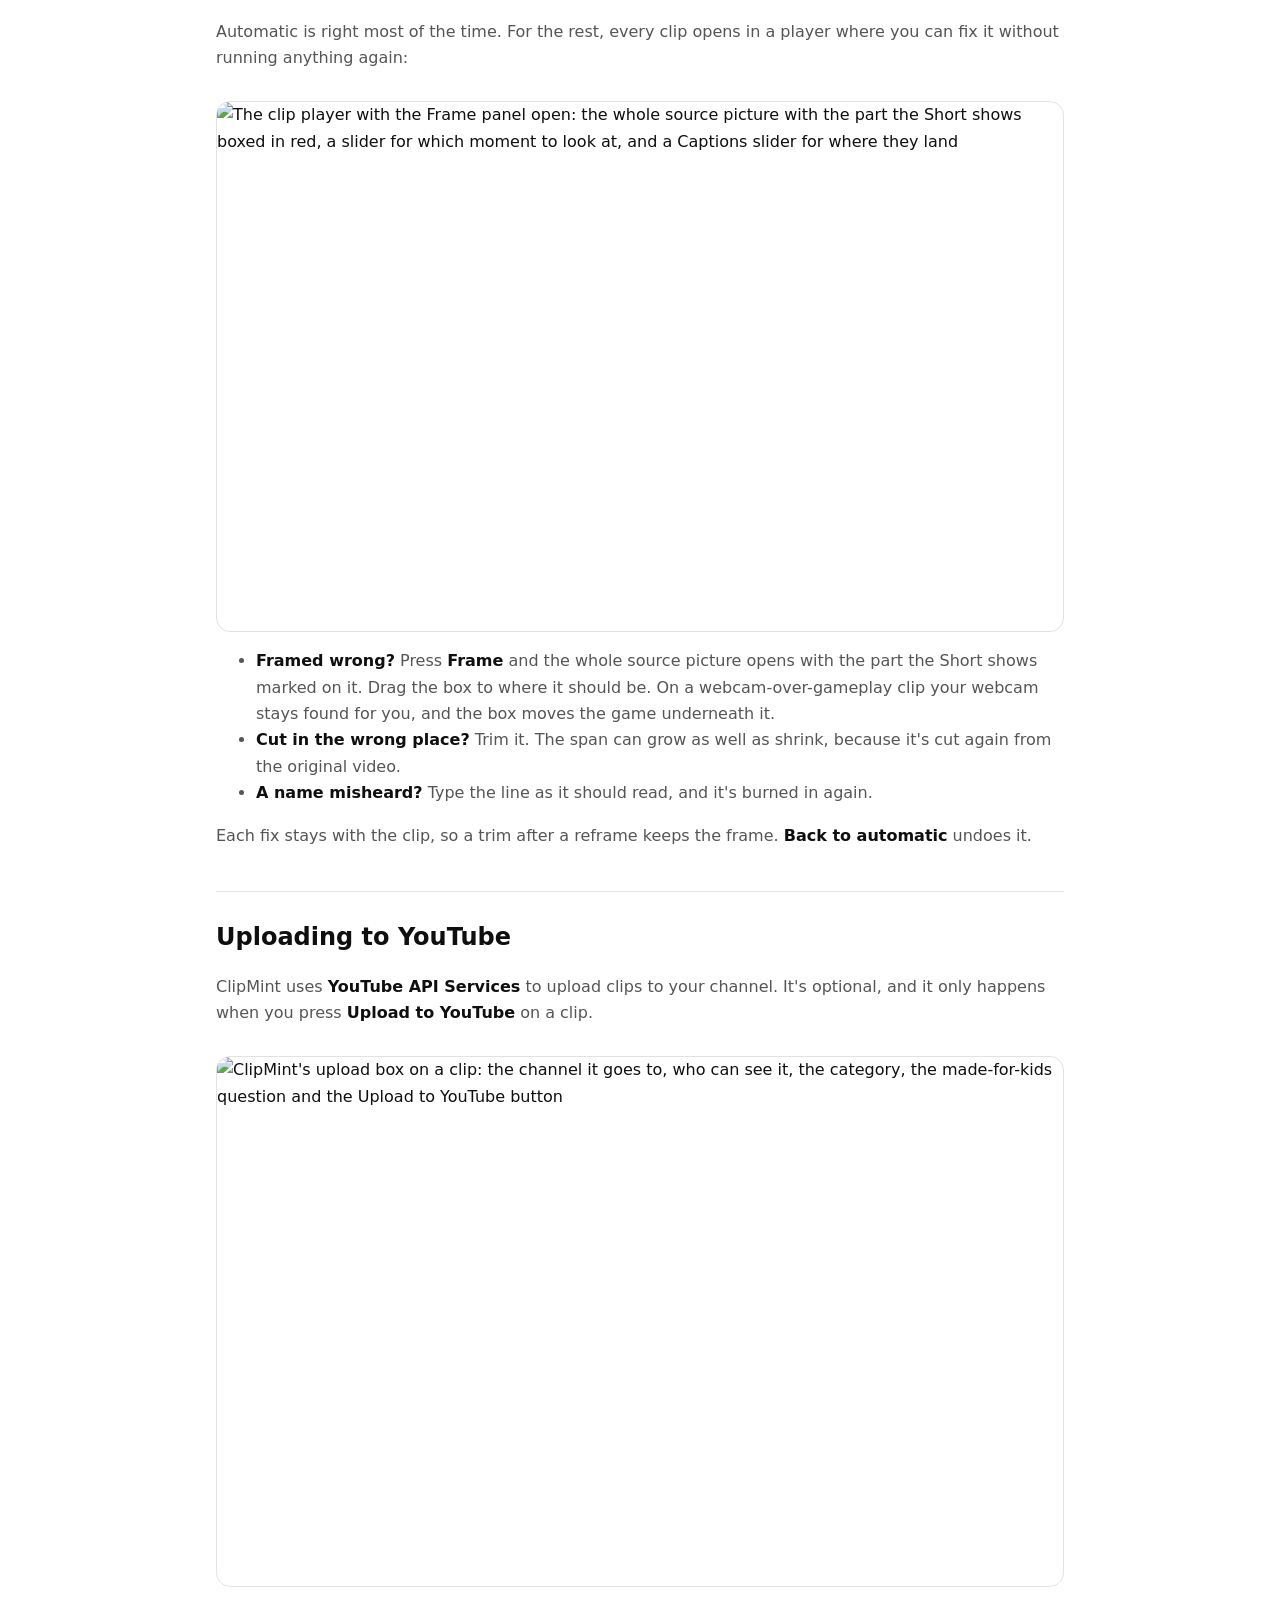
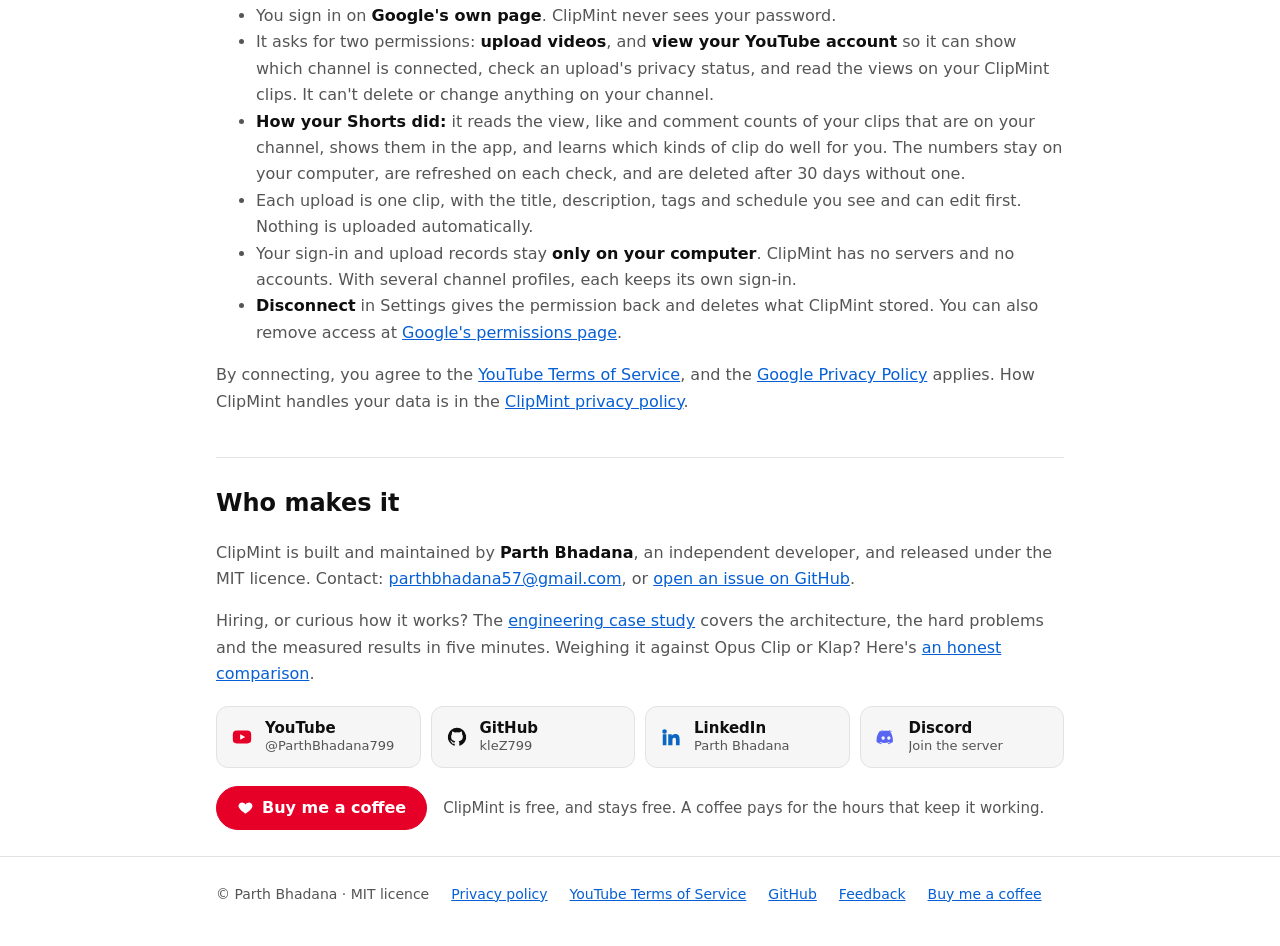
==== commit 763a950c: "readme and site: link the code signing policy beside the downloads" ====
--- a/site/index.html
+++ b/site/index.html
@@ -168,6 +168,9 @@
           run it, and it opens in your browser.</p>
         <a class="btn" href="https://github.com/kleZ799/clipmint/releases/latest/download/ClipMint-linux-x86_64">Download for Linux</a></div>
     </div>
+    <p>The Windows build is not code-signed yet. The
+      <a href="https://github.com/kleZ799/clipmint/blob/main/docs/code-signing-policy.md">code signing policy</a>
+      says how it is built and what a signature will cover.</p>
     <p>Something not working? <a href="https://github.com/kleZ799/clipmint/issues/new/choose">Tell me what happened</a>.
       Older versions and release notes are on the
       <a href="https://github.com/kleZ799/clipmint/releases">releases page</a>.</p>
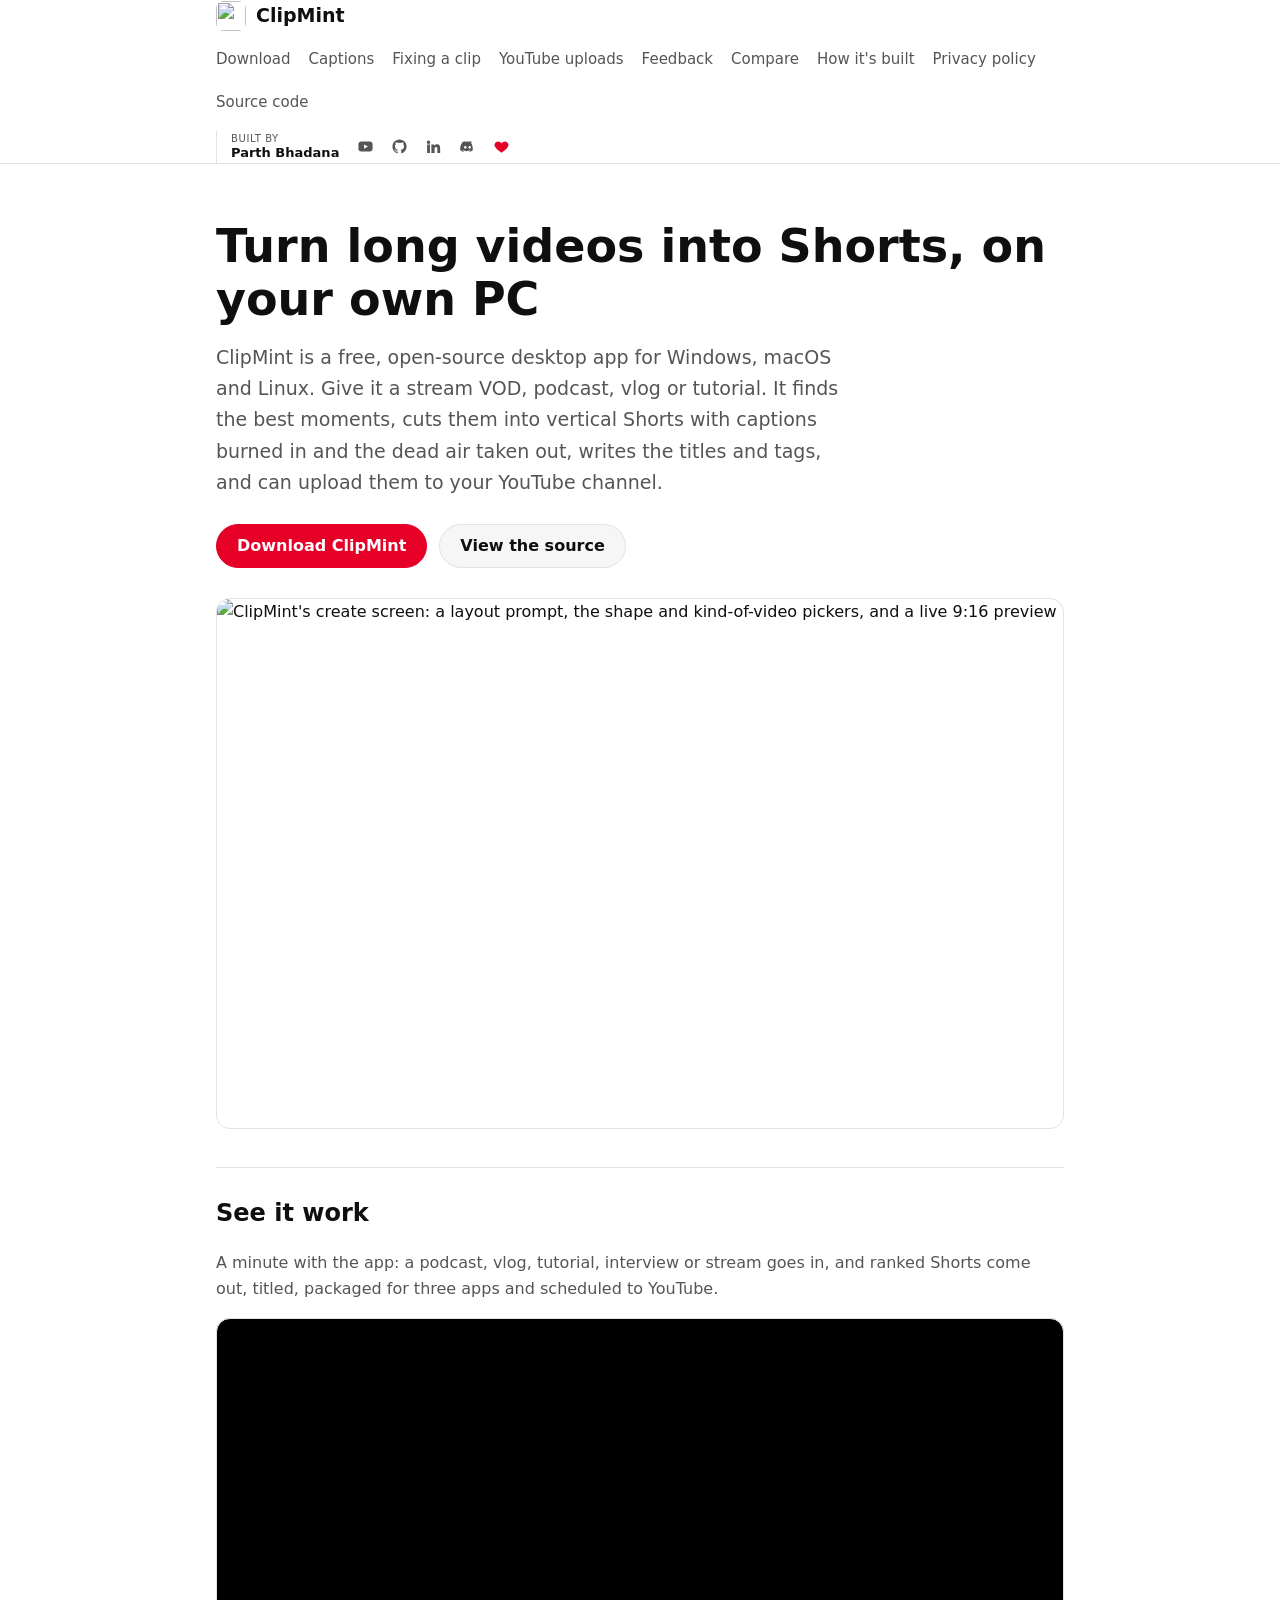
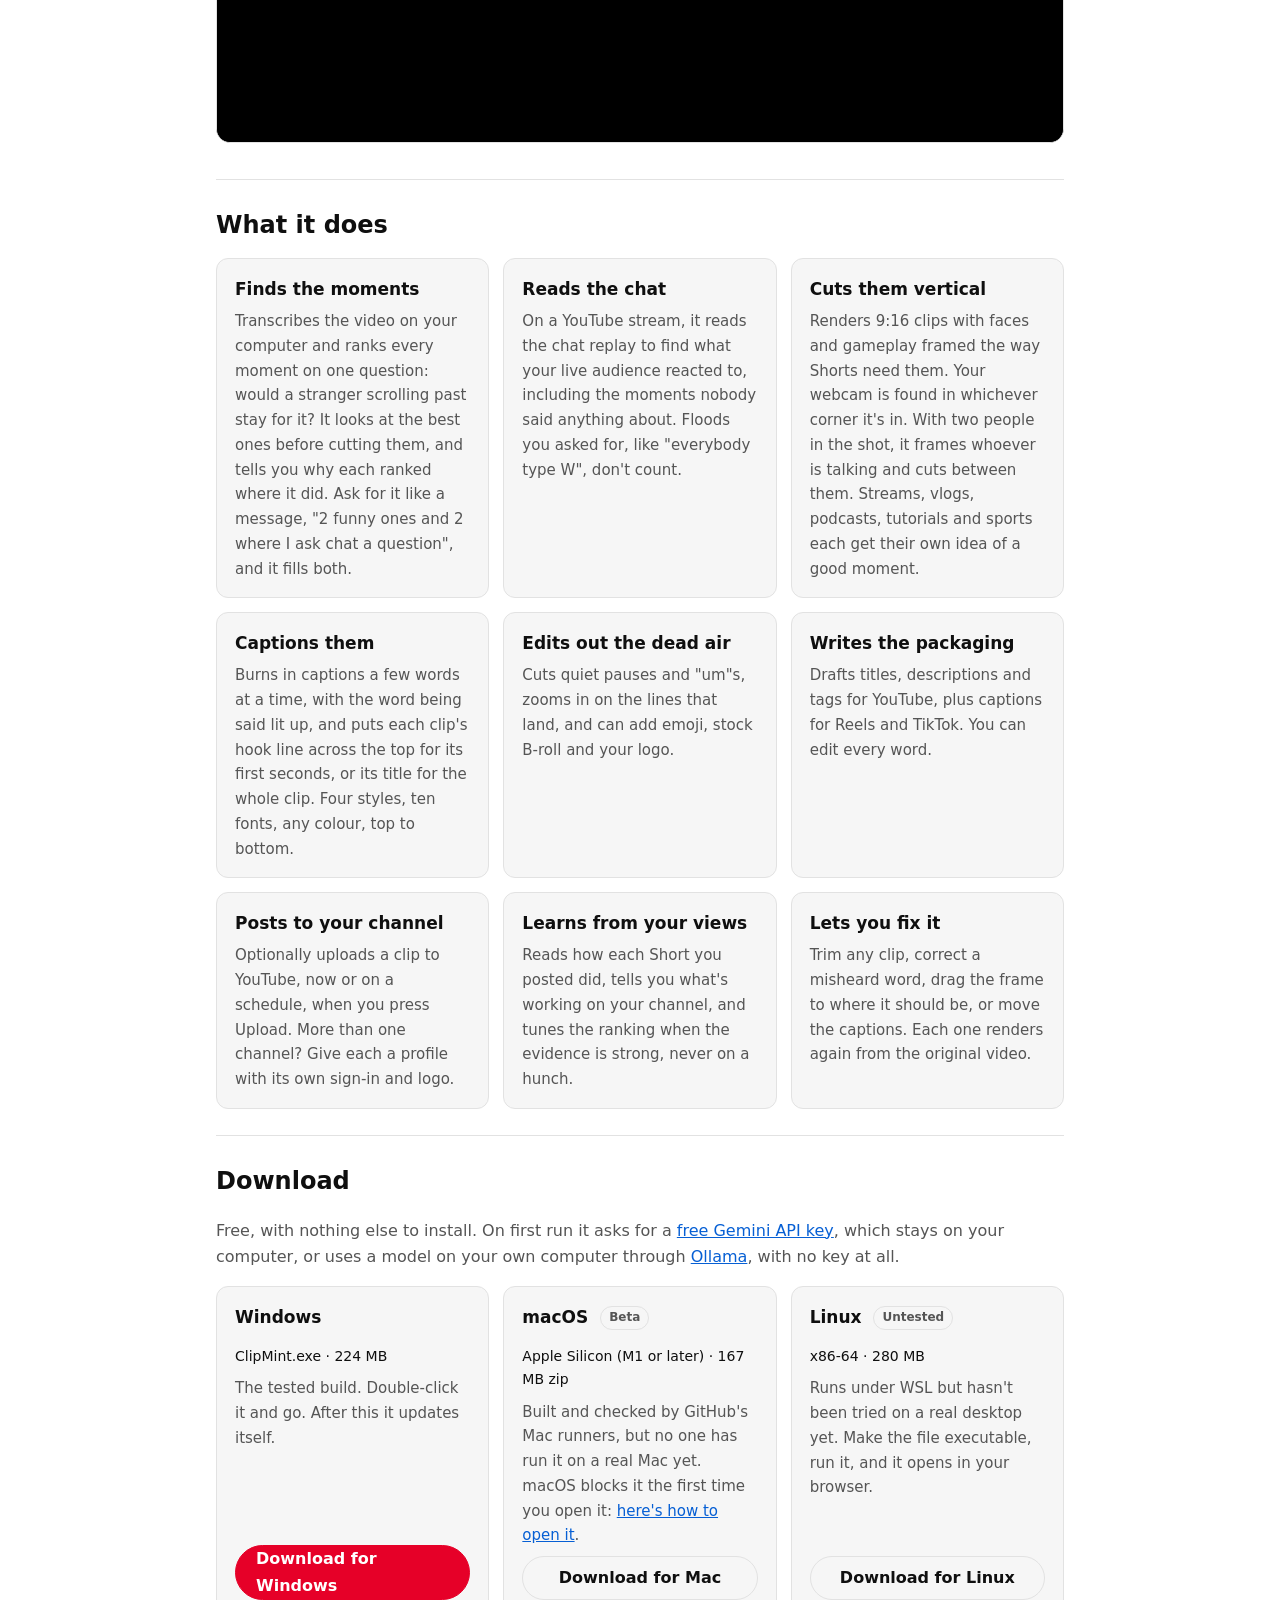
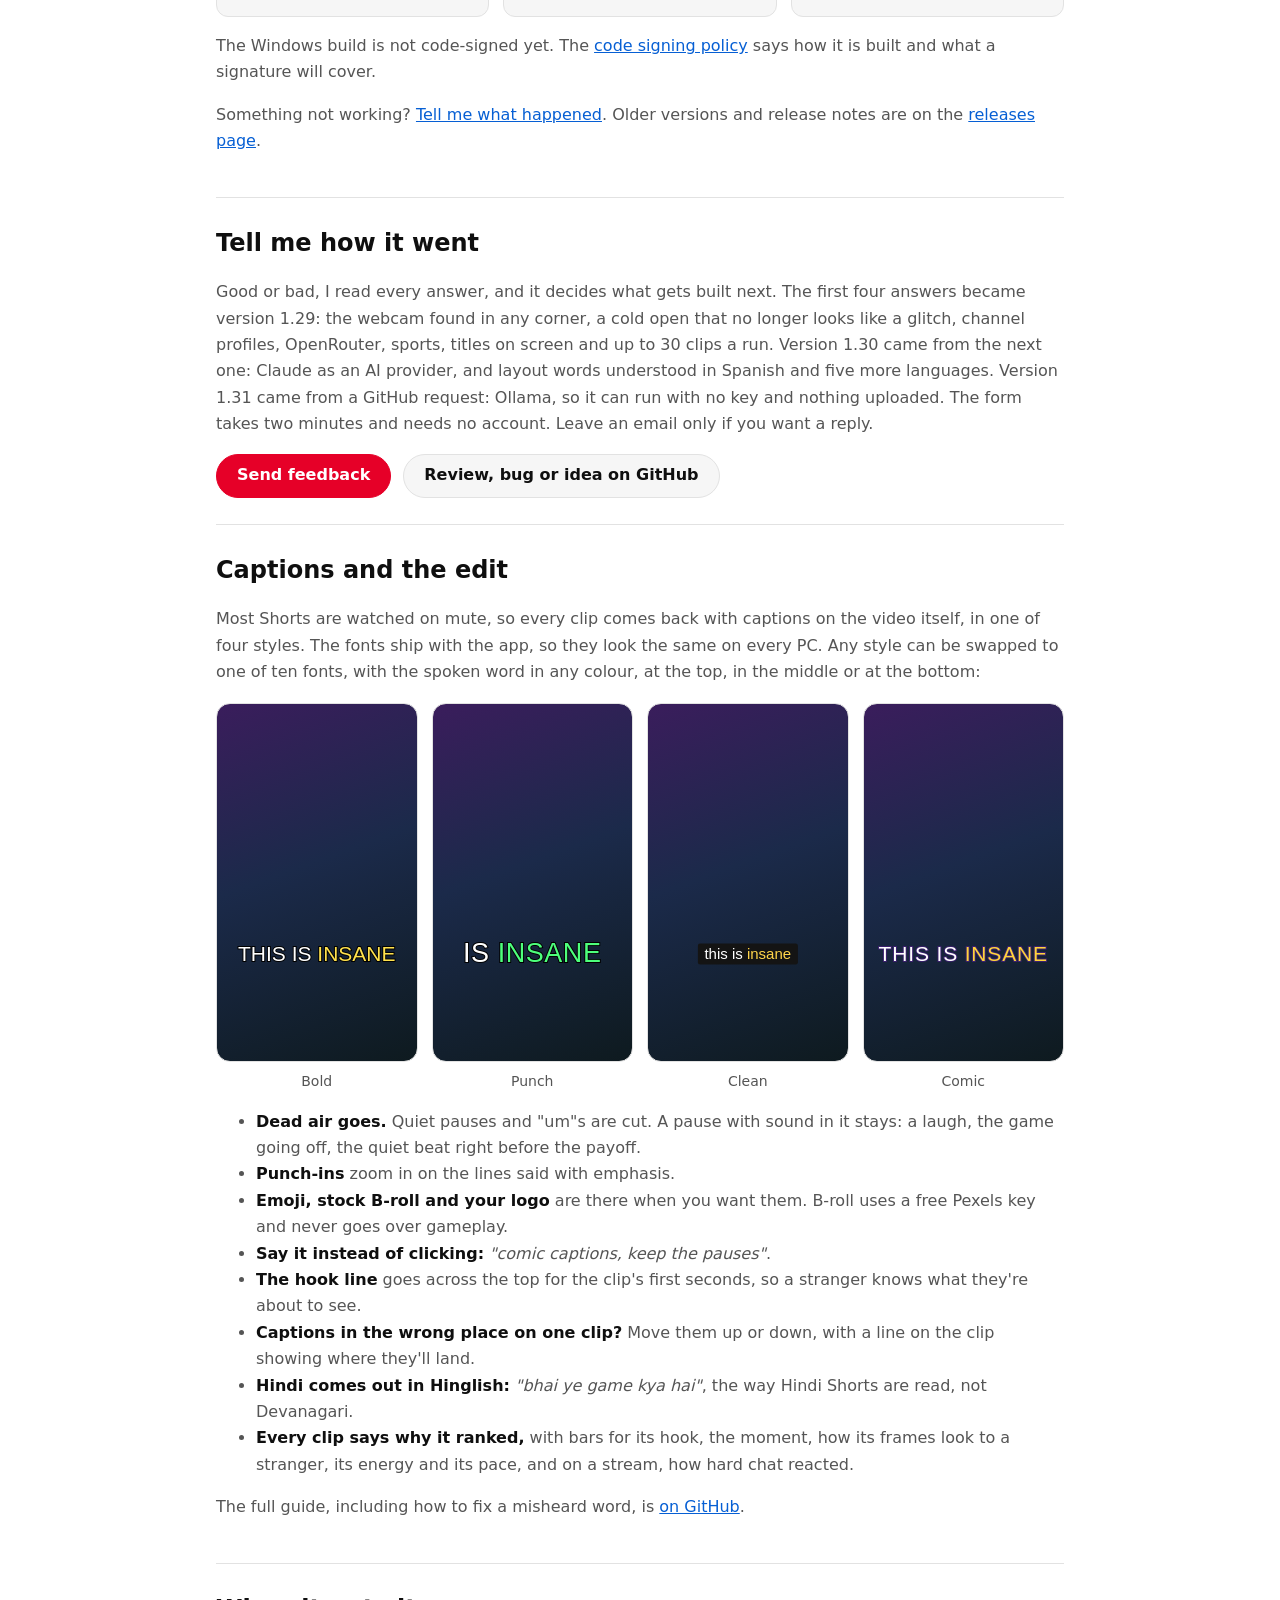
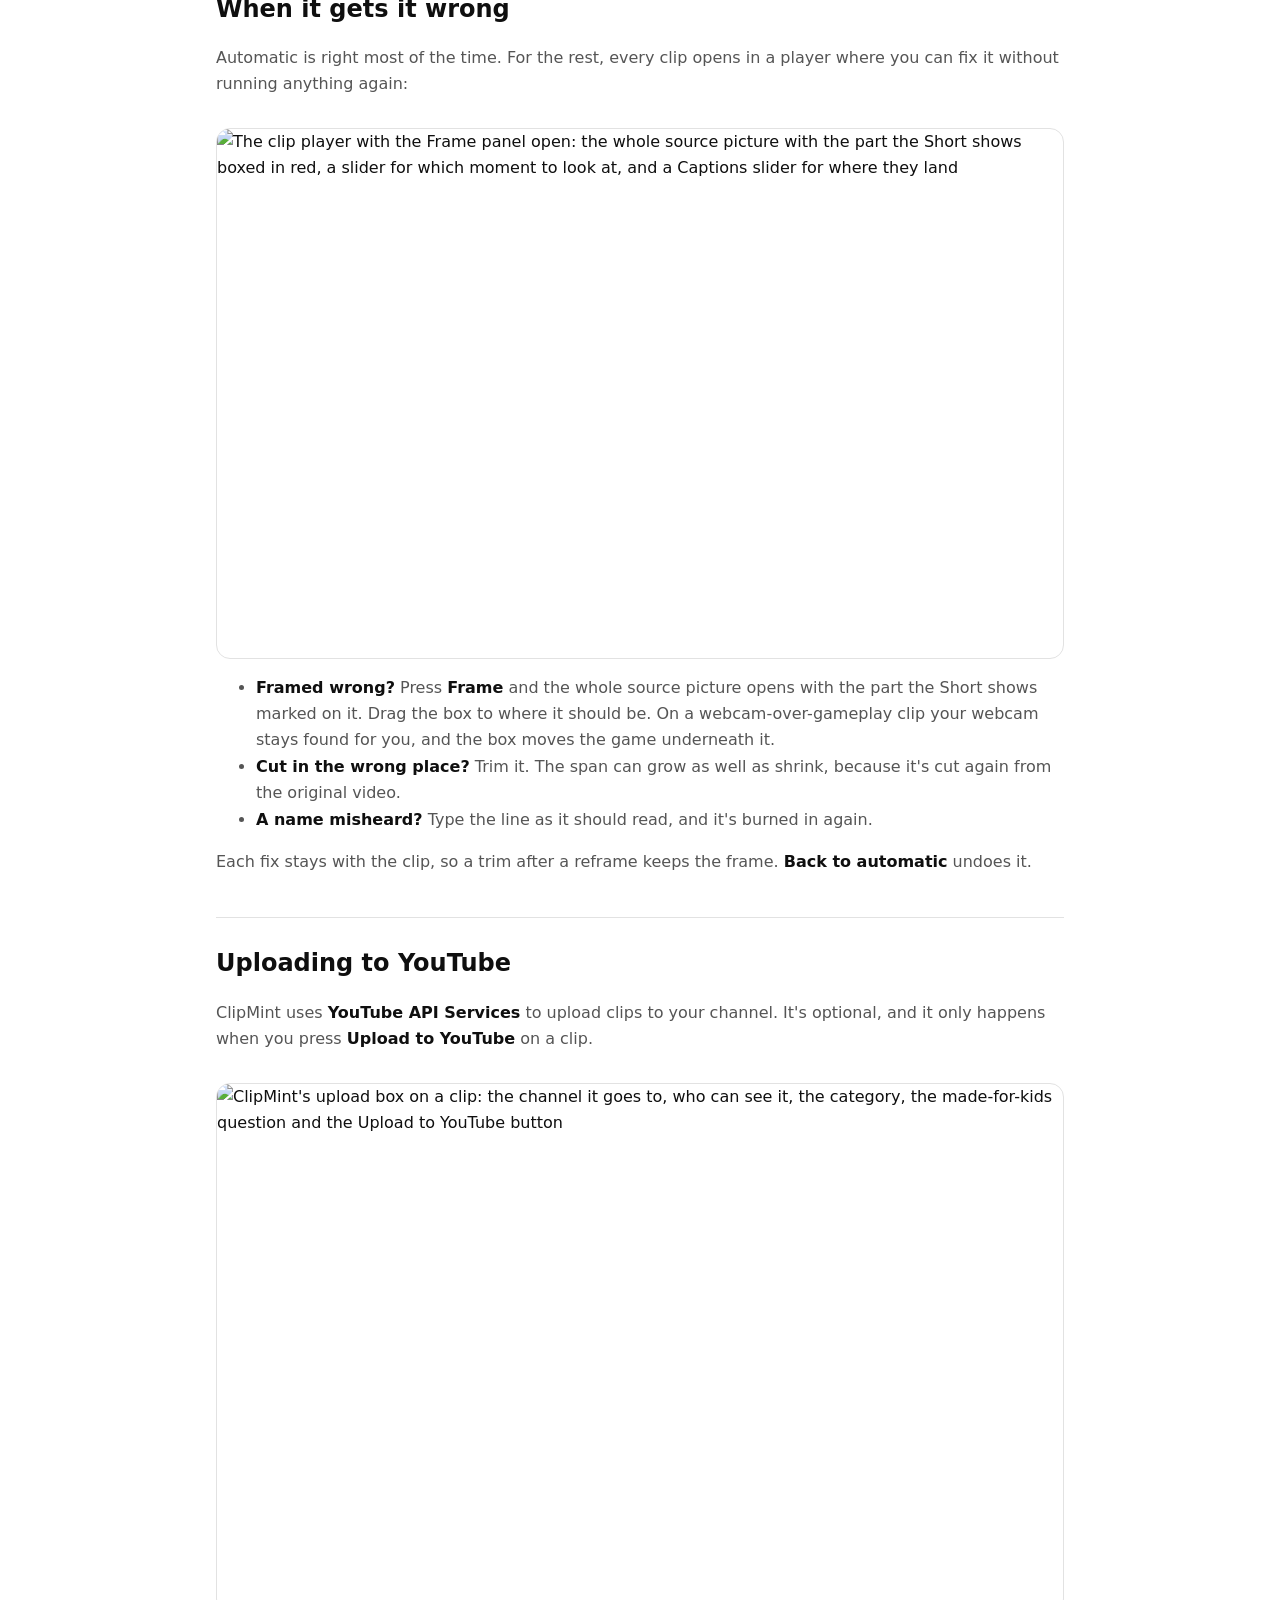
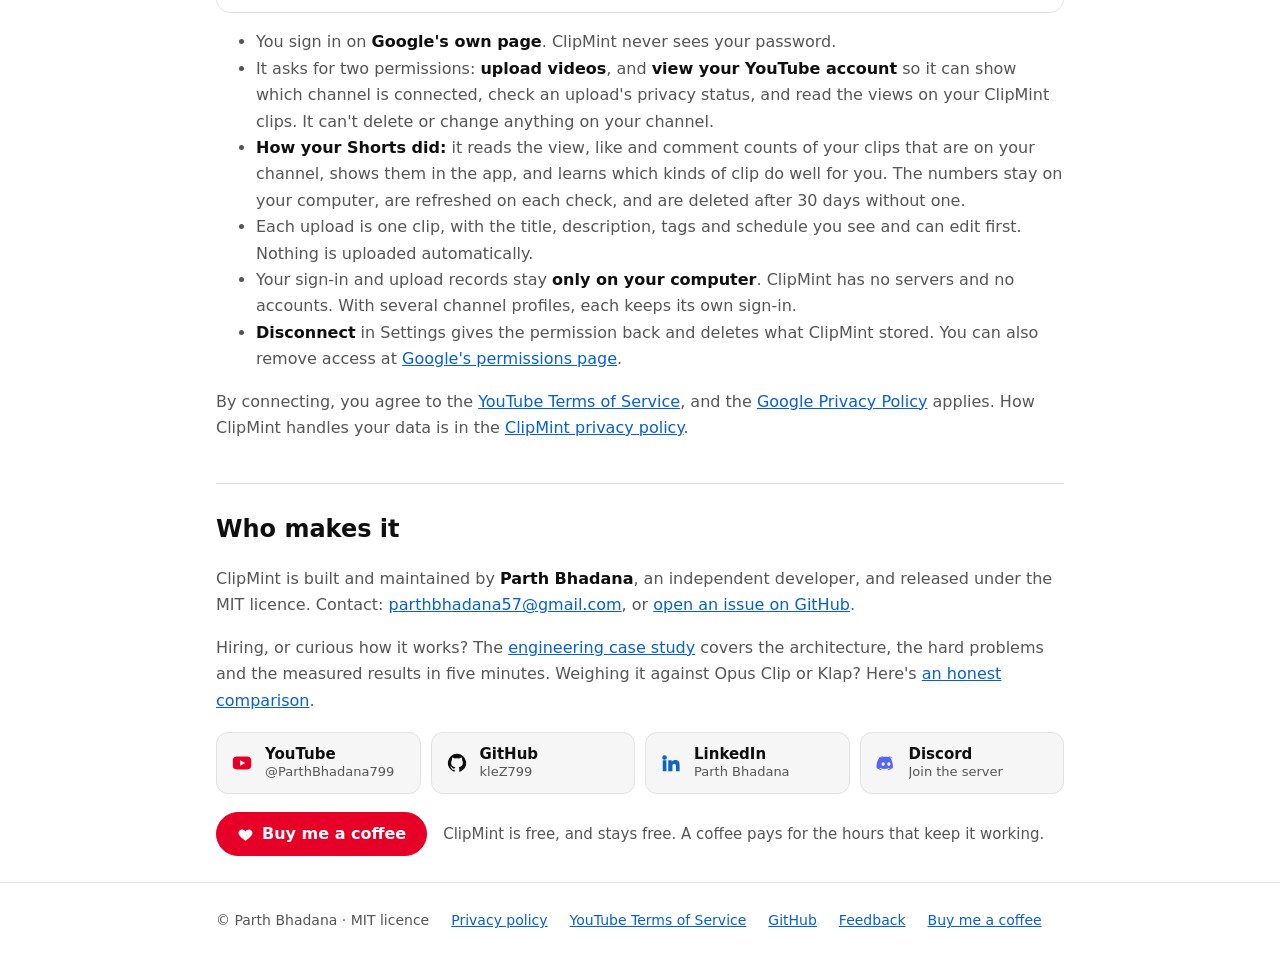
==== commit ce3a3b2d: "site: ollama on the download section, and what 1.31 came from" ====
--- a/site/index.html
+++ b/site/index.html
@@ -149,7 +149,8 @@
   <section id="download">
     <h2>Download</h2>
     <p>Free, with nothing else to install. On first run it asks for a
-      <a href="https://aistudio.google.com/apikey">free Gemini API key</a>, which stays on your computer.</p>
+      <a href="https://aistudio.google.com/apikey">free Gemini API key</a>, which stays on your computer,
+      or uses a model on your own computer through <a href="https://ollama.com">Ollama</a>, with no key at all.</p>
     <!-- Each link fetches the newest release's file, so it never needs a version bump. -->
     <div class="grid">
       <div class="card dl"><h3>Windows</h3>
@@ -182,7 +183,8 @@
       answers became version 1.29: the webcam found in any corner, a cold open that no longer
       looks like a glitch, channel profiles, OpenRouter, sports, titles on screen and up to 30
       clips a run. Version 1.30 came from the next one: Claude as an AI provider, and layout
-      words understood in Spanish and five more languages.
+      words understood in Spanish and five more languages. Version 1.31 came from a GitHub
+      request: Ollama, so it can run with no key and nothing uploaded.
       The form takes two minutes and needs no account. Leave an email only if you want a reply.</p>
     <div class="btns">
       <a class="btn primary" href="https://docs.google.com/forms/d/e/1FAIpQLSeKlnIdlDfNkQfgL9-qewYUmEx48OT7G8rERA9k3Sa9QHqp_g/viewform">Send feedback</a>
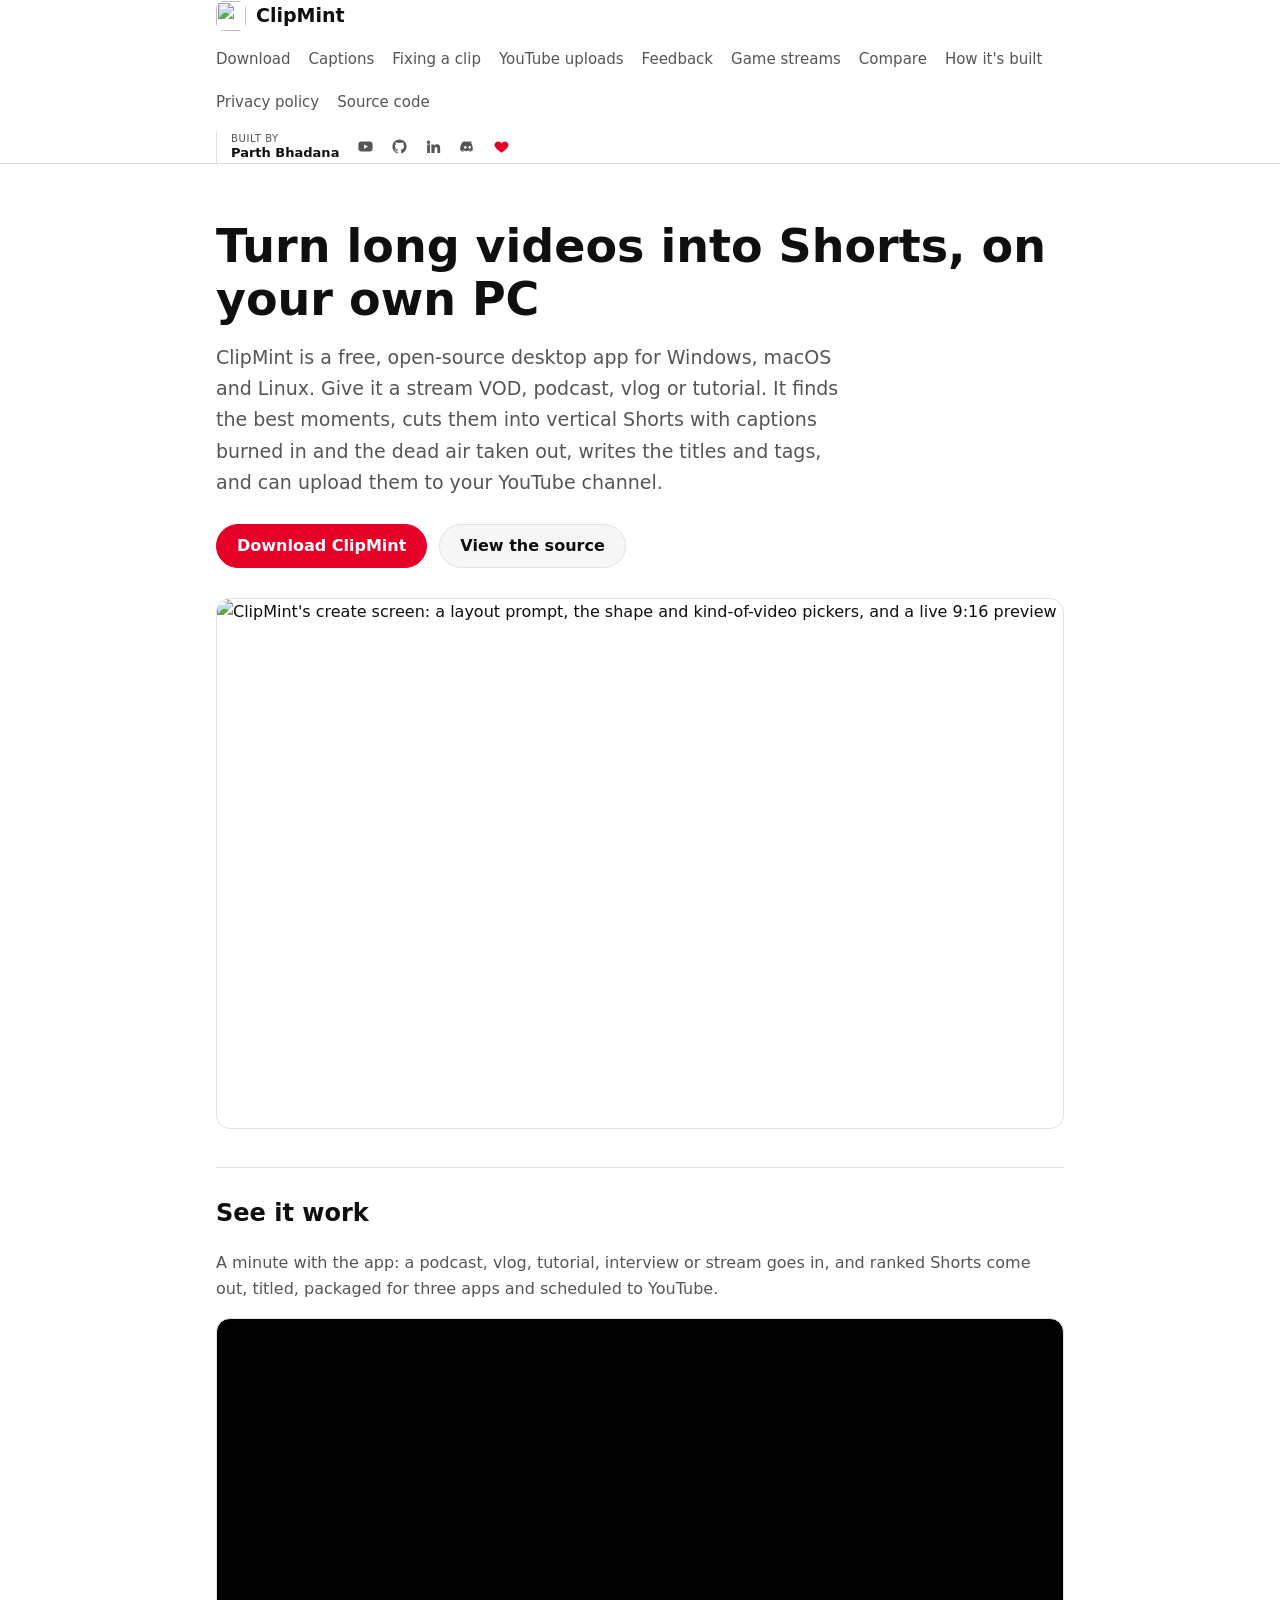
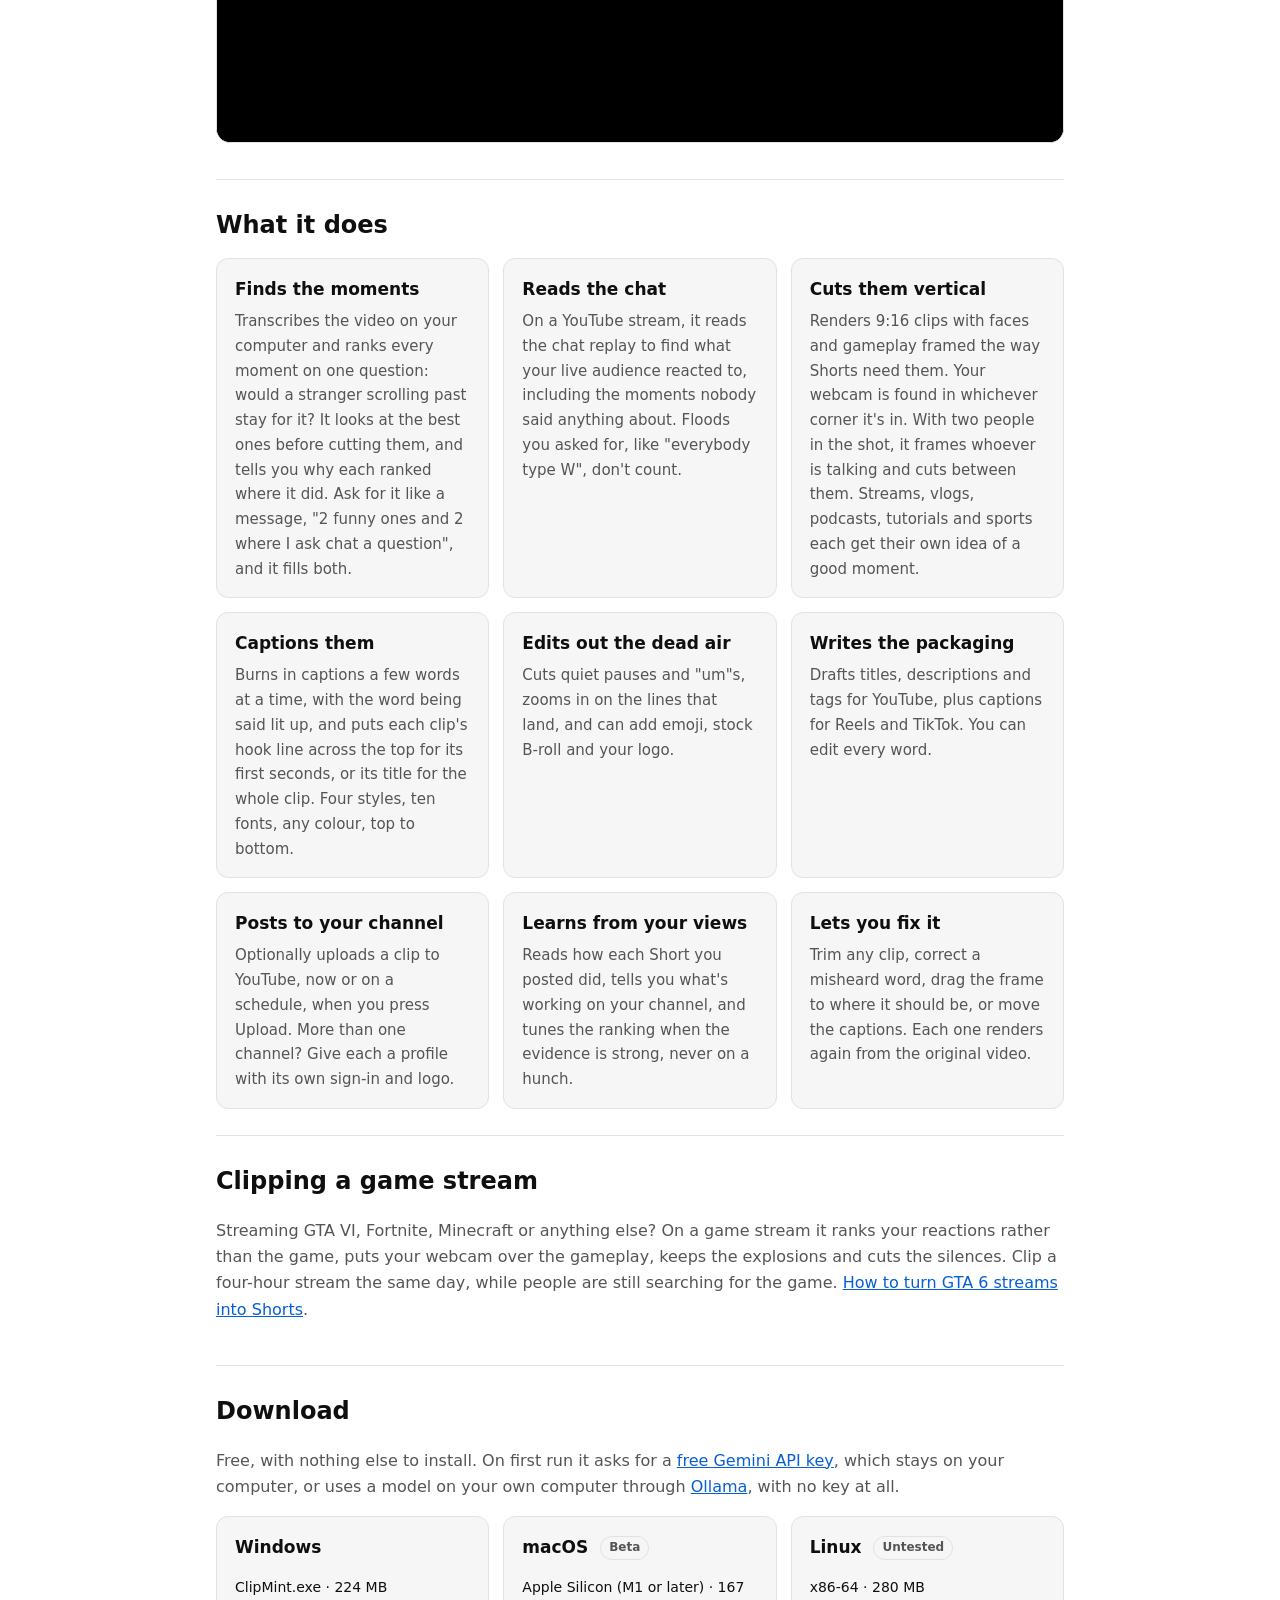
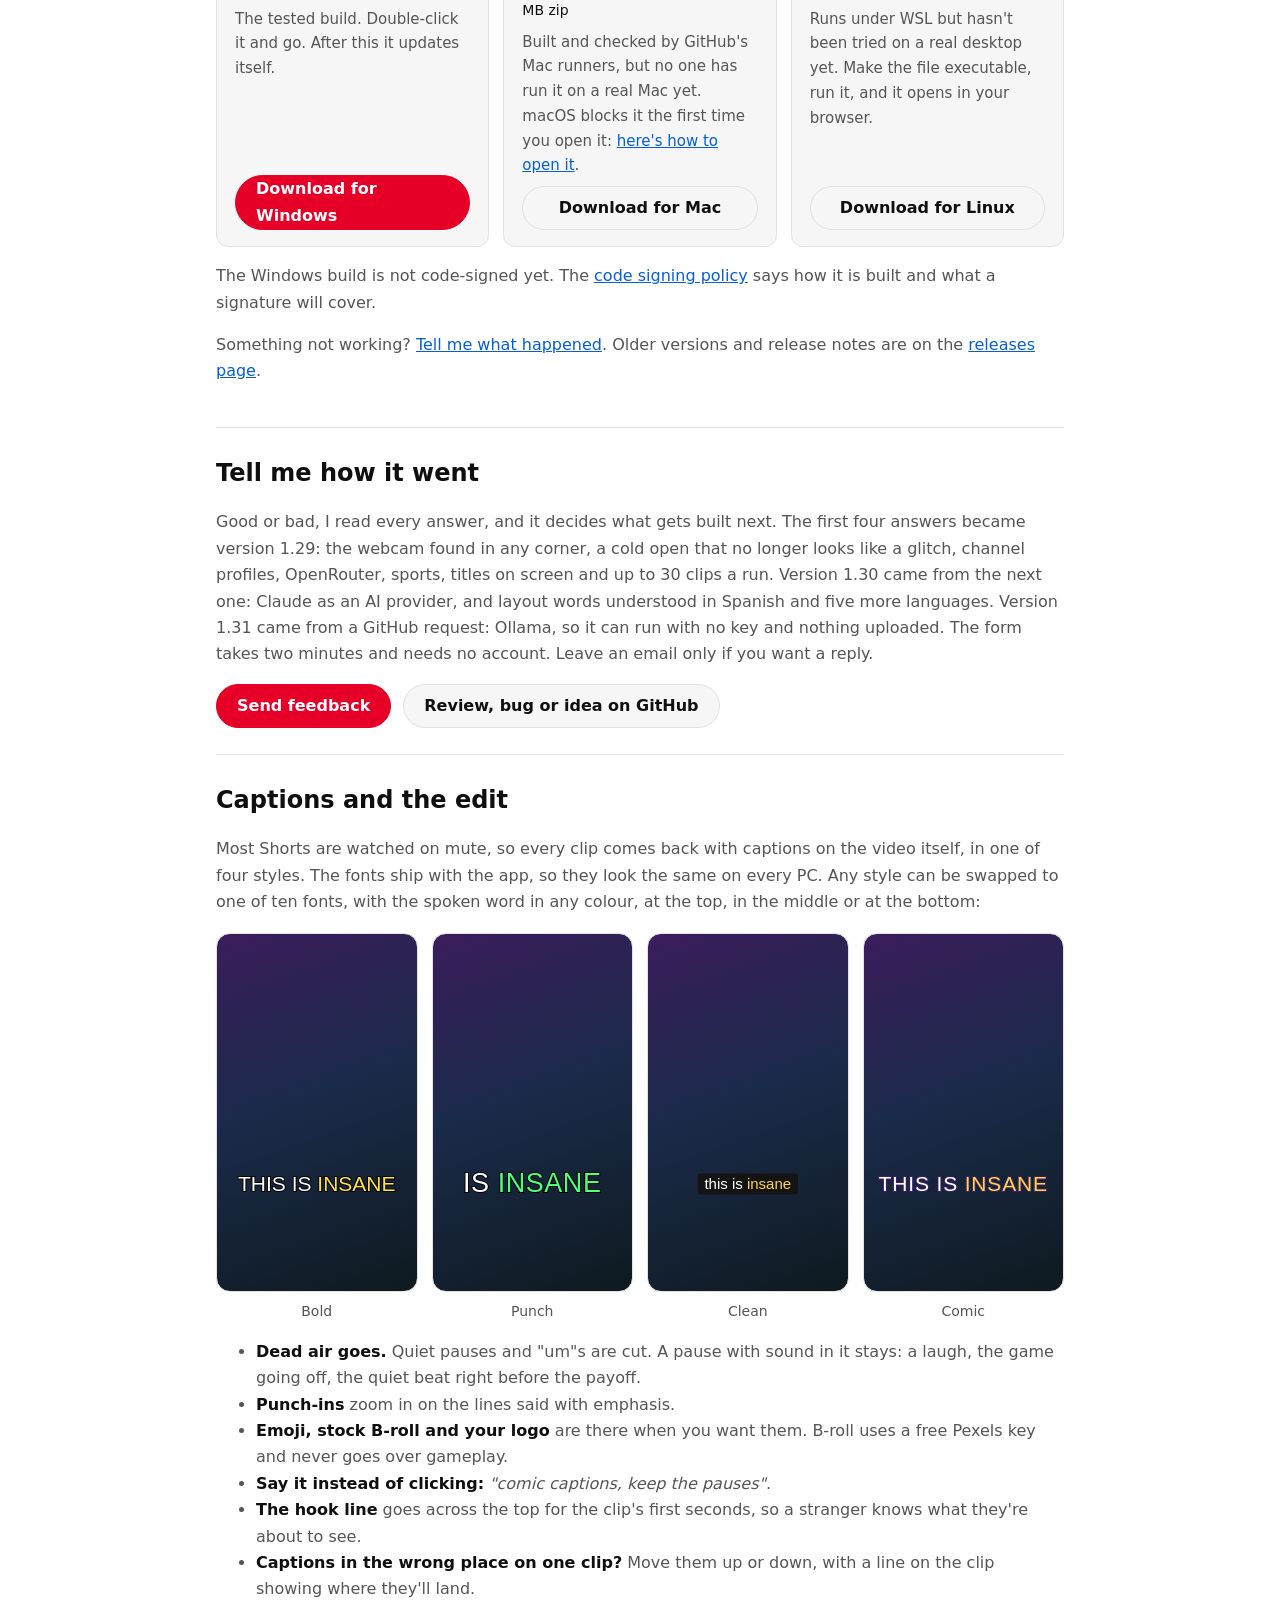
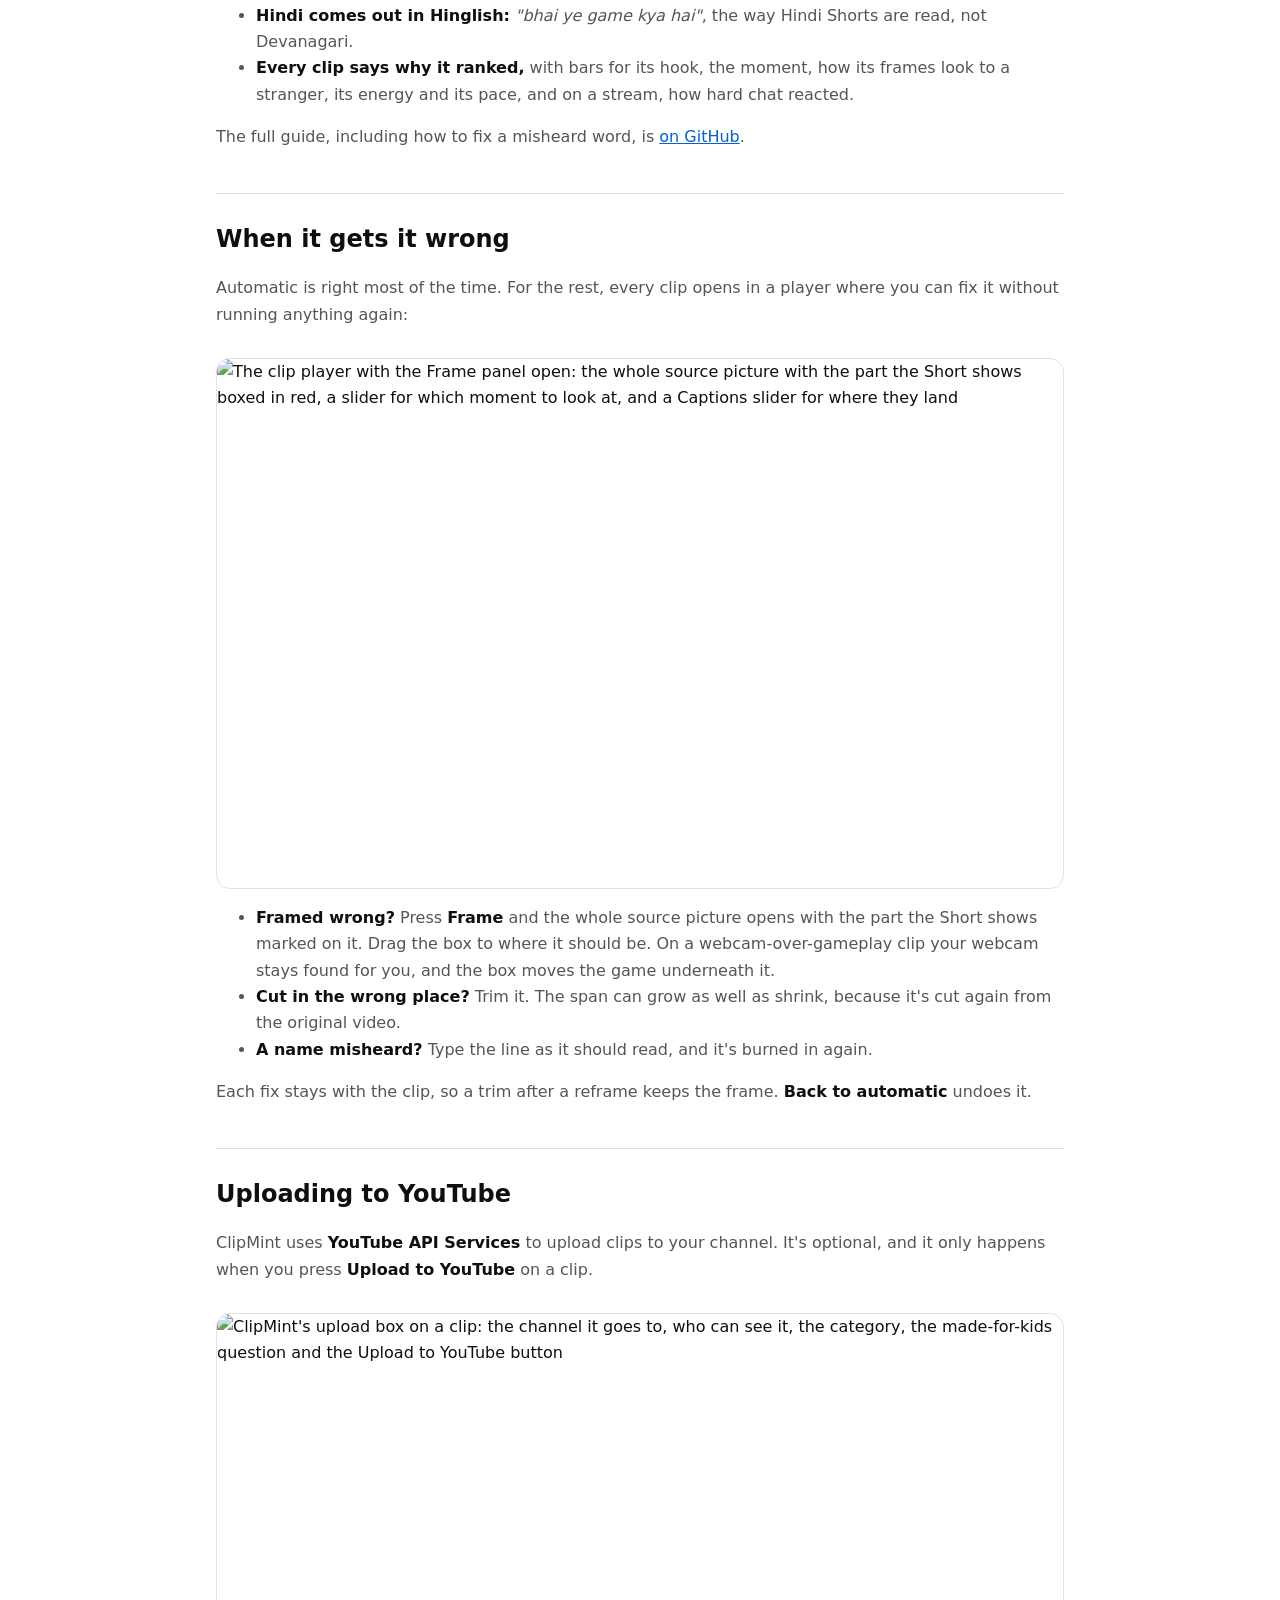
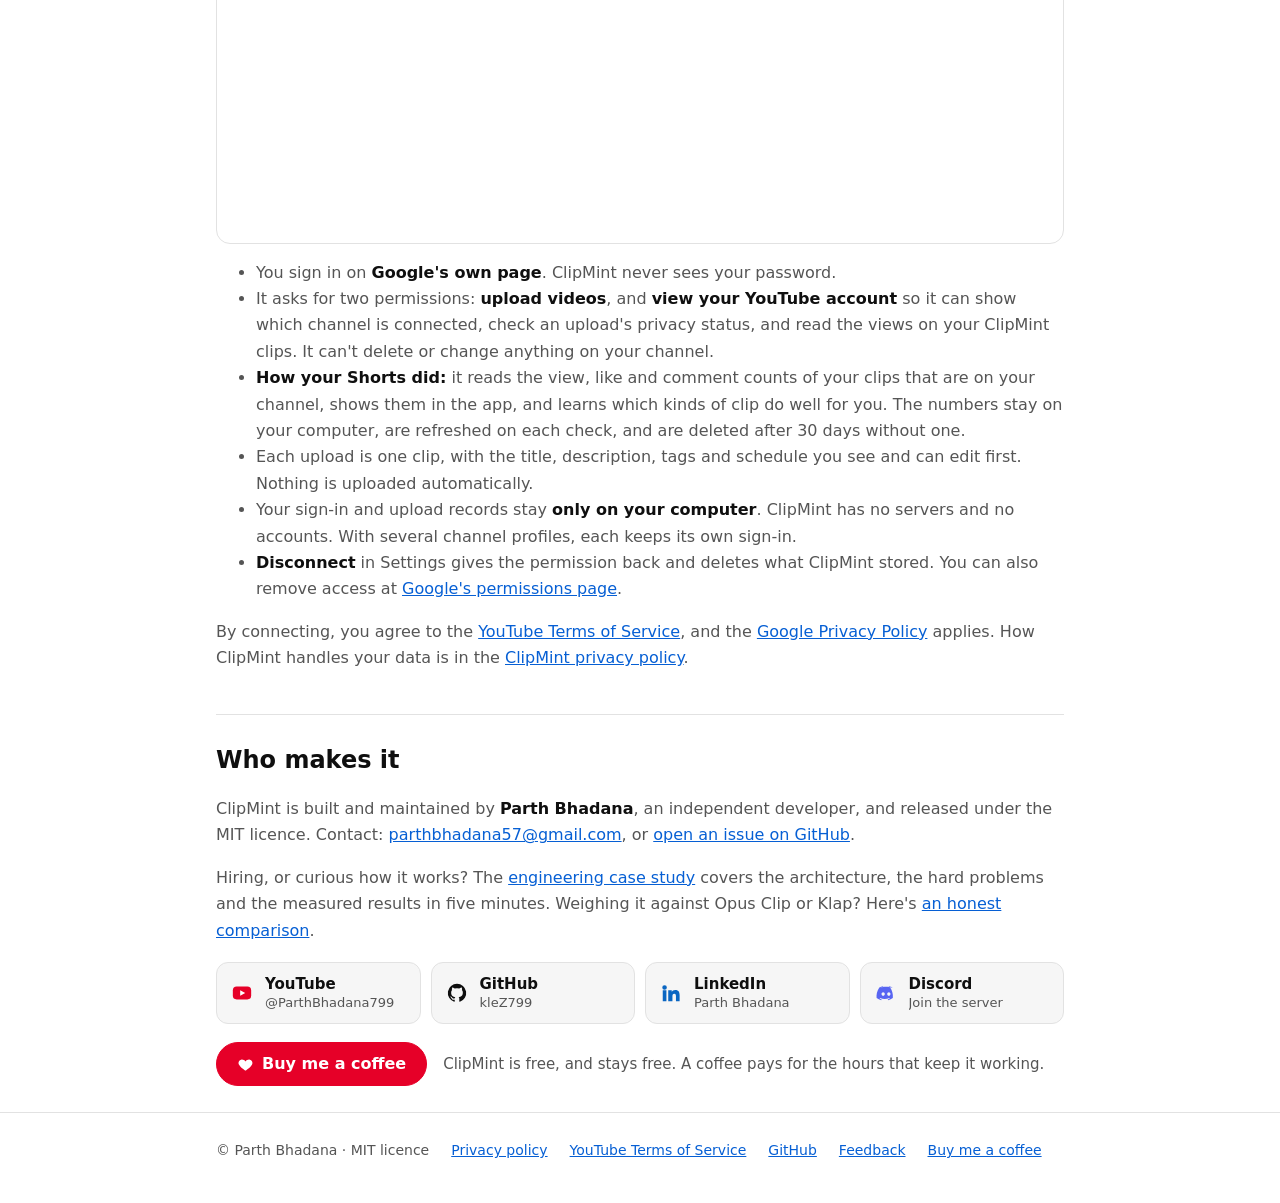
==== commit cb8d3f62: "site: game streams in the nav, and a section pointing to the GTA VI page" ====
--- a/site/index.html
+++ b/site/index.html
@@ -64,6 +64,7 @@
       <a href="#fix">Fixing a clip</a>
       <a href="#youtube">YouTube uploads</a>
       <a href="#feedback">Feedback</a>
+      <a href="gaming-clips.html">Game streams</a>
       <a href="compare.html">Compare</a>
       <a href="case-study.html">How it's built</a>
       <a href="privacy.html">Privacy policy</a>
@@ -146,6 +147,15 @@
     </div>
   </section>
 
+  <section id="games">
+    <h2>Clipping a game stream</h2>
+    <p>Streaming GTA VI, Fortnite, Minecraft or anything else? On a game stream it ranks
+      your reactions rather than the game, puts your webcam over the gameplay, keeps the
+      explosions and cuts the silences. Clip a four-hour stream the same day, while
+      people are still searching for the game.
+      <a href="gaming-clips.html">How to turn GTA 6 streams into Shorts</a>.</p>
+  </section>
+
   <section id="download">
     <h2>Download</h2>
     <p>Free, with nothing else to install. On first run it asks for a
